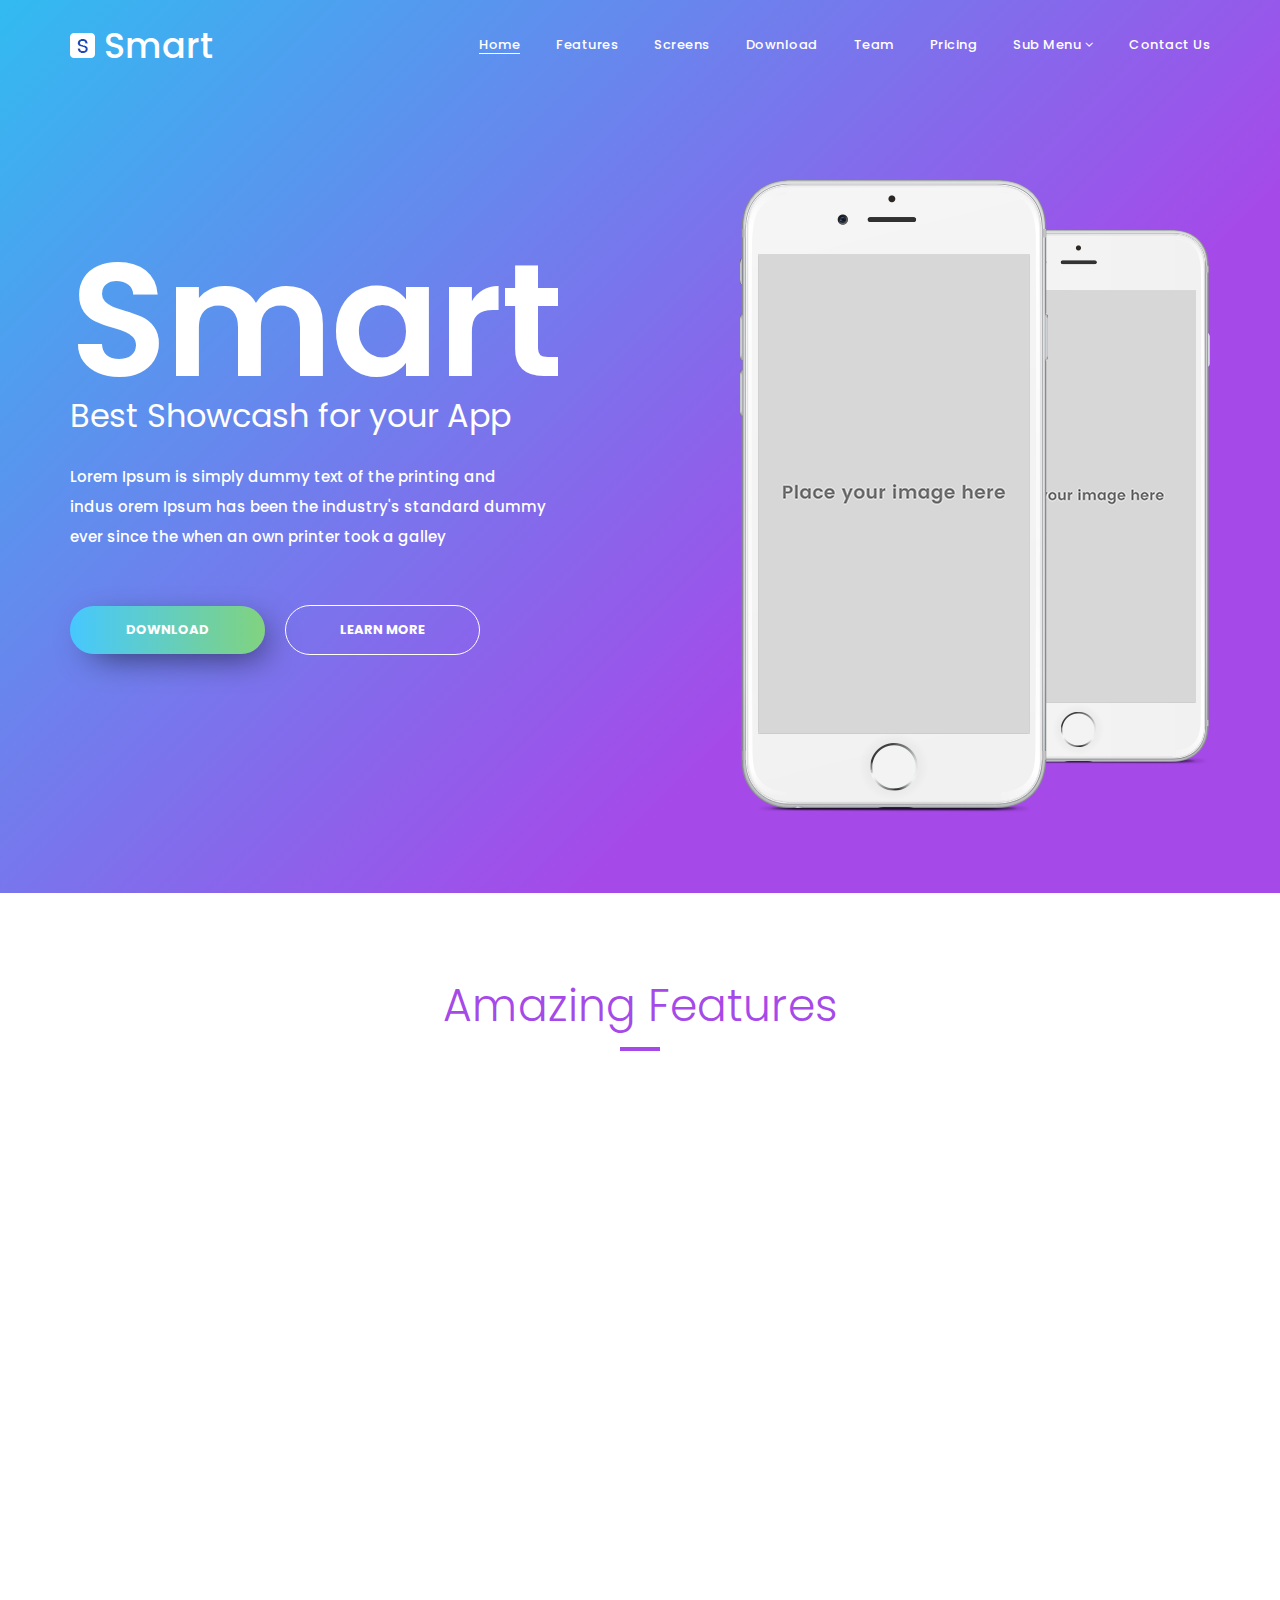
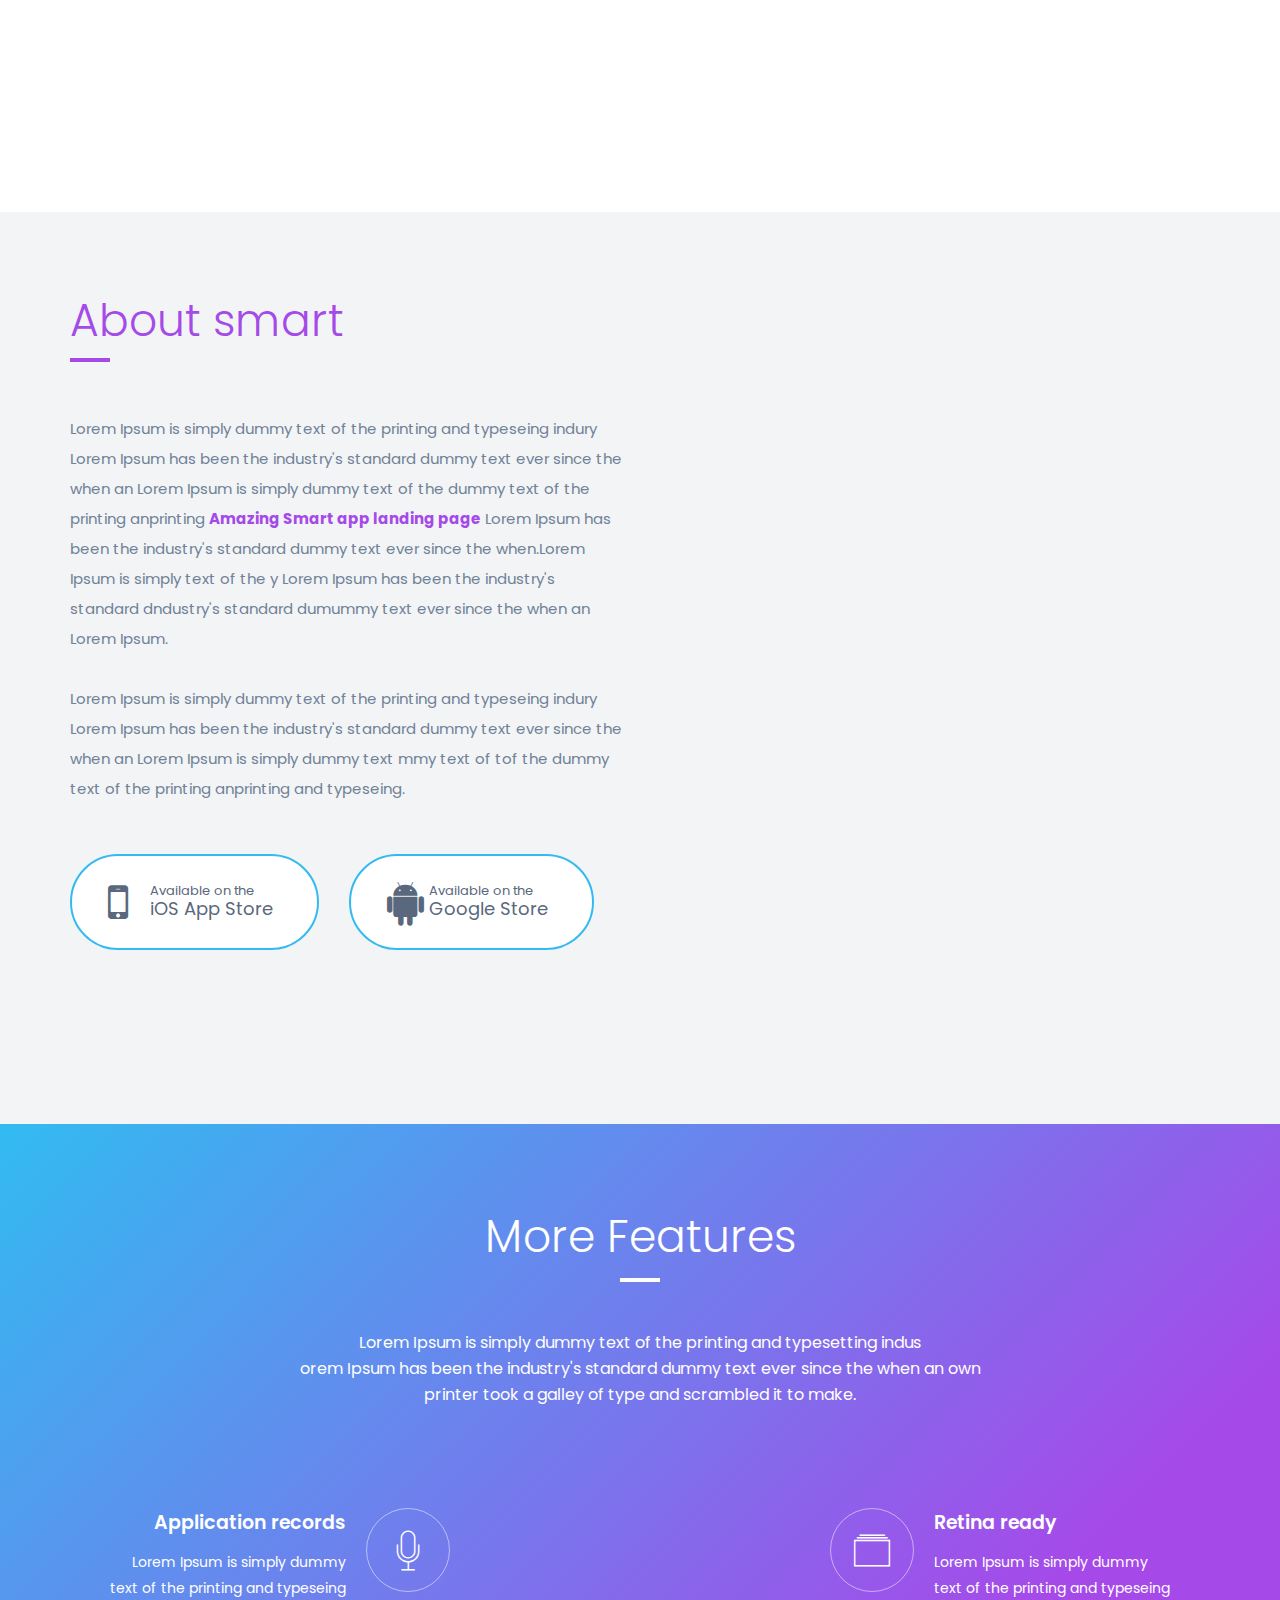
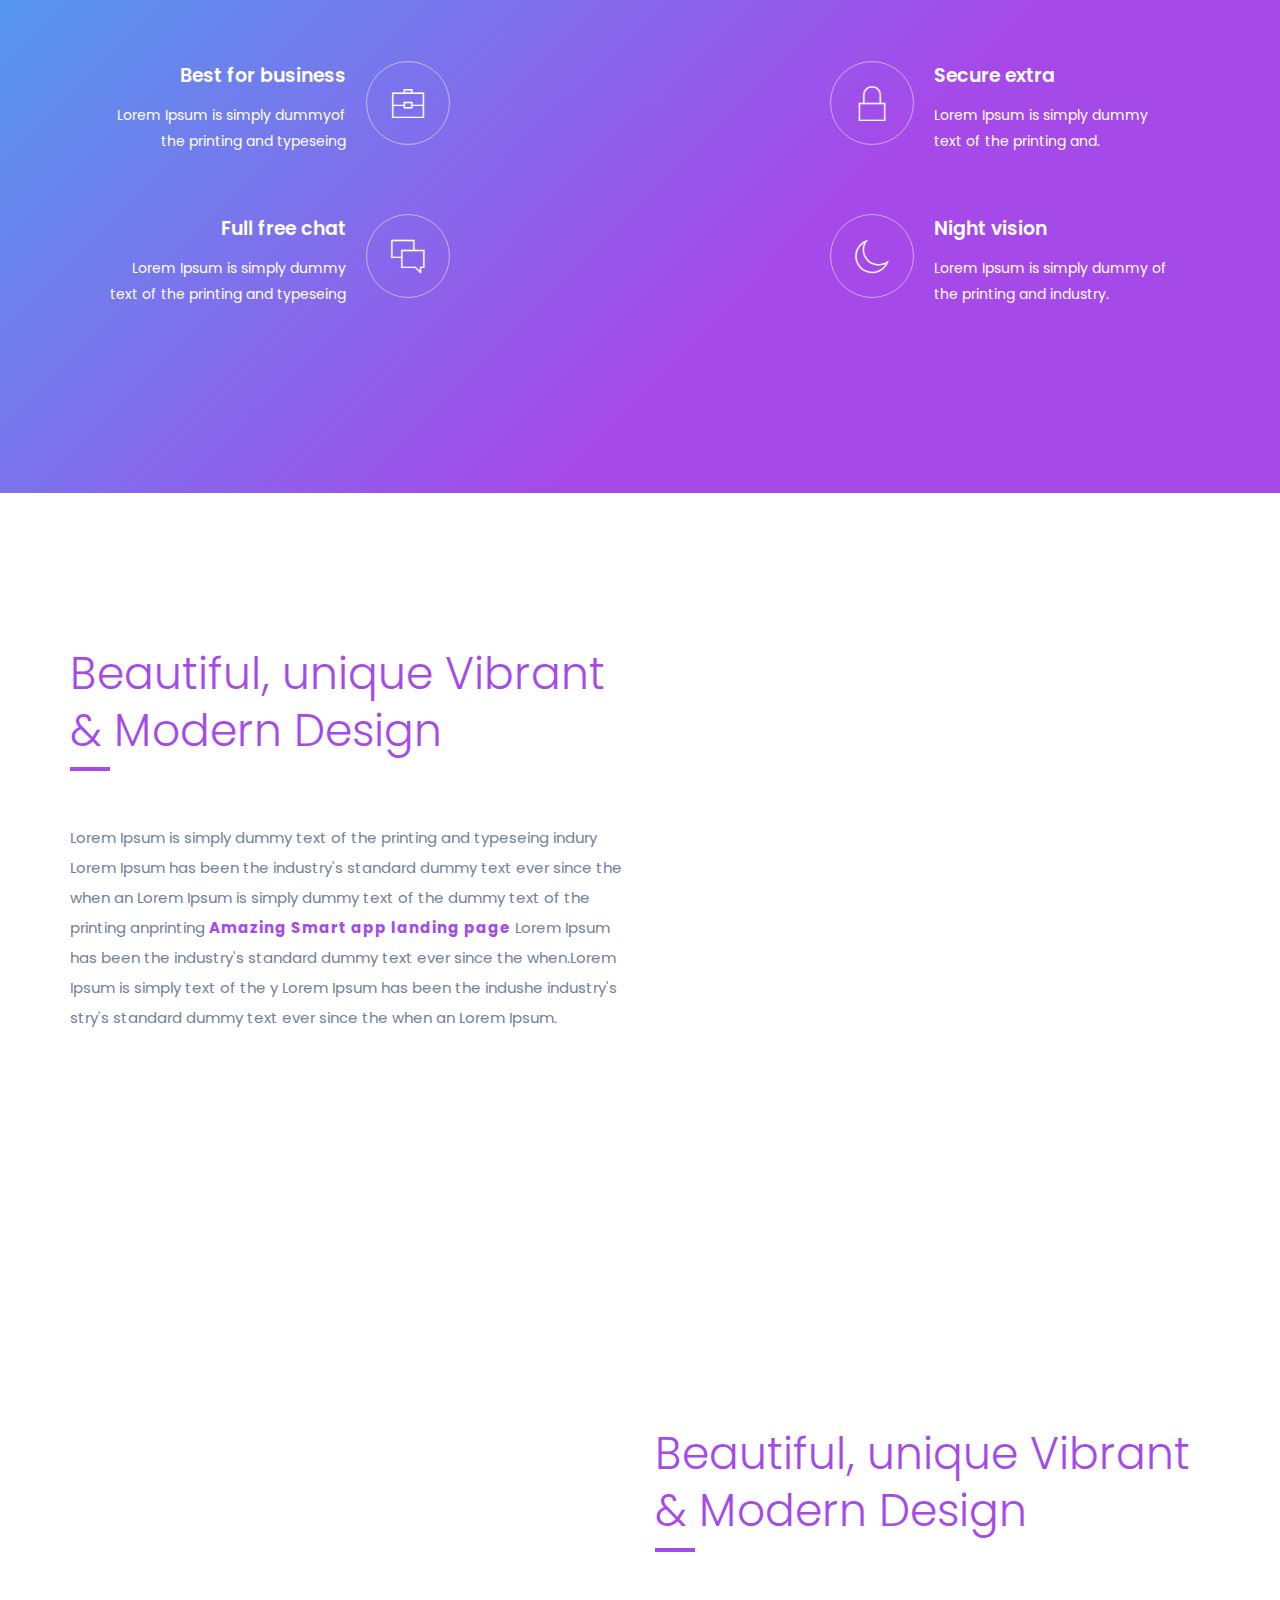
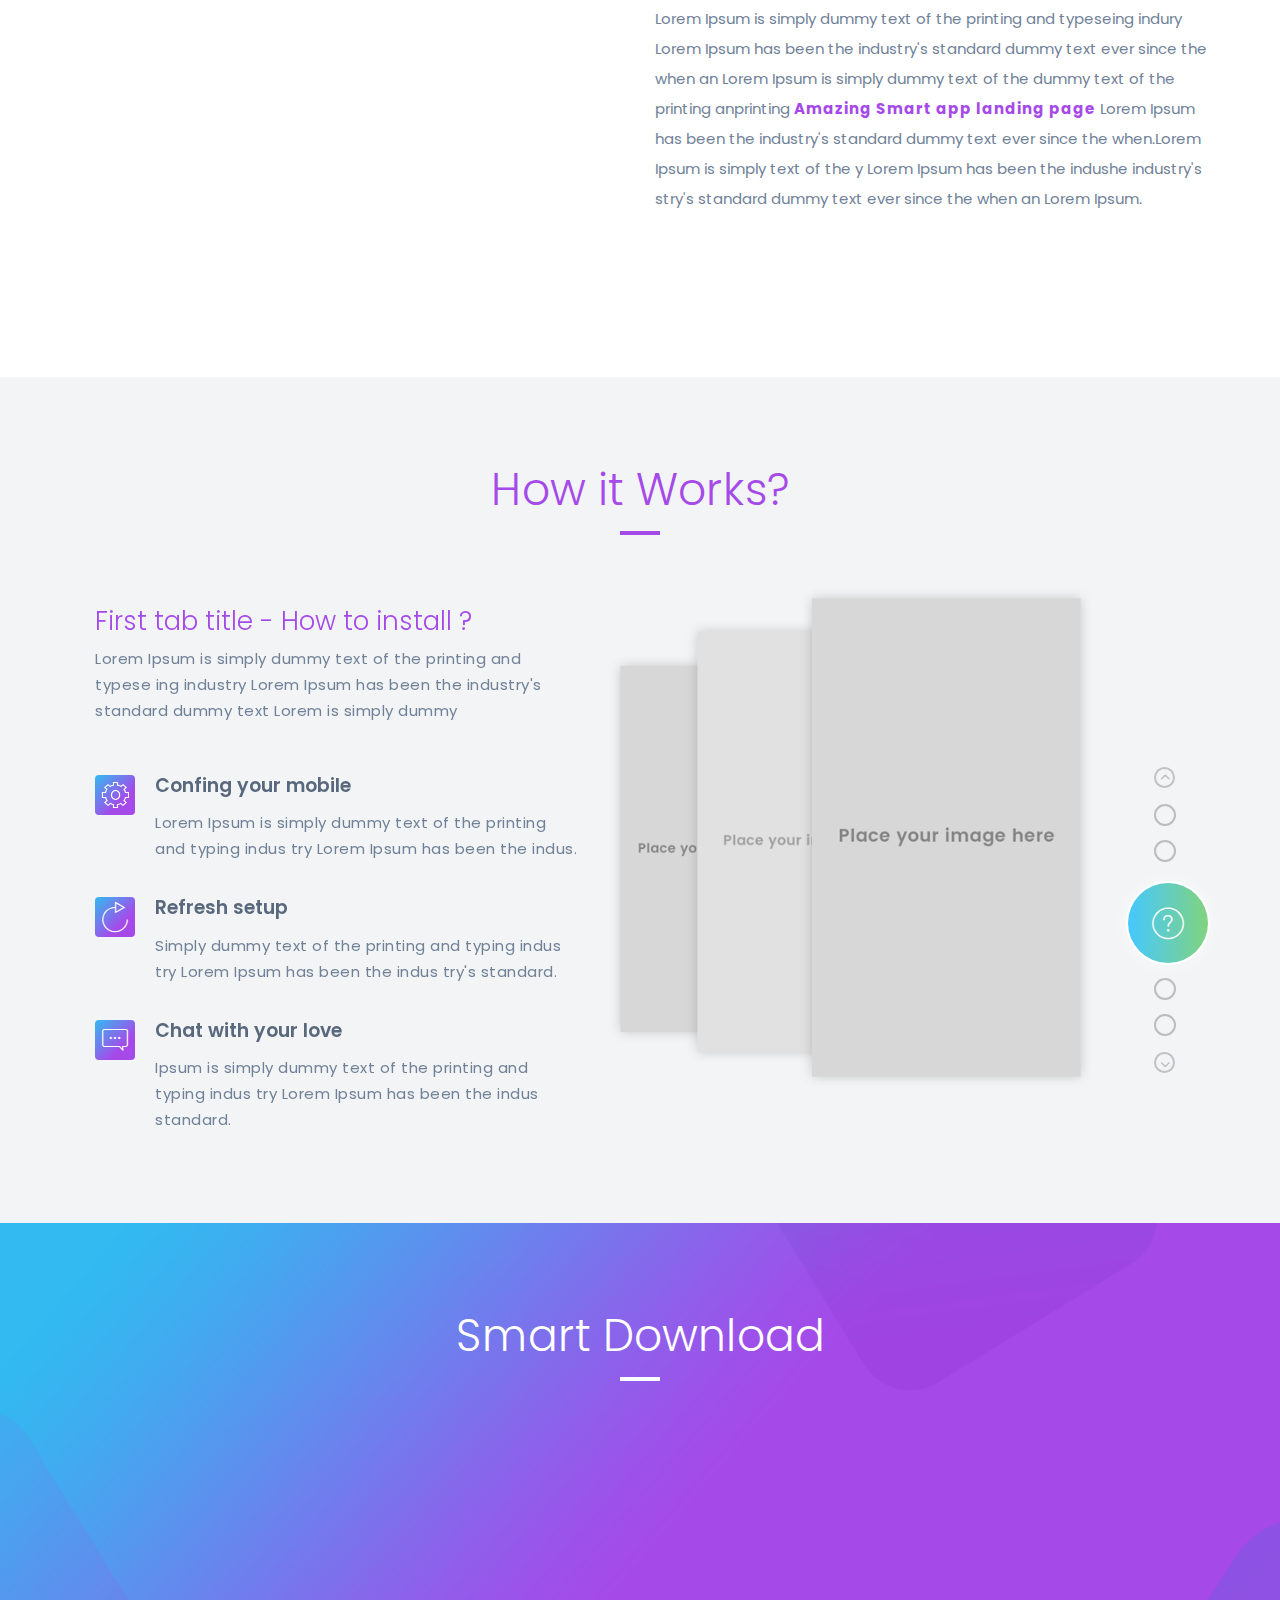
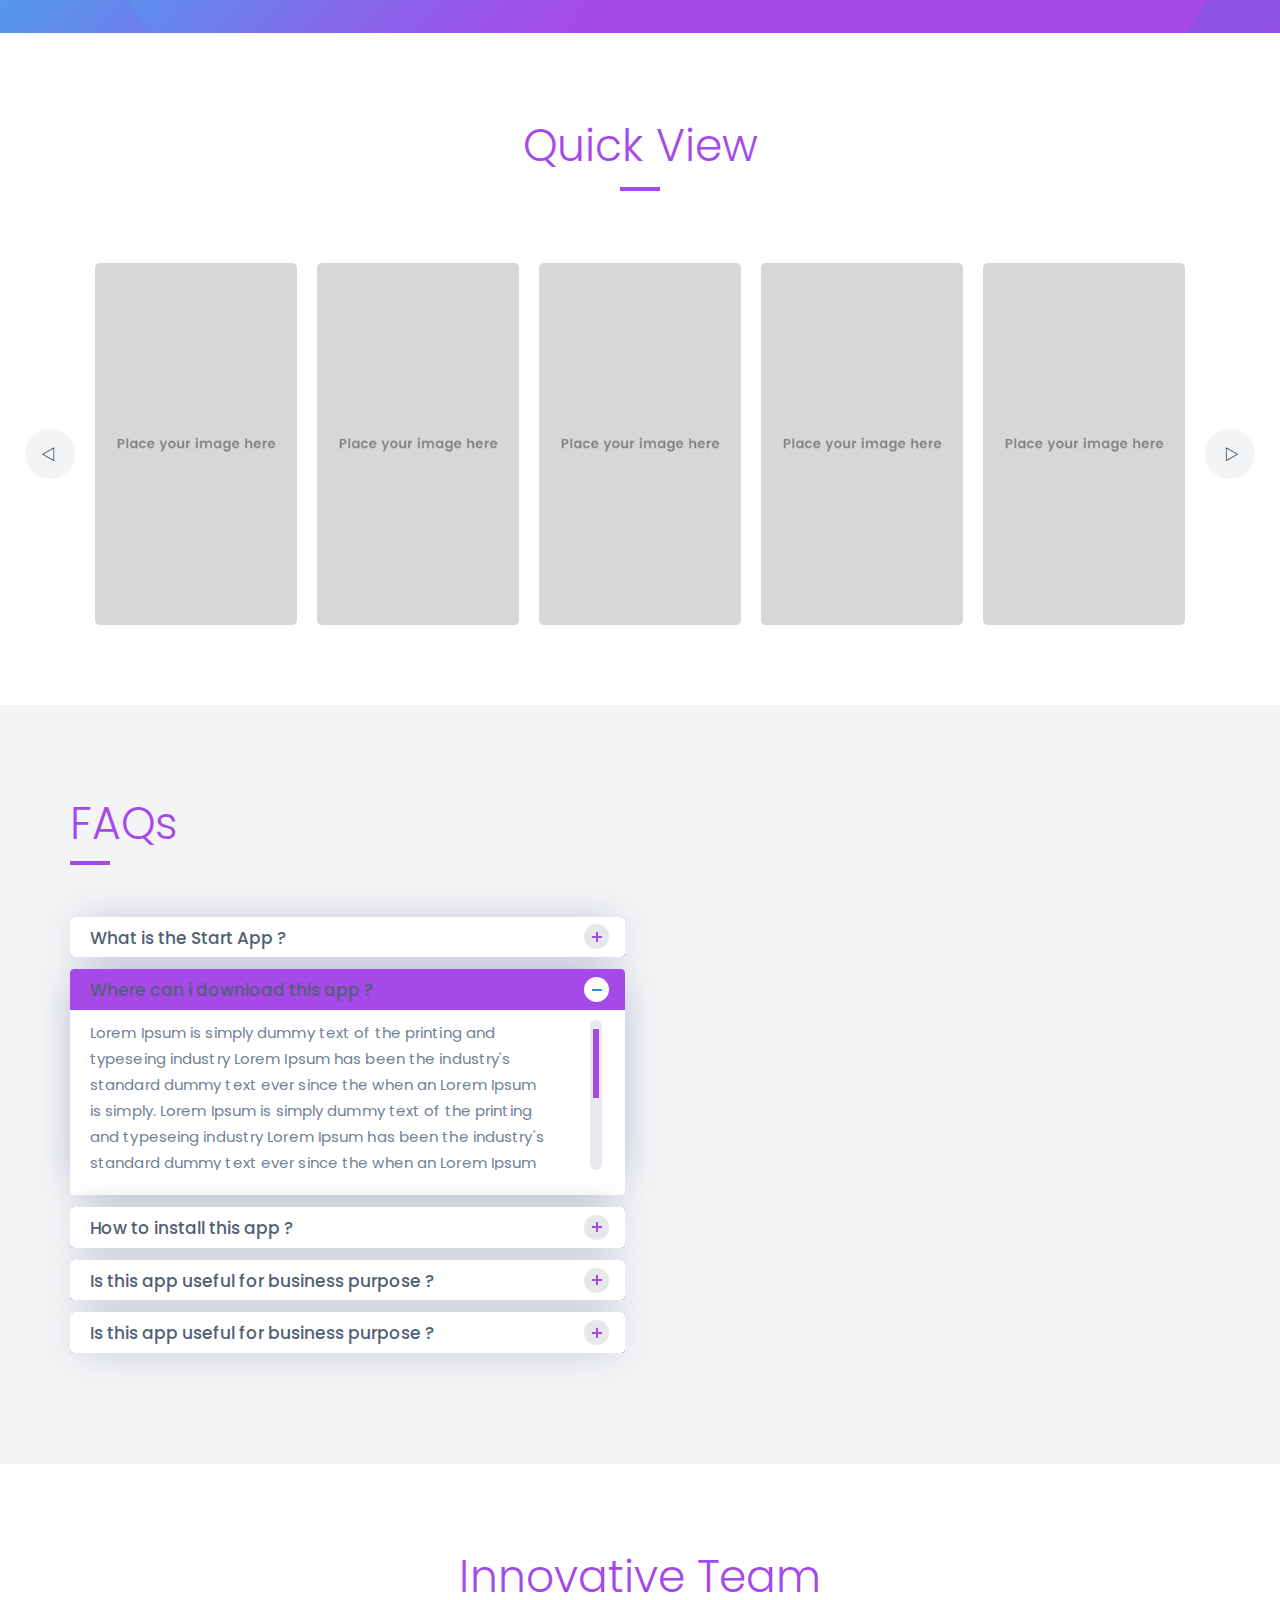
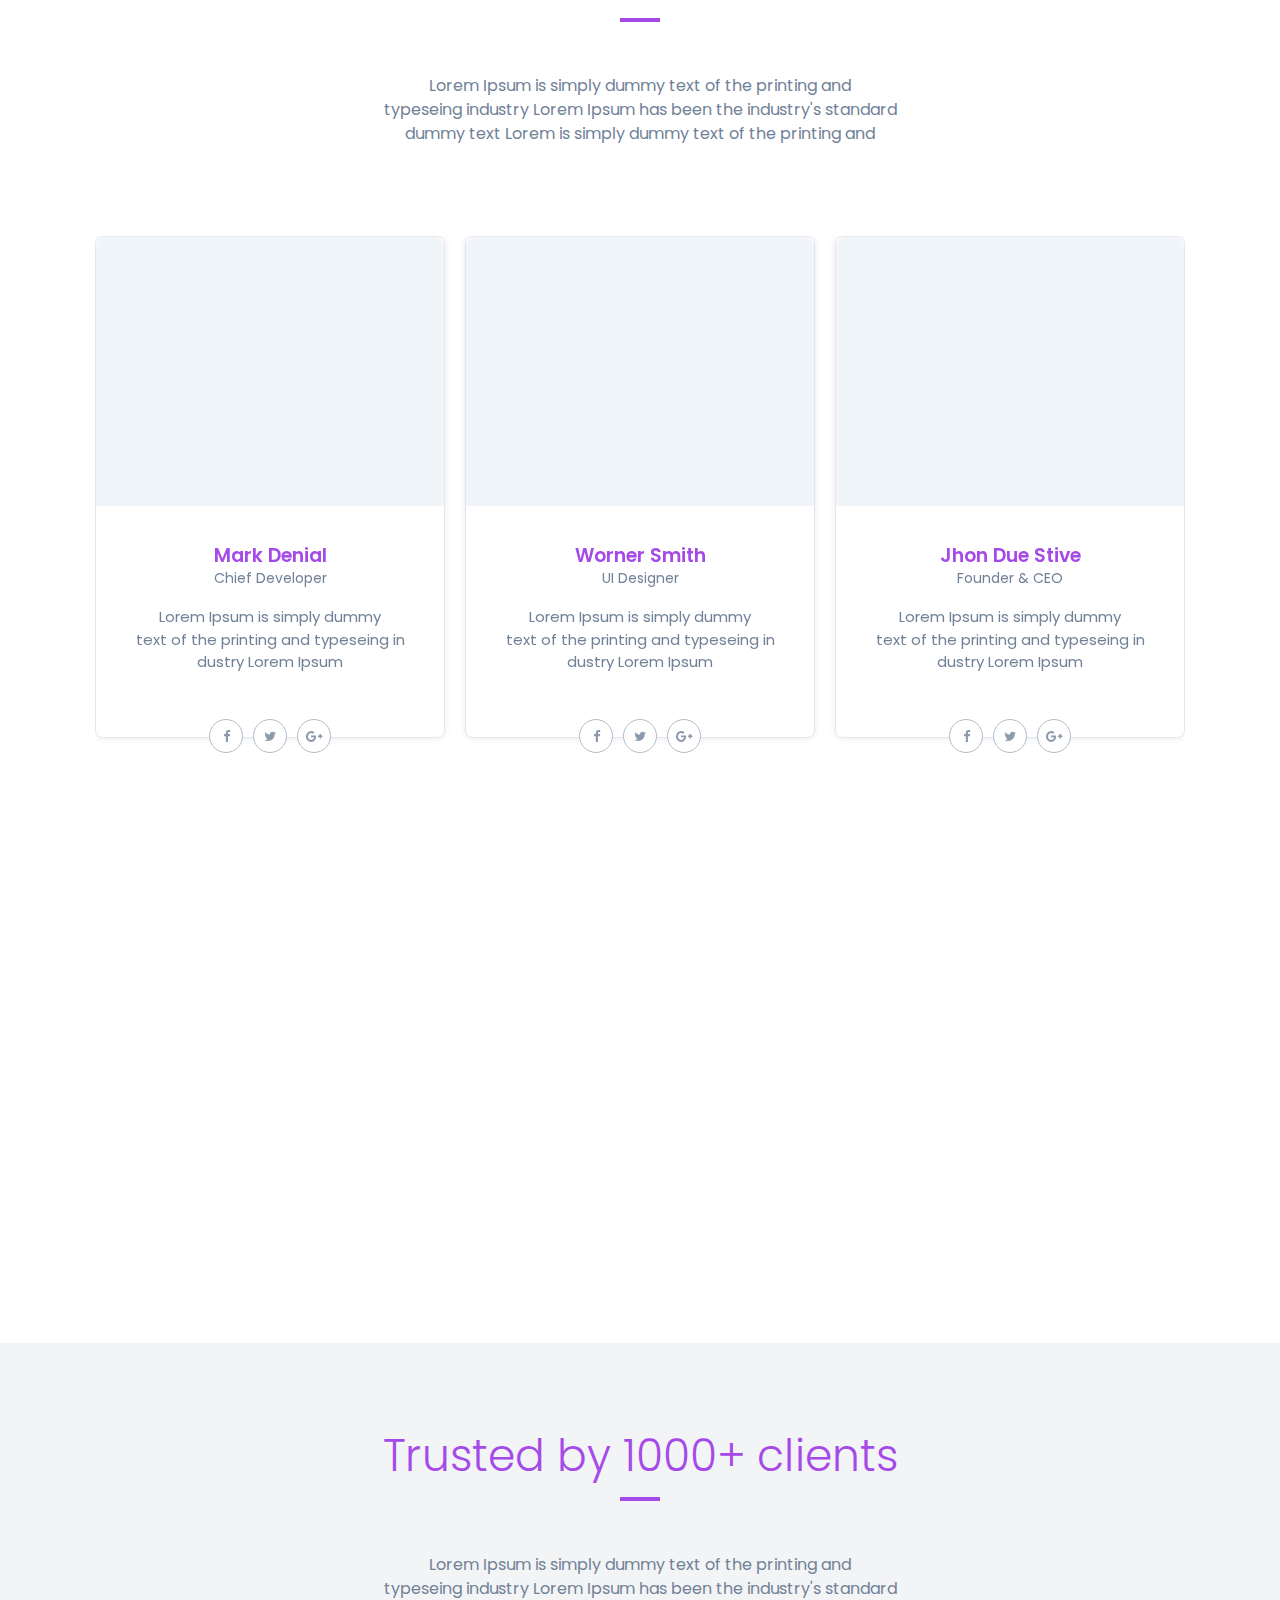
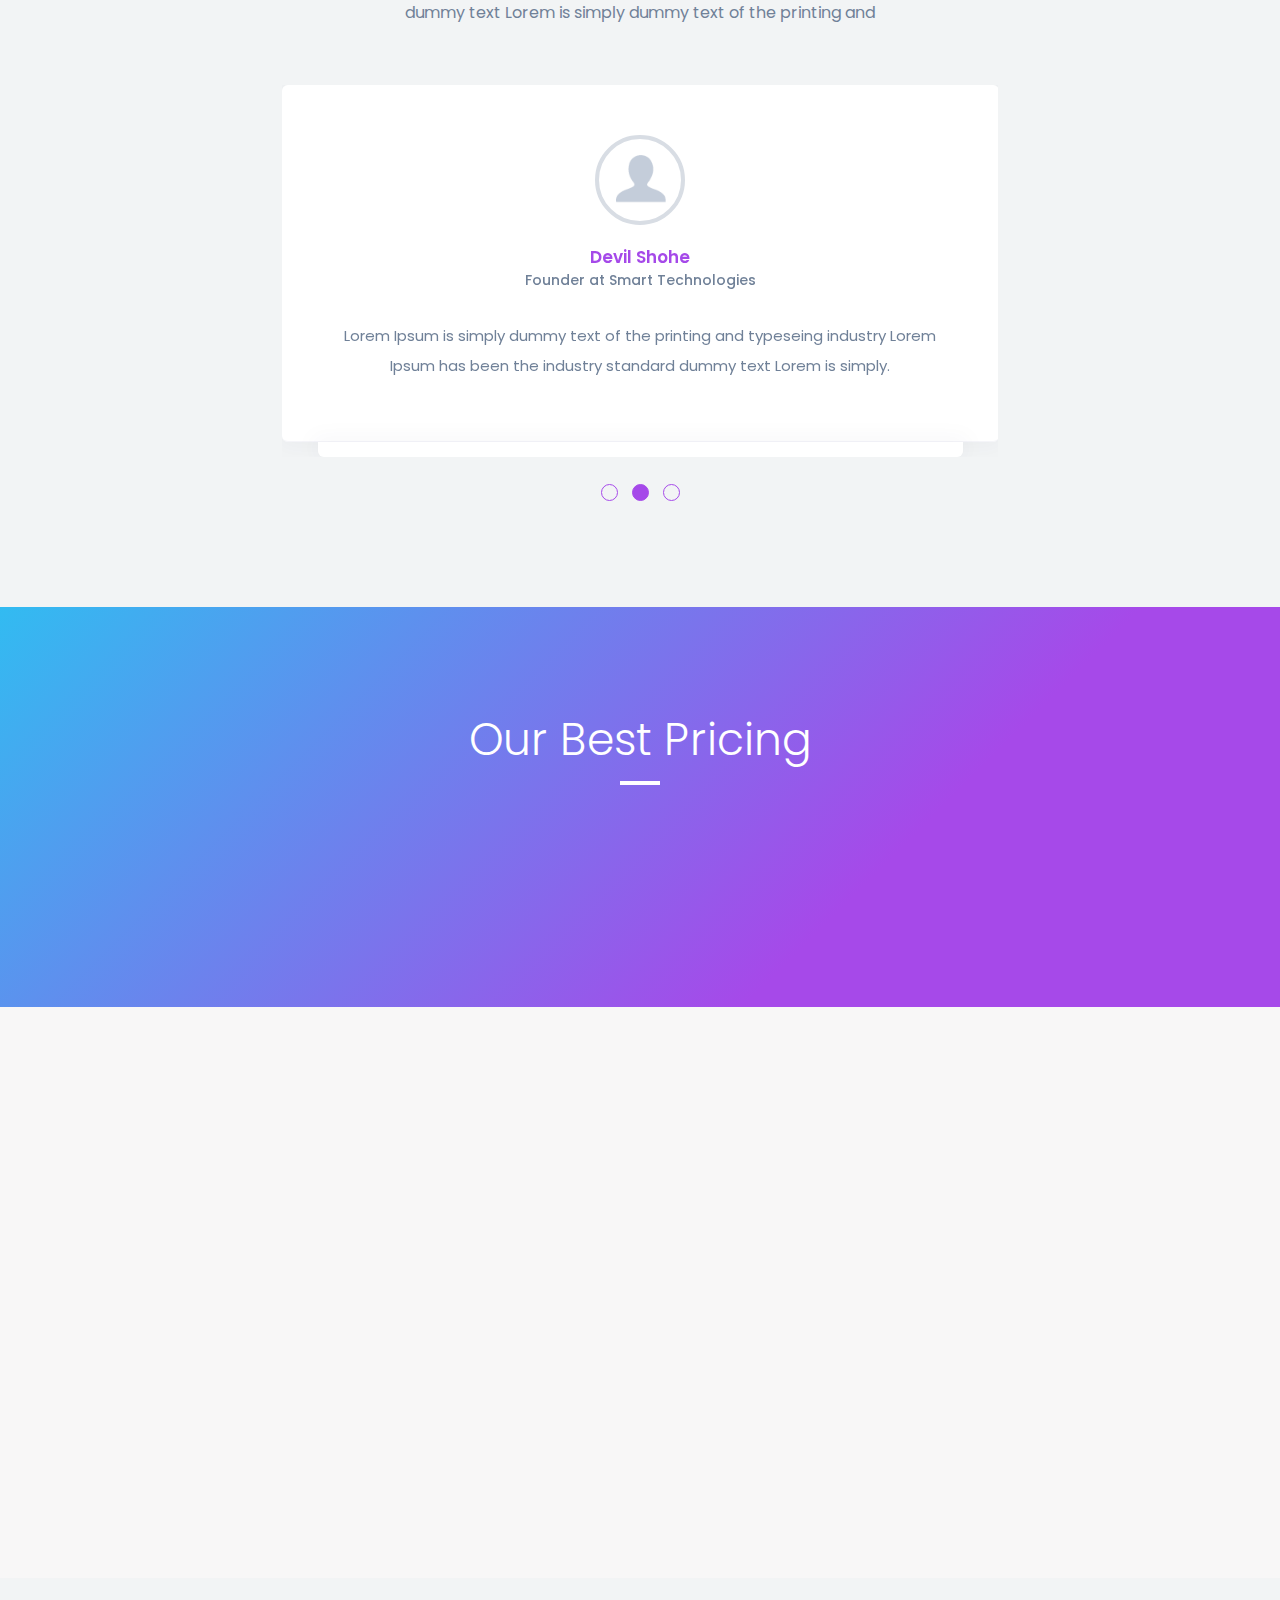
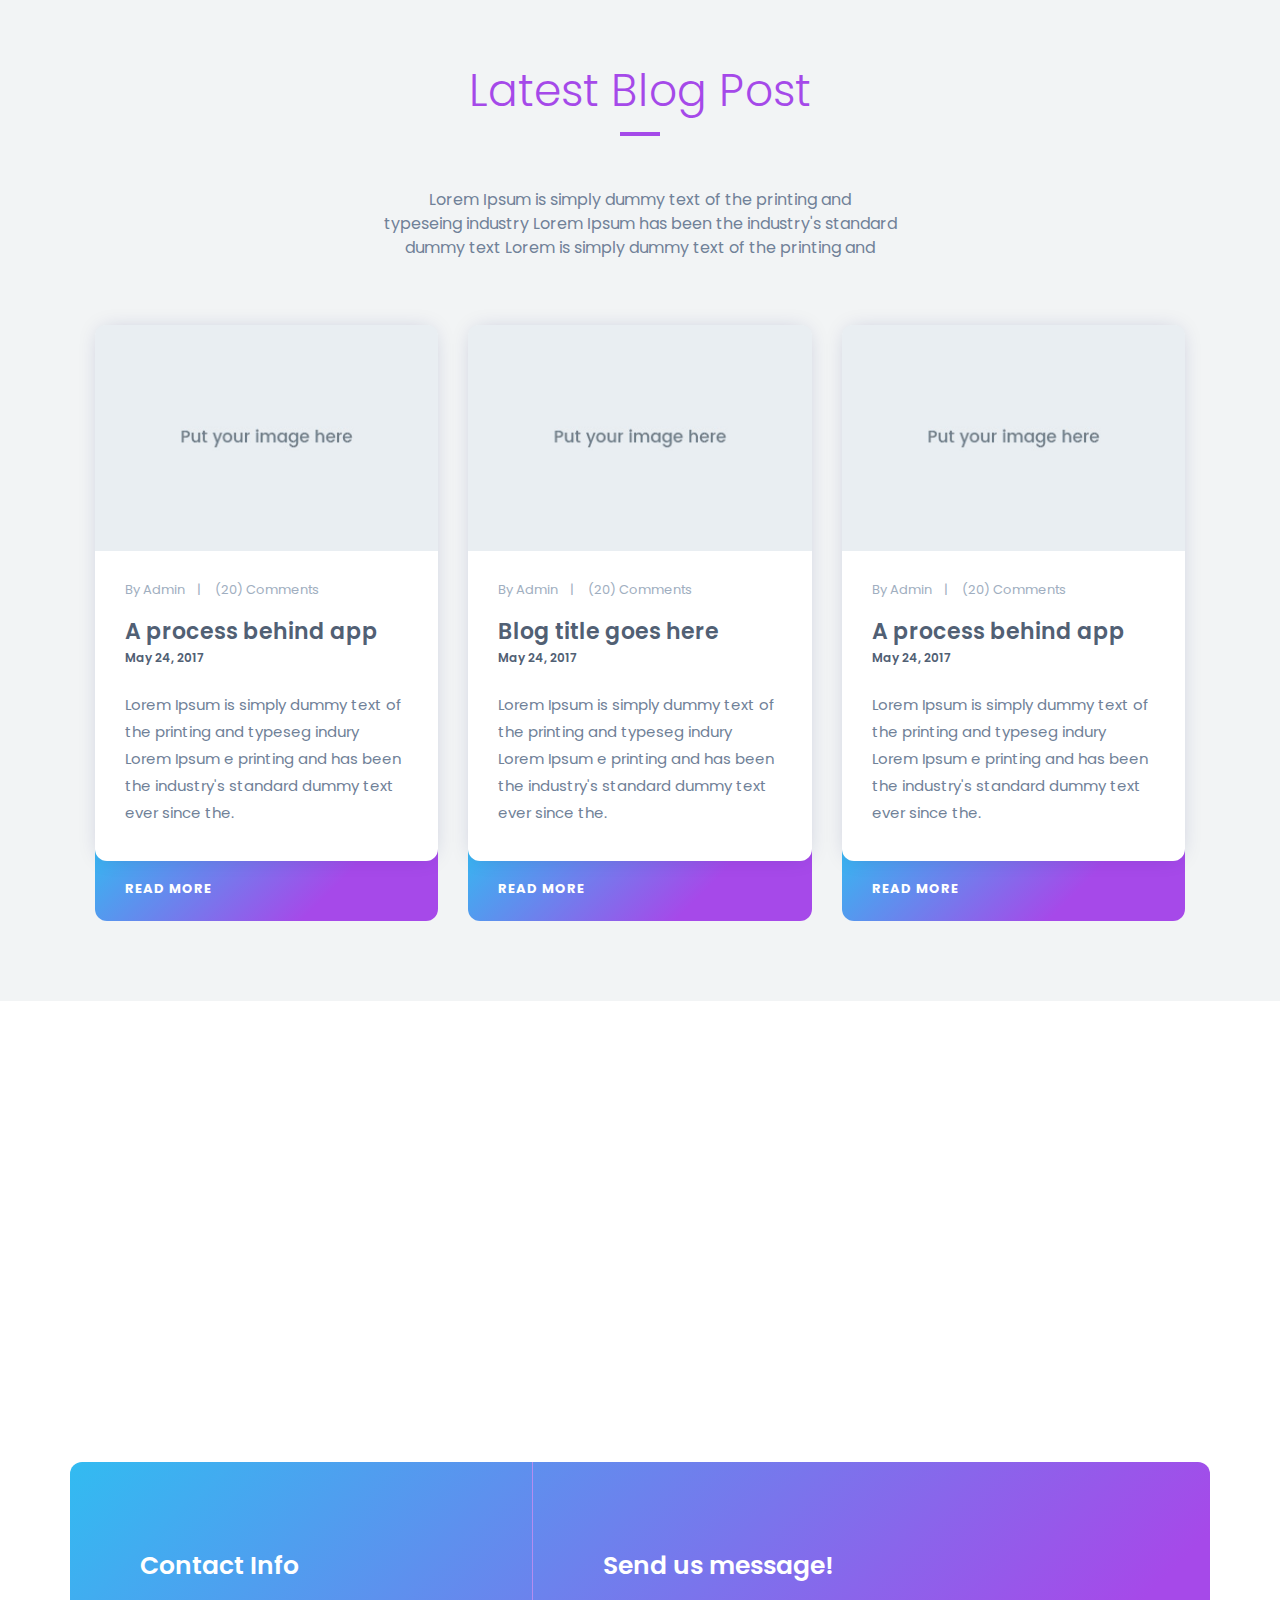
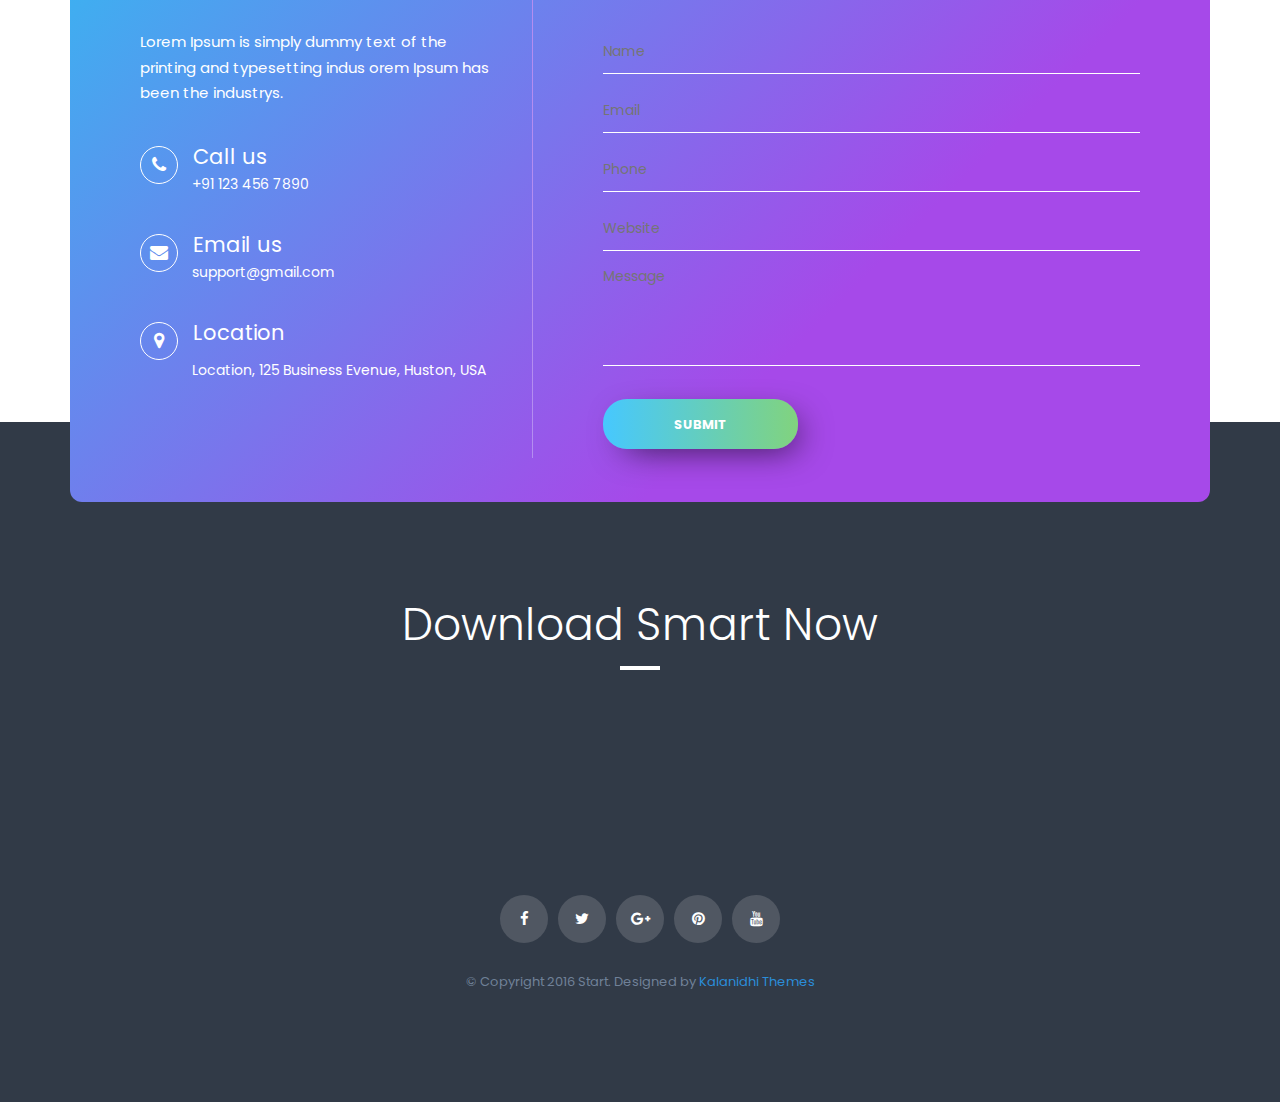
==== index.html @ 5483a382 "website" ====
<!DOCTYPE html>
<html lang="en">
<head>
    <meta charset="utf-8">
    <meta http-equiv="X-UA-Compatible" content="IE=edge">
    <meta name="viewport" content="width=device-width, initial-scale=1">
    <meta name="msapplication-tap-highlight" content="no"/>
    <!-- The above 3 meta tags *must* come first in the head; any other head content must come *after* these tags -->
    <meta name="description" content="App Landing Page">
    <meta name="author" content="">
    <title>Smart - App Landing Page</title>

    <!---------------------------------------------------------------------------------------------- STYLESHEETS -->
    <link rel="icon" href="images/logo.png">                                <!-- Browser Tab Icon -->
    <link href="css/bootstrap.min.css" rel="stylesheet">                    <!-- Bootstrap -->
    <link rel="stylesheet" href="css/font-awesome.min.css">                 <!-- Font-Awesome Icons -->
    <link rel="stylesheet" href="css/icomoon.min.css">                      <!-- iconmoon Icons -->
    <link rel="stylesheet" href="css/swiper.min.css">                       <!-- Carousel slider -->
    <link rel="stylesheet" href="css/style.css">                            <!-- Template CSS -->
    <link rel="stylesheet" href="css/animate.css">							<!-- Wow Animation CSS -->
    
    <link rel="stylesheet" href="css/google-fonts.css">                     <!-- Google font (Poppins) font face -->
    <link href="https://fonts.googleapis.com/css?family=Poppins:300,400,500,600,700" rel="stylesheet">		<!-- Google font (Poppins)  -->


    <!-- HTML5 shim and Respond.js for IE8 support of HTML5 elements and media queries -->
    <!-- WARNING: Respond.js doesn't work if you view the page via file:// -->
    <!--[if lt IE 9]>
    <script src="https://oss.maxcdn.com/html5shiv/3.7.2/html5shiv.min.js"></script>
    <script src="https://oss.maxcdn.com/respond/1.4.2/respond.min.js"></script>
    <![endif]-->
</head>
<body>

<!-- STATIC BANNER -->

            
<!-- WRAPPER -->    <!-- Preloader -->
<div class="wrapper preloader" id="site-home">
    <!-- NAVIGATION AND SLIDER HOLDER -->
    <section class="site-holder" role="banner">

        <!-- HEADER -->
        <header class="site-header">

            <!-- STICKY HEADER -->
            <div class="sticky-header" id="sticky-header">
                <div class="container">
                    <div class="row">
                        <div class="col-xs-8 col-sm-3">

                            <!-- LOGO -->
                            <div class="site-logo">
                                <a href="index.html">
                                    <img src="images/logo.png" alt="Logo">
                                    <span>Smart</span>
                                </a>
                            </div>
                            <!-- END LOGO -->

                        </div>
                        <div class="col-xs-4 col-sm-9">

                            <!-- NAVIGATION -->
                            <nav class="site-nav" id="site-nav" role="navigation">
                                <!-- MOBILE VIEW BUTTON -->
                                <div class="nav-mobile">
                                    <i class="fa fa-bars show"></i>
                                    <i class="fa fa-close hide"></i>
                                </div>
                                <!-- LINKS -->
                                <ul class="nav-off-canvas">
                                    <!-- ACTIVE ITEM -->
                                    <li class="active"><a href="#site-home">Home</a></li>
                                    <li><a href="#amazing-features">Features</a></li>
                                    <li><a href="#site-quick-view">Screens</a></li>
                                    <li><a href="#site-download">Download</a></li>
                                    <li><a href="#site-team">Team</a></li>
                                    <li><a href="#site-packages">Pricing</a></li>
                                    <li><a href="#">Sub Menu <i class="fa fa-angle-down"></i> </a>

                                        <!-- SUB MENU -->
                                        <ul class="site-sub-menu">
                                        	<li><a href="#site-more-features">Some Seatures</a></li>
                                            <li><a href="#amazing-features">About App</a></li>
                                            <li><a href="#left-content-section">left Content</a></li>
                                            <li><a href="#right-content-section">Right Content</a></li>
                                            <li><a href="#how-it-works">How It Works</a></li>
                                            <li><a href="#site-accordion">Accordian</a></li>
                                            <li><a href="#site-testimonial">Testimonials</a></li>
                                            <li><a href="#site-subscribe">Subscribe</a></li>
                                        </ul>

                                    </li>
                                    <li><a href="#quick-support">Contact us</a></li>
                                    
                                </ul>
                            </nav>
                            <!-- END NAVIGATION -->

                        </div>
                    </div>
                </div>
            </div>
            
			<div class="static-banner">
            	<div class="container">
                	<div class="static-content">
                    	<div class="row">
                            <div class="col-xs-12 col-sm-12 col-md-6 col-lg-6">
                                <!-- Caption -->
                                <div class="banner-caption">
        
                                    <!-- H1 Heading -->
                                    <h1>Smart</h1>
                                    
                                    <!-- H2 Heading -->
                                    <h2>Best Showcash for your App</h2>
        
                                    <!-- Paragraph -->
                                    <p>
                                        Lorem Ipsum is simply dummy text of the printing and
                                        indus orem Ipsum has been the industry's standard dummy
                                        ever since the when an own printer took a galley
                                    </p>
        
                                    <!-- Buttons -->
                                    <a href="#" class="slide-button slide-button-active">Download</a>
        
                                    <!-- Button -->
                                    <a href="#" class="slide-button">Learn more</a>
        
                            </div>
                        </div>
                            <div class="col-xs-12 col-sm-12 col-md-6 col-lg-6">
                                <div class="static-banner-image">
                                    
                                </div>
                                
                                <div class="static-banner-image" style="display:none">
                                    <img src="images/header-slide-1.png">
                                </div>
                            </div>
						</div>
					</div>
				</div>
			</div>
            
            <!-- START SLIDER - display none -->
            <div id="header-slider" class="header-slider blue-purple-gredient" style="display:none;">
                <ul class="seq-canvas">

                    <!-- SLIDE 1 -->
                    <li class="step1 slides">

                        <!-- MAIN IMAGE -->
                        <div class="bg-img" style="background-image: url(images/header-slide-1.png)"></div>

                        <!-- Caption -->
                        <div class="slide-caption">

                            <!-- H1 Heading -->
                            <h1>Smart</h1>

                            <!-- H2 Heading -->
                            <h2>Ready to showcase your app</h2>

                            <!-- Paragraph -->
                            <p>
                                Lorem Ipsum is simply dummy text of the printing and typesetting
                                indus orem Ipsum has been the industry's standard dummy text
                                ever since the when an own printer took a galley
                            </p>

                            <!-- Buttons -->
                            <a href="#" class="slide-button slide-button-active">Download</a>

                            <!-- Button -->
                            <a href="#" class="slide-button">Learn more</a>

                        </div>

                    </li>

                    <!-- SLIDE 2 -->
                    <li class="step2 slides">

                        <!-- MAIN IMAGE -->
                        <div class="bg-img" style="background-image: url(images/header-slide-2.png)"></div>

                        <!-- Caption -->
                        <div class="slide-caption">

                            <!-- H1 Heading -->
                            <h1>Smart</h1>

                            <!-- H2 Heading -->
                            <h2>Ready to showcase your app</h2>

                            <!-- Paragraph -->
                            <p>
                                Lorem Ipsum is simply dummy text of the printing and typesetting
                                indus orem Ipsum has been the industry's standard dummy text
                                ever since the when an own printer took a galley
                            </p>


                            <!-- Buttons -->
                            <a href="#" class="slide-button slide-button-active">Download </a>

                            <!-- Button -->
                            <a href="#" class="slide-button">Learn more</a>

                        </div>

                    </li>

                    <!-- SLIDE 3 -->
                    <li class="step3 slides">

                        <!-- MAIN IMAGE -->
                        <div class="bg-img" style="background-image: url(images/header-slide-1.png)"></div>

                        <!-- Caption -->
                        <div class="slide-caption">

                            <!-- H1 Heading -->
                            <h1>Smart</h1>

                            <!-- H2 Heading -->
                            <h2>Ready to showcase your app</h2>

                            <!-- Paragraph -->
                            <p>
                                Lorem Ipsum is simply dummy text of the printing and typesetting
                                indus orem Ipsum has been the industry's standard dummy text
                                ever since the when an own printer took a galley
                            </p>


                            <!-- Buttons -->
                            <a href="#" class="slide-button slide-button-active">Download </a>

                            <!-- Button -->
                            <a href="#" class="slide-button">Learn more</a>

                        </div>

                    </li>

                    <!-- SLIDE 4 -->
                    <li class="step4 slides">

                        <!-- MAIN IMAGE -->
                        <div class="bg-img" style="background-image: url(images/header-slide-2.png)"></div>

                        <!-- Caption -->
                        <div class="slide-caption">

                            <!-- H1 Heading -->
                            <h1>Smart</h1>

                            <!-- H2 Heading -->
                            <h2>Ready to showcase your app</h2>

                            <!-- Paragraph -->
                            <p>
                                Lorem Ipsum is simply dummy text of the printing and typesetting indus orem 
                                Ipsum has been the industry's standard dummy text ever since 
                                the when an own printer took a galley
                            </p>

                            <!-- Buttons -->
                            <a href="#" class="slide-button slide-button-active">Download now</a>

                            <!-- Button -->
                            <a href="#" class="slide-button">Learn more</a>

                        </div>

                    </li>

                </ul>

                <!-- PAGINATION -->
                <ul class="seq-pagination">
                    <li>01</li>
                    <li>02</li>
                    <li>03</li>
                    <li>04</li>
                </ul>

                <!-- NAVIGATION -->
                <button type="button" class="seq-next"><span class="icon-play"></span></button>
                <button type="button" class="seq-prev"><span class="icon-play-flip"></span></button>

            </div>
            
            

        </header>
        <!-- END HEADER -->

    </section>

    <!-- STORE ICONS -->
    <section class="site-store-icons" style="display:none;">
        <div class="align-center">

            <!-- BUTTON 1 -->
            <a href="#">
                <!-- FIGURE -->
                <figure><i class="fa fa-mobile"></i></figure>
                <!-- h6 heading -->
                <h6>Available on the</h6>
                <!-- h5 -->
                <h5>iOS App Store</h5>
            </a>

            <!-- BUTTON 2 -->
            <a href="#">
                <!-- FIGURE -->
                <figure><img src="images/store-google-icon.png" alt="store icon"></figure>
                <!-- h6 heading -->
                <h6>Available on the</h6>
                <!-- h5 -->
                <h5>Google Store</h5>
            </a>

            <!-- BUTTON 3 -->
            <a href="#">
                <!-- FIGURE -->
                <figure><i class="fa fa-windows adjust"></i></figure>
                <!-- h6 heading -->
                <h6>Available on the</h6>
                <!-- h5 -->
                <h5>Windows Store</h5>
            </a>

        </div>
    </section>

    <!-- AMAZING FEATURES -->
    <section id="amazing-features" class="site-amazing-features section-white">
        <div class="container">
            <div class="row">
                <div class="col-xs-12">

                    <!-- H1 HEADING -->
                    <h1>Amazing Features</h1>

                    <div class="row">
                        <div class="col-xs-12 col-sm-4">

                            <!-- FEATURE 1 -->
                            <div class="features move wow fadeInDown" data-wow-duration="1s">
                                <!-- ICON -->
                                <figure><span class=""> <img src="images/feature1.png" alt="featureimg"> </span></figure>
                                <!-- H5 HEADING -->
                                <h5>Free Support</h5>
                                <!-- PARAGRAPH -->
                                <p>	Lorem Ipsum is simply dummy
									text the printing and typeseing industry 
									Lorem Ipsum has been standard.</p>
                            </div>

                        </div>
                        <div class="col-xs-12 col-sm-4">

                            <!-- FEATURE 1 -->
                            <div class="features wow fadeInDown" data-wow-duration="2s">
                                <!-- ICON -->
                                <figure><span class=""><img src="images/feature2.png" alt="featureimg"></span></figure>
                                <!-- H5 HEADING -->
                                <h5>Quick Loading</h5>
                                <!-- PARAGRAPH -->
                                <p>Lorem Ipsum is simply dummy
									text the printing and typeseing industry 
									Lorem Ipsum has been standard.</p>
                            </div>

                        </div>
                        <div class="col-xs-12 col-sm-4">

                            <!-- FEATURE 1 -->
                            <div class="features move wow fadeInDown" data-wow-duration="3s">
                                <!-- ICON -->
                                <figure><span class=""> <img src="images/feature3.png" alt="featureimg"></span></figure>
                                <!-- H5 HEADING -->
                                <h5>Awesome Design</h5>
                                <!-- PARAGRAPH -->
                                <p>Lorem Ipsum is simply dummy
									text the printing and typeseing industry 
									Lorem Ipsum has been standard.</p>
                            </div>

                        </div>
                        <div class="col-xs-12">

                            <!-- Mobile PICTURE -->
                            <figure class="device wow fadeInUp" data-wow-duration="3s">
                                <img src="images/features-mobile.png" alt="Device">
                            </figure>

                        </div>
                    </div>

                </div>
            </div>
        </div>
    </section>
    
    <!-- ABOUT APP -->
    <section id="about-smart" class="site-about-app left-heading section-grey">
        <div class="container">
            <div class="row">
                <div class="col-xs-12 col-sm-12 col-md-6">
					
                    <div class="about-half-colom-section">
    	            	<!-- H1 HEADING -->
	                    <h1>About smart</h1>    
                        <div class="about-half-colom-section-content">
                        	<p>
                           Lorem Ipsum is simply dummy text of the printing and typeseing indury Lorem Ipsum has been the industry's standard dummy text ever since the when an Lorem Ipsum is simply dummy text of the  dummy text of the printing anprinting <strong class="bold-color">Amazing Smart app landing page</strong> Lorem Ipsum has been the industry's standard dummy text ever since the when.Lorem Ipsum is simply text of the y Lorem Ipsum has been the industry's standard dndustry's standard dumummy text ever since the when an Lorem Ipsum.<br>
<br>


Lorem Ipsum is simply dummy text of the printing and typeseing indury Lorem Ipsum has been the industry's standard dummy text ever since the when an Lorem Ipsum is simply dummy text mmy text of tof the  dummy text of the printing anprinting and typeseing.

                            </p>
                            
                            <section class="site-download-icons about-icon">
                        
                                    <!-- BUTTON 1 -->
                                    <a href="#" class="app-download-icons">
                                        <!-- FIGURE -->
                                        <figure><i class="fa fa-mobile"></i></figure>
                                        <!-- h6 heading -->
                                        <h6>Available on the</h6>
                                        <!-- h5 -->
                                        <h5>iOS App Store</h5>
                                    </a>
                        
                                    <!-- BUTTON 2 -->
                                    <a href="#" class="app-download-icons">
                                        <!-- FIGURE -->
                                        <figure><i class="fa fa-android"></i></figure>
                                        <!-- h6 heading -->
                                        <h6>Available on the</h6>
                                        <!-- h5 -->
                                        <h5>Google Store</h5>
                                    </a>
                        
    						</section>
                            
                        </div>
                    </div>

                </div>
                <div class="col-xs-12 col-sm-12 col-md-6">
                	<div class="about-half-colom-section-image wow fadeInRight" data-wow-duration="2s">
						<img src="images/about.png" alt="aboutimage">
                    </div>
                </div>
            </div>
        </div>
    </section>

	<!-- MORE FEATURES -->
    <div class="site-more-features section-blue blue-purple-gredient" id="site-more-features">
        <div class="container">
            <div class="row">

                <div class="col-sm-12">
                    <!-- heading -->
                    <h1>More Features</h1>
                    <div class="col-xs-12 col-sm-12 col-md-2 col-lg-2 ">
                    </div>
                    <div class="col-xs-12 col-sm-12 col-md-8 col-lg-8 ">
                    <div class="heading-text">
                    	<p>
                        Lorem Ipsum is simply dummy text of the printing and typesetting indus
 orem Ipsum has been the industry's standard dummy text ever since the when an own printer took a galley of type and scrambled it to make.
                        </p>
                    </div>
                    </div>
                    <div class="col-xs-12 col-sm-12 col-md-2 col-lg-2 ">
                    </div>
                </div>

                <!-- clearfix -->
                <div class="clearfix"></div>

                <div class="col-xs-12 col-sm-12 col-md-4 col-md-push-4">

                    <!-- mobile image -->
                    <figure class="featured-img wow fadeInDown" data-wow-duration="2s">
                        <img src="images/feature-mobile.png" alt="Image">
                    </figure>
                    <!-- end -->

                </div>

                <div class="col-xs-12 col-sm-12 col-md-4 col-md-pull-4">

                    <!-- feature 1 -->
                    <div class="feature align-right">
                        <h5>Application records</h5>
                        <p>Lorem Ipsum is simply dummy text of the printing and typeseing</p>
                        <figure>
                            <span class="icon-micro"></span>
                        </figure>
                    </div>

                    <!-- feature 2 -->
                    <div class="feature align-right move">
                        <h5>Best for business</h5>
                        <p>Lorem Ipsum is simply dummyof the printing and typeseing</p>
                        <figure>
                            <span class="icon-portfolio"></span>
                        </figure>
                    </div>

                    <!-- feature 3 -->
                    <div class="feature align-right">
                        <h5>Full free chat</h5>
                        <p>Lorem Ipsum is simply dummy text of the printing and typeseing</p>
                        <figure>
                            <span class="icon-chat"></span>
                        </figure>
                    </div>

                </div>

                <div class="col-xs-12 col-sm-12 col-md-4">

                    <!-- feature 1 -->
                    <div class="feature align-left">
                        <h5>Retina ready</h5>
                        <p>Lorem Ipsum is simply dummy text of the printing and typeseing</p>
                        <figure>
                            <span class="icon-albums"></span>
                        </figure>
                    </div>

                    <!-- feature 2 -->
                    <div class="feature align-left move">
                        <h5>Secure extra</h5>
                        <p>Lorem Ipsum is simply dummy text of the printing and.</p>
                        <figure>
                            <span class="icon-lock"></span>
                        </figure>
                    </div>

                    <!-- feature 3 -->
                    <div class="feature align-left">
                        <h5>Night vision</h5>
                        <p>Lorem Ipsum is simply dummy of the printing and industry.</p>
                        <figure>
                            <span class="icon-moon"></span>
                        </figure>
                    </div>

                </div>

            </div>

        </div>
    </div>
    
    <!-- LEFT CONTENT & RIGHT IMAGE -->
    <section id="left-content-section" class="site-amazing-features left-heading two-colom-section">
        <div class="container">
            <div class="row">
                <div class="col-xs-12 col-sm-12 col-md-6">
					
                    <div class="half-colom-left-section">
    	            	<!-- H1 HEADING -->
                        <div class="left-heading-icon wow fadeInLeft" data-wow-duration="2s" > <img src="images/design-icon.png" alt="designicon">
                        </div>
	                    <h1>Beautiful, unique Vibrant & Modern Design </h1>    
                        <div class="two-colom-content">
                        	<p>
                            Lorem Ipsum is simply dummy text of the printing and typeseing indury Lorem Ipsum has been the industry's standard dummy text ever since the when an Lorem Ipsum is simply dummy text of the  dummy text of the printing anprinting <strong class="highlited-text">Amazing Smart app landing page</strong> Lorem Ipsum has been the industry's standard dummy text ever since the when.Lorem Ipsum is simply text of the y Lorem Ipsum has been the indushe industry's stry's standard dummy text ever since the when an Lorem Ipsum.
                            </p>
                        </div>
                        
                    </div>

                </div>
                <div class="col-xs-12 col-sm-12 col-md-6">
                	<div class="half-colom-right-section wow fadeInDown" data-wow-duration="2s">
						<img src="images/right-image1.png" alt="rightimage">
                    </div>
                </div>
            </div>
        </div>
    </section>
    
    <!-- LEFT IMAGE & RIGHT  CONTENT -->
    <section id="right-content-section" class="site-amazing-features left-heading two-colom-section">
        <div class="container">
            <div class="row">
                <div class="col-xs-12 col-sm-12 col-md-6 col-md-push-6">
                    <div class="half-colom-left-section half-colom-padding">
    	            	<!-- H1 HEADING -->
                        <div class="left-heading-icon wow fadeInRight" data-wow-duration="2s"> <img src="images/perfomance-icon.png" alt="perfomanceicon">
                        </div>
	                    <h1>Beautiful, unique Vibrant & Modern Design </h1>    
                        <div class="two-colom-content">
                        	<p>
                            Lorem Ipsum is simply dummy text of the printing and typeseing indury Lorem Ipsum has been the industry's standard dummy text ever since the when an Lorem Ipsum is simply dummy text of the  dummy text of the printing anprinting <strong class="highlited-text">Amazing Smart app landing page</strong> Lorem Ipsum has been the industry's standard dummy text ever since the when.Lorem Ipsum is simply text of the y Lorem Ipsum has been the indushe industry's stry's standard dummy text ever since the when an Lorem Ipsum.
                            </p>
                        </div>
                    </div>
                </div>
                
                <div class="col-xs-12 col-sm-12 col-md-6 col-md-pull-6 ">
                	<div class="half-colom-right-section wow fadeInLeft" data-wow-duration="2s">
						<img src="images/left-image1.png" alt="leftimage">
                    </div>
                </div>
            </div>
        </div>
    </section>
    
    <!-- HOW IT WORKS -->
    <section class="site-how-it-works section-grey" id="how-it-works">
        <div class="container-fluid wide">
            <div class="row">
                <div class="col-xs-12">

                    <!-- H1 HEADING -->
                    <h1>How it Works?</h1>

                    <!-- START SLIDER -->

                    <!-- Slider main container -->
                    <div class="container">
                        <div class="row">
                            <div class="col-xs-12 col-sm-11 ">
                                <div class="swiper-container" id="how-it-works-slider">
                                    <!-- Additional required wrapper -->
                                    <ul class="swiper-wrapper">
                                        <!-- Slides -->
                                        <!-- SLIDE 1 -->
                                        <li class="swiper-slide">
                                            <div class="row">
                                                <div class="col-xs-12 col-sm-12 col-md-6">

                                                    <!-- H5 HEADING -->
                                                    <h3>First tab title - How to install ?</h3>
                                                    <!-- PARAGRAPH -->
                                                    <p>Lorem Ipsum is simply dummy text of the printing and typese
														ing industry Lorem Ipsum has been the industry's standard
                                                        dummy text Lorem is simply dummy </p>

                                                    <!-- BOX -->
                                                    <div class="section first">
                                                        <!-- FIGURE -->
                                                        <figure><span class="icon-config"></span></figure>
                                                        <!-- H4 HEADING -->
                                                        <h4>Confing your mobile</h4>
                                                        <!-- PARAGRAPH -->
                                                        <p> Lorem Ipsum is simply dummy text of the printing and typing
                                                            indus try Lorem Ipsum has been the indus. </p>
                                                    </div>

                                                    <!-- BOX -->
                                                    <div class="section">
                                                        <!-- FIGURE -->
                                                        <figure><span class="icon-refresh"></span></figure>
                                                        <!-- H4 HEADING -->
                                                        <h4>Refresh setup</h4>
                                                        <!-- PARAGRAPH -->
                                                        <p>Simply dummy text of the printing and typing indus try Lorem
                                                            Ipsum has been the indus try's standard.</p>
                                                    </div>

                                                    <!-- BOX -->
                                                    <div class="section">
                                                        <!-- FIGURE -->
                                                        <figure><span class="icon-comment"></span></figure>
                                                        <!-- H4 HEADING -->
                                                        <h4>Chat with your love</h4>
                                                        <!-- PARAGRAPH -->
                                                        <p>Ipsum is simply dummy text of the printing and typing indus
                                                            try Lorem Ipsum has been the indus standard.</p>
                                                    </div>

                                                </div>
                                                <div class="col-xs-12 col-sm-12 col-md-6">

                                                    <!-- DEVICE -->
                                                    <figure class="device">
                                                        <img src="images/how-it-works-device.png" alt="Device">
                                                    </figure>

                                                </div>
                                            </div>
                                        </li>

                                        <!-- SLIDE 2 -->
                                        <li class="swiper-slide">
                                            <div class="row">
                                                <div class="col-xs-12 col-sm-12 col-md-6">

                                                    <!-- H5 HEADING -->
                                                    <h3>First tab title - How to install ?</h3>
                                                    <!-- PARAGRAPH -->
                                                    <p>Lorem Ipsum is simply dummy text of the printing and typese
														ing industry Lorem Ipsum has been the industry's standard
                                                        dummy text Lorem is simply dummy </p>

                                                    <!-- BOX -->
                                                    <div class="section first">
                                                        <!-- FIGURE -->
                                                        <figure><span class="icon-config"></span></figure>
                                                        <!-- H4 HEADING -->
                                                        <h4>Confing your mobile</h4>
                                                        <!-- PARAGRAPH -->
                                                        <p> Lorem Ipsum is simply dummy text of the printing and typing
                                                            indus try Lorem Ipsum has been the indus. </p>
                                                    </div>

                                                    <!-- BOX -->
                                                    <div class="section">
                                                        <!-- FIGURE -->
                                                        <figure><span class="icon-refresh"></span></figure>
                                                        <!-- H4 HEADING -->
                                                        <h4>Refresh setup</h4>
                                                        <!-- PARAGRAPH -->
                                                        <p>Simply dummy text of the printing and typing indus try Lorem
                                                            Ipsum has been the indus try's standard.</p>
                                                    </div>

                                                    <!-- BOX -->
                                                    <div class="section">
                                                        <!-- FIGURE -->
                                                        <figure><span class="icon-comment"></span></figure>
                                                        <!-- H4 HEADING -->
                                                        <h4>Chat with your love</h4>
                                                        <!-- PARAGRAPH -->
                                                        <p>Ipsum is simply dummy text of the printing and typing indus
                                                            try Lorem Ipsum has been the indus standard.</p>
                                                    </div>

                                                </div>
                                                <div class="col-xs-12 col-sm-12 col-md-6">

                                                    <!-- DEVICE -->
                                                    <figure class="device">
                                                        <img src="images/how-it-works-screen2.png" alt="Device">
                                                    </figure>

                                                </div>
                                            </div>
                                        </li>

                                        <!-- SLIDE 3 -->
                                        <li class="swiper-slide">
                                            <div class="row">
                                                <div class="col-xs-12 col-sm-12 col-md-6">

                                                    <!-- H5 HEADING -->
                                                    <h3>First tab title - How to install ?</h3>
                                                    <!-- PARAGRAPH -->
                                                    <p>Lorem Ipsum is simply dummy text of the printing and typese
														ing industry Lorem Ipsum has been the industry's standard
                                                        dummy text Lorem is simply dummy </p>

                                                    <!-- BOX -->
                                                    <div class="section first">
                                                        <!-- FIGURE -->
                                                        <figure><span class="icon-config"></span></figure>
                                                        <!-- H4 HEADING -->
                                                        <h4>Confing your mobile</h4>
                                                        <!-- PARAGRAPH -->
                                                        <p> Lorem Ipsum is simply dummy text of the printing and typing
                                                            indus try Lorem Ipsum has been the indus. </p>
                                                    </div>

                                                    <!-- BOX -->
                                                    <div class="section">
                                                        <!-- FIGURE -->
                                                        <figure><span class="icon-refresh"></span></figure>
                                                        <!-- H4 HEADING -->
                                                        <h4>Refresh setup</h4>
                                                        <!-- PARAGRAPH -->
                                                        <p>Simply dummy text of the printing and typing indus try Lorem
                                                            Ipsum has been the indus try's standard.</p>
                                                    </div>

                                                    <!-- BOX -->
                                                    <div class="section">
                                                        <!-- FIGURE -->
                                                        <figure><span class="icon-comment"></span></figure>
                                                        <!-- H4 HEADING -->
                                                        <h4>Chat with your love</h4>
                                                        <!-- PARAGRAPH -->
                                                        <p>Ipsum is simply dummy text of the printing and typing indus
                                                            try Lorem Ipsum has been the indus standard.</p>
                                                    </div>

                                                </div>
                                                <div class="col-xs-12 col-sm-12 col-md-6">

                                                    <!-- DEVICE -->
                                                    <figure class="device">
                                                        <img src="images/how-it-works-device.png" alt="Device">
                                                    </figure>

                                                </div>
                                            </div>
                                        </li>

                                        <!-- SLIDE 4 -->
                                        <li class="swiper-slide">
                                            <div class="row">
                                                <div class="col-xs-12 col-sm-12 col-md-6">

                                                    <!-- H5 HEADING -->
                                                    <h3>First tab title - How to install ?</h3>
                                                    <!-- PARAGRAPH -->
                                                    <p>Lorem Ipsum is simply dummy text of the printing and typese
														ing industry Lorem Ipsum has been the industry's standard
                                                        dummy text Lorem is simply dummy </p>

                                                    <!-- BOX -->
                                                    <div class="section first">
                                                        <!-- FIGURE -->
                                                        <figure><span class="icon-config"></span></figure>
                                                        <!-- H4 HEADING -->
                                                        <h4>Confing your mobile</h4>
                                                        <!-- PARAGRAPH -->
                                                        <p> Lorem Ipsum is simply dummy text of the printing and typing
                                                            indus try Lorem Ipsum has been the indus. </p>
                                                    </div>

                                                    <!-- BOX -->
                                                    <div class="section">
                                                        <!-- FIGURE -->
                                                        <figure><span class="icon-refresh"></span></figure>
                                                        <!-- H4 HEADING -->
                                                        <h4>Refresh setup</h4>
                                                        <!-- PARAGRAPH -->
                                                        <p>Simply dummy text of the printing and typing indus try Lorem
                                                            Ipsum has been the indus try's standard.</p>
                                                    </div>

                                                    <!-- BOX -->
                                                    <div class="section">
                                                        <!-- FIGURE -->
                                                        <figure><span class="icon-comment"></span></figure>
                                                        <!-- H4 HEADING -->
                                                        <h4>Chat with your love</h4>
                                                        <!-- PARAGRAPH -->
                                                        <p>Ipsum is simply dummy text of the printing and typing indus
                                                            try Lorem Ipsum has been the indus standard.</p>
                                                    </div>

                                                </div>
                                                <div class="col-xs-12 col-sm-12 col-md-6">

                                                    <!-- DEVICE -->
                                                    <figure class="device">
                                                        <img src="images/how-it-works-screen2.png" alt="Device">
                                                    </figure>

                                                </div>
                                            </div>
                                        </li>

                                        <!-- SLIDE 5 -->
                                        <li class="swiper-slide">
                                            <div class="row">
                                                <div class="col-xs-12 col-sm-12 col-md-6">

                                                    <!-- H5 HEADING -->
                                                    <h3>First tab title - How to install ?</h3>
                                                    <!-- PARAGRAPH -->
                                                    <p>Lorem Ipsum is simply dummy text of the printing and typese
														ing industry Lorem Ipsum has been the industry's standard
                                                        dummy text Lorem is simply dummy </p>

                                                    <!-- BOX -->
                                                    <div class="section first">
                                                        <!-- FIGURE -->
                                                        <figure><span class="icon-config"></span></figure>
                                                        <!-- H4 HEADING -->
                                                        <h4>Confing your mobile</h4>
                                                        <!-- PARAGRAPH -->
                                                        <p> Lorem Ipsum is simply dummy text of the printing and typing
                                                            indus try Lorem Ipsum has been the indus. </p>
                                                    </div>

                                                    <!-- BOX -->
                                                    <div class="section">
                                                        <!-- FIGURE -->
                                                        <figure><span class="icon-refresh"></span></figure>
                                                        <!-- H4 HEADING -->
                                                        <h4>Refresh setup</h4>
                                                        <!-- PARAGRAPH -->
                                                        <p>Simply dummy text of the printing and typing indus try Lorem
                                                            Ipsum has been the indus try's standard.</p>
                                                    </div>

                                                    <!-- BOX -->
                                                    <div class="section">
                                                        <!-- FIGURE -->
                                                        <figure><span class="icon-comment"></span></figure>
                                                        <!-- H4 HEADING -->
                                                        <h4>Chat with your love</h4>
                                                        <!-- PARAGRAPH -->
                                                        <p>Ipsum is simply dummy text of the printing and typing indus
                                                            try Lorem Ipsum has been the indus standard.</p>
                                                    </div>

                                                </div>
                                                <div class="col-xs-12 col-sm-12 col-md-6">

                                                    <!-- DEVICE -->
                                                    <figure class="device">
                                                        <img src="images/how-it-works-device.png" alt="Device">
                                                    </figure>

                                                </div>
                                            </div>
                                        </li>
                                    </ul>
                                </div>
                            </div>
                        </div>
                    </div>

                    <!-- If we need navigation buttons -->
                    <div id="how-it-works-prev" class="swiper-button-prev"><i class="fa fa-angle-up hidden-xs"></i><span class="icon-play-flip visible-xs"></span></div>
                    <div id="how-it-works-next" class="swiper-button-next"><i class="fa fa-angle-down hidden-xs"></i><span class="icon-play visible-xs"></span></div>

                    <!-- If we need pagination -->
                    <div id="how-it-works-paging" class="swiper-pagination" data-icons='[
                         "fa fa-mobile",
                         "icon-config",
                         "icon-help",
                         "fa fa-shopping-basket",
                         "icon-unlock",
                         "icon-shopbag"
                         ]'></div>

                </div>
            </div>
        </div>
    </section>

    <!-- DOWNLOAD -->
    <section id="site-download" class="site-download section-blue">
        <div class="container">
            <div class="row">
                <div class="col-xs-12">

                    <!-- H1 HEADING -->
                    <h1>Smart Download</h1>
                     <!-- DOWNLOAD ICONS -->
				    <section class="site-download-icons">
                        <div class="align-center">
                
                            <!-- BUTTON 1 -->
                            <a href="#" class="app-download-icons wow fadeInLeft" data-wow-duration="1s">
                                <!-- FIGURE -->
                                <figure><i class="fa fa-mobile"></i></figure>
                                <!-- h6 heading -->
                                <h6>Available on the</h6>
                                <!-- h5 -->
                                <h5>iOS App Store</h5>
                            </a>
                
                            <!-- BUTTON 2 -->
                            <a href="#" class="app-download-icons wow fadeInDown" data-wow-duration="2s">
                                <!-- FIGURE -->
                                <figure><i class="fa fa-android"></i></figure>
                                <!-- h6 heading -->
                                <h6>Available on the</h6>
                                <!-- h5 -->
                                <h5>Google Store</h5>
                            </a>
                
                            <!-- BUTTON 3 -->
                            <a href="#" class="app-download-icons wow fadeInRight" data-wow-duration="3s">
                                <!-- FIGURE -->
                                <figure><i class="fa fa-windows adjust"></i></figure>
                                <!-- h6 heading -->
                                <h6>Available on the</h6>
                                <!-- h5 -->
                                <h5>Windows Store</h5>
                            </a>
                
                        </div>
    				</section>

                </div>
            </div>
        </div>
    </section>

    <!-- QUICK VIEW -->
    <section class="site-quick-view section-white" id="site-quick-view">
        <div class="container-fluid wide">
            <div class="row">
                <div class="col-sm-12">

                    <!-- heading -->
                    <h1>Quick View</h1>

                    <!-- Slider main container -->
                    <div class="container">
                        <div class="row">
                            <div class="col-xs-12">
                                <div class="swiper-container" id="quick-view-slider">

                                    <!-- Additional required wrapper -->
                                    <ul class="swiper-wrapper">

                                        <!-- slide 1 -->
                                        <li class="swiper-slide">
                                            <!-- box URL -->
                                            <a href="#" class="box">
                                                <!-- image -->
                                                <figure>
                                                    <img src="images/quick-view-1.png" alt="Image">
                                                </figure>
                                            </a>
                                        </li>

                                        <!-- slide 2 -->
                                        <li class="swiper-slide">
                                            <!-- box URL -->
                                            <a href="#" class="box">
                                                <!-- image -->
                                                <figure>
                                                    <img src="images/quick-view-2.png" alt="Image">
                                                </figure>
                                            </a>
                                        </li>

                                        <!-- slide 3 -->
                                        <li class="swiper-slide">
                                            <!-- box URL -->
                                            <a href="#" class="box">
                                                <!-- image -->
                                                <figure>
                                                    <img src="images/quick-view-3.png" alt="Image">
                                                </figure>
                                            </a>
                                        </li>

                                        <!-- slide 4 -->
                                        <li class="swiper-slide">
                                            <!-- box URL -->
                                            <a href="#" class="box">
                                                <!-- image -->
                                                <figure>
                                                    <img src="images/quick-view-4.png" alt="Image">
                                                </figure>
                                            </a>
                                        </li>

                                    </ul>
                                </div>
                            </div>
                        </div>
                    </div>

                    <!-- If we need navigation buttons -->
                    <div id="quick-view-prev" class="swiper-button-prev"><span class="icon-play-flip"></span></div>
                    <div id="quick-view-next" class="swiper-button-next"><span class="icon-play"></span></div>

                    <!-- If we need pagination -->
                    <div id="quick-view-paging" class="swiper-pagination visible-xs"></div>

                </div>
            </div>
        </div>
    </section>

    <!-- ACCORDION -->
    <section id="site-accordion" class="site-accordion section-grey left-heading ">
        <div class="container">
            <div class="row">
				<div class="col-xs-12 col-md-6">
                	<div class="accordian-main">
                        <h1> FAQs</h1>
                        <!-- accordion -->
                        <div class="panel-group" id="accordion">
    
                            <!-- section 1 -->
                            <div class="panel panel-default">
                                <div class="panel-heading">
                                    <h4 class="panel-title">
                                        <a data-toggle="collapse" data-parent="#accordion" href="#collapse1" class="collapsed">
                                            What is the Start App ?
                                            <span>icon</span>
                                        </a>
                                    </h4>
                                </div>
                                <div id="collapse1" class="panel-collapse collapse">
                                    <div class="panel-body-container">
                                        <div class="panel-body">
                                            Lorem Ipsum is simply dummy text of the printing and typeseing
                                            industry Lorem Ipsum has been the industry's standard dummy
                                            text ever since the when an Lorem Ipsum is simply.
                                        </div>
                                    </div>
                                </div>
                            </div>
    
                            <!-- section 2 -->
                            <div class="panel panel-default">
                                <div class="panel-heading">
                                    <h4 class="panel-title active">
                                        <a data-toggle="collapse" data-parent="#accordion" href="#collapse2">
                                            Where can i download this app ?
                                            <span>icon</span>
                                        </a>
                                    </h4>
                                </div>
                                <div id="collapse2" class="panel-collapse collapse in">
                                    <div class="panel-body-container">
                                        <div class="panel-body">
                                            Lorem Ipsum is simply dummy text of the printing and typeseing
                                            industry Lorem Ipsum has been the industry's standard dummy
                                            text ever since the when an Lorem Ipsum is simply.
                                            Lorem Ipsum is simply dummy text of the printing and typeseing
                                            industry Lorem Ipsum has been the industry's standard dummy
                                            text ever since the when an Lorem Ipsum is simply.
                                            Lorem Ipsum is simply dummy text of the printing and typeseing
                                            industry Lorem Ipsum has been the industry's standard dummy
                                            text ever since the when an Lorem Ipsum is simply.
                                        </div>
                                    </div>
                                </div>
                            </div>
    
                            <!-- section 3 -->
                            <div class="panel panel-default">
                                <div class="panel-heading">
                                    <h4 class="panel-title">
                                        <a data-toggle="collapse" data-parent="#accordion" href="#collapse3" class="collapsed">
                                            How to install this app ?
                                            <span>icon</span>
                                        </a>
                                    </h4>
                                </div>
                                <div id="collapse3" class="panel-collapse collapse">
                                    <div class="panel-body-container">
                                        <div class="panel-body">
                                            Lorem Ipsum is simply dummy text of the printing and typeseing
                                            industry Lorem Ipsum has been the industry's standard dummy
                                            text ever since the when an Lorem Ipsum is simply.
                                        </div>
                                    </div>
                                </div>
                            </div>
    
                            <!-- section 4 -->
                            <div class="panel panel-default">
                                <div class="panel-heading">
                                    <h4 class="panel-title">
                                        <a data-toggle="collapse" data-parent="#accordion" href="#collapse4" class="collapsed">
                                            Is this app useful for business purpose ?
                                            <span>icon</span>
                                        </a>
                                    </h4>
                                </div>
                                <div id="collapse4" class="panel-collapse collapse">
                                    <div class="panel-body-container">
                                        <div class="panel-body">
                                            Lorem Ipsum is simply dummy text of the printing and typeseing
                                            industry Lorem Ipsum has been the industry's standard dummy
                                            text ever since the when an Lorem Ipsum is simply.
                                        </div>
                                    </div>
                                </div>
                            </div>
                            
                            <!-- section 5 -->
                            <div class="panel panel-default">
                                <div class="panel-heading">
                                    <h4 class="panel-title">
                                        <a data-toggle="collapse" data-parent="#accordion" href="#collapse5" class="collapsed">
                                            Is this app useful for business purpose ?
                                            <span>icon</span>
                                        </a>
                                    </h4>
                                </div>
                                <div id="collapse5" class="panel-collapse collapse">
                                    <div class="panel-body-container">
                                        <div class="panel-body">
                                            Lorem Ipsum is simply dummy text of the printing and typeseing
                                            industry Lorem Ipsum has been the industry's standard dummy
                                            text ever since the when an Lorem Ipsum is simply.
                                        </div>
                                    </div>
                                </div>
                            </div>
                            
                            
                        </div>
                        <!-- end -->
					</div>

                </div>
                <div class="col-xs-12 col-md-6">

                    <!-- mobile image -->
                    <figure class="accordion-img wow fadeIn" data-wow-duration="3s">
                        <img src="images/accordion-image.png" alt="Image">
                    </figure>
                    <!-- end -->

                </div>
            </div>
        </div>
    </section>

    <!-- TEAM -->
    <section class="site-team section-white" id="site-team">
        <div class="container-fluid wide">
            <div class="row">
                <div class="col-sm-12">

                    <!-- heading -->
                    <h1>Innovative Team</h1>
                    <div class="col-xs-12 col-sm-12 col-md-3 col-lg-3">
                    </div>
                    <div class="col-xs-12 col-sm-12 col-md-6 col-lg-6">
                    	<div class="main-heading-text">
                        <p>Lorem Ipsum is simply dummy text of the printing and
							typeseing industry Lorem Ipsum has been the industry's standard
							dummy text Lorem is simply dummy text of the printing and
                        </p>
                        </div>
                    </div>
                    <div class="col-xs-12 col-sm-12 col-md-3 col-lg-3">
                    </div>

                    <!-- Slider main container -->
                    <div class="container">
                        <div class="row">
                            <div class="col-xs-12">
                                <div class="swiper-container" id="team-slider">

                                    <!-- Additional required wrapper -->
                                    <ul class="swiper-wrapper">

                                        <!-- slide 1 -->
                                        <li class="swiper-slide">
                                            <!-- box -->
                                            <div class="site-box">
                                                <!-- image -->
                                                <figure>
                                                    <img src="images/team-1.png" alt="User">
                                                </figure>
                                                <!-- heading -->
                                                <h5>Jhon Due Stive</h5>
                                                <!-- description -->
                                                <h6>Founder & CEO</h6>
                                                <!-- paragraph -->
                                                <p>Lorem Ipsum is simply dummy 
													text of the printing and typeseing in
													dustry Lorem Ipsum</p>
                                                <!-- social icons -->
                                                <div class="site-social-icons">
                                                    <a href="#"><i class="fa fa-facebook"></i></a>
                                                    <a href="#"><i class="fa fa-twitter"></i></a>
                                                    <a href="#"><i class="fa fa-google-plus"></i></a>
                                                </div>
                                            </div>
                                        </li>

                                        <!-- slide 2 -->
                                        <li class="swiper-slide">
                                            <!-- box -->
                                            <div class="site-box">
                                                <!-- image -->
                                                <figure>
                                                    <img src="images/team-2.png" alt="User">
                                                </figure>
                                                <!-- heading -->
                                                <h5>Mark Denial</h5>
                                                <!-- description -->
                                                <h6>Chief Developer</h6>
                                                <!-- paragraph -->
                                                <p>Lorem Ipsum is simply dummy 
													text of the printing and typeseing in
													dustry Lorem Ipsum</p>
                                                <!-- social icons -->
                                                <div class="site-social-icons">
                                                    <a href="#"><i class="fa fa-facebook"></i></a>
                                                    <a href="#"><i class="fa fa-twitter"></i></a>
                                                    <a href="#"><i class="fa fa-google-plus"></i></a>
                                                </div>
                                            </div>
                                        </li>

                                        <!-- slide 3 -->
                                        <li class="swiper-slide">
                                            <!-- box -->
                                            <div class="site-box">
                                                <!-- image -->
                                                <figure>
                                                    <img src="images/team-3.png" alt="User">
                                                </figure>
                                                <!-- heading -->
                                                <h5>Worner Smith</h5>
                                                <!-- description -->
                                                <h6>UI Designer</h6>
                                                <!-- paragraph -->
                                                <p>Lorem Ipsum is simply dummy 
													text of the printing and typeseing in
													dustry Lorem Ipsum</p>
                                                <!-- social icons -->
                                                <div class="site-social-icons">
                                                    <a href="#"><i class="fa fa-facebook"></i></a>
                                                    <a href="#"><i class="fa fa-twitter"></i></a>
                                                    <a href="#"><i class="fa fa-google-plus"></i></a>
                                                </div>
                                            </div>
                                        </li>

                                    </ul>
                                </div>
                            </div>
                        </div>
                    </div>

                    <!-- If we need navigation buttons -->
                    <div id="team-prev" class="swiper-button-prev hidden-lg"><span class="icon-play-flip"></span></div>
                    <div id="team-next" class="swiper-button-next hidden-lg"><span class="icon-play"></span></div>

                    <!-- If we need pagination -->
                    <div id="team-paging" class="swiper-pagination visible-xs"></div>

                </div>
            </div>
        </div>
    </section>
    
    <!-- STATISTIC -->
    <section class="site-statistic section-white" id="site-statistic">
        <div class="container">
            <div class="row">

                <div class="col-xs-12 col-sm-5 col-sm-offset-1 col-md-3 col-md-offset-0">
                    <!-- number -->
                    <div class="site-number">
                        <!-- icon -->
                        <div class="stat-icon"> <img src="images/cloud.png" alt="cloud"></div>
                        <!-- h5 heading -->
                        <h5 class="counter-count">200 <span>K</span></h5>
                        <!-- paragraph -->
                        <p>App Download</p>
                    </div>
                    <!-- end -->
                </div>
                <div class="col-xs-12 col-sm-5 col-sm-offset-1 col-md-3 col-md-offset-0">
                    <!-- number -->
                    <div class="site-number">
                        <!-- icon -->
                        <div class="stat-icon"> <img src="images/thumbsup.png" alt="thumbsup"></div>
                        <!-- h5 heading -->
                        <h5 class="counter-count">50 <span>K</span></h5>
                        <!-- paragraph -->
                        <p>Free Download</p>
                    </div>
                    <!-- end -->
                </div>
                <div class="col-xs-12 col-sm-5 col-sm-offset-1 col-md-3 col-md-offset-0">
                    <!-- number -->
                    <div class="site-number">
                        <!-- icon -->
                        <div class="stat-icon"> <img src="images/users.png" alt="users"></div>
                        <!-- h5 heading -->
                        <h5 class="counter-count">95 <span>%</span></h5>
                        <!-- paragraph -->
                        <p>Return Customers</p>
                    </div>
                    <!-- end -->
                </div>
                <div class="col-xs-12 col-sm-5 col-sm-offset-1 col-md-3 col-md-offset-0">
                    <!-- number -->
                    <div class="site-number">
                        <!-- icon -->
                        <div class="stat-icon"> <img src="images/star.png" alt="star"></div>
                        <!-- h5 heading -->
                        <h5 class="counter-count">10 <span>+</span></h5>
                        <!-- paragraph -->
                        <p>Best Awards</p>
                    </div>
                    <!-- end -->
                </div>

            </div>
        </div>
    </section>

    <!-- TESTIMONIAL -->
    <section class="site-testimonial section-grey" id="site-testimonial">
        <div class="container-fluid wide">
            <div class="row">
                <div class="col-sm-12">
                	<!-- H1 HEADING -->
                    <h1>Trusted by 1000+ clients</h1>
                    <div class="col-xs-12 col-sm-12 col-md-3 col-lg-3">
                    </div>
                    <div class="col-xs-12 col-sm-12 col-md-6 col-lg-6">
                    	<div class="main-heading-text">
                        <p>Lorem Ipsum is simply dummy text of the printing and
							typeseing industry Lorem Ipsum has been the industry's standard
							dummy text Lorem is simply dummy text of the printing and
                        </p>
                        </div>
                    </div>
                    <div class="col-xs-12 col-sm-12 col-md-3 col-lg-3">
                    </div>

                    <div class="clearfix"> </div>
                    <!-- Slider main container -->
                    <div class="container">
                        <div class="row">
                        	<div class="col-xs-12 col-sm-12 col-md-2 col-lg-2">
                            </div>
                            <div class="col-xs-12 col-sm-12 col-md-8 col-lg-8">
                                <div class="swiper-container" id="testimonial-slider">

                                    <!-- Additional required wrapper -->
                                    <ul class="swiper-wrapper">

                                        <!-- slide 1 -->
                                        <li class="swiper-slide">
                                        	<div class="swiper-slide-box">
                                                <!-- image -->
                                                <figure>
                                                    <img src="images/testimonial-user.png" alt="User">
                                                </figure>
                                                <!-- user name -->
                                                <h5>Mr. Jhon Due</h5>
                                                <span class="testimonial-degignation">Founder at Smart Technologies</span>
    
                                                <!-- paragraph -->
                                                <p>
                                                    Lorem Ipsum is simply dummy text of the printing and
                                                    typeseing industry Lorem Ipsum has been the industry 
                                                    standard dummy text Lorem is simply.
                                                </p>
    
											</div>
                                            <div class="swiper-slide-back-box">
                                            </div>
                                        </li>
                                        <!-- slide 2 -->
                                        <li class="swiper-slide">
                                        	<div class="swiper-slide-box">
                                                <!-- image -->
                                                <figure>
                                                    <img src="images/testimonial-user2.png" alt="User">
                                                </figure>
                                                <!-- user name -->
                                                <h5>Devil Shohe</h5>
                                                <span class="testimonial-degignation">Founder at Smart Technologies</span>
    
                                                <!-- paragraph -->
                                                <p>
                                                    Lorem Ipsum is simply dummy text of the printing and
                                                    typeseing industry Lorem Ipsum has been the industry 
                                                    standard dummy text Lorem is simply.
                                                </p>
    
                                                
											</div>
                                            <div class="swiper-slide-back-box">
                                            </div>
                                        </li>
                                        <!-- slide 3 -->
                                        <li class="swiper-slide">
                                        	<div class="swiper-slide-box">
                                                <!-- image -->
                                                <figure>
                                                    <img src="images/testimonial-user.png" alt="User">
                                                </figure>
                                                <!-- user name -->
                                                <h5>Devil Shohe</h5>
                                                <span class="testimonial-degignation">Founder at Smart Technologies</span>
    
                                                <!-- paragraph -->
                                                <p>
                                                    Lorem Ipsum is simply dummy text of the printing and
                                                    typeseing industry Lorem Ipsum has been the industry 
                                                    standard dummy text Lorem is simply.
                                                </p>
    
											</div>
                                            <div class="swiper-slide-back-box">
                                            </div>
                                        </li>

                                    </ul>
                                </div>
                            </div>
                            <div class="col-xs-12 col-sm-12 col-md-2 col-lg-2">
                            </div>
                        </div>
                    </div>

                    <!-- If we need navigation buttons -->
                    <div id="testimonial-prev" class="swiper-button-prev hidden-lg"><span class="icon-play-flip"></span></div>
                    <div id="testimonial-next" class="swiper-button-next hidden-lg"><span class="icon-play"></span></div>

                    <!-- If we need pagination -->
                    <div id="testimonial-paging" class="swiper-pagination"></div>

                </div>
            </div>
        </div>
    </section>

    <!-- PACKAGES -->
    <section class="site-packages section-blue " id="site-packages">
        <div class="container-fluid">
        	<div class="row">
	        	<div class="blue-purple-gredient">
    	        </div>
            </div>
            <div class="site-packages-inner">
            <div class="row no-gutter">
                <div class="col-sm-12">
                    <!-- h1 heading -->
                    <h1>Our Best Pricing</h1>
                </div>
                
                <div class="container">
                
                	<div class="col-xs-12 col-sm-4 col-md-push-4">
                        <!-- plan active -->
                        <div class="box active wow fadeInDown" data-wow-duration="2s">
                            <div class="price-box-header">
                            <!-- heading -->
                            <h4 class="heading">Premium Plan</h4>
                            <!-- price -->
                            <div class="price"><span>$</span>99<span>/pm</span></div>
                            </div>
                            
                            <!-- options -->
                            <ul class="options">
                                <li><span><i class="fa fa-check"></i> Limited Indtall</span></li>
                                <li><span><i class="fa fa-check"></i> Unlimited Downlaod</span></li>
                                <li><span><i class="fa fa-check"></i> Free One Year Support</span></li>
                                <li><span><i class="fa fa-check"></i> Free 15GB Linux Hosing</span></li>
                                <li><span><i class="fa fa-close"></i> 30GB Storage</span></li>
                                <li><span><i class="fa fa-close"></i> Unlimited Data</span></li>
                            </ul>
                            <!-- button -->
                            <a href="#">Order Now</a>
                        </div>
                        <!-- end -->
    
                    </div>
                    
                    <div class="col-xs-12 col-sm-4 col-md-pull-4">
    
                        <!-- plan -->
                        <div class="box left wow fadeInDown" data-wow-duration="1s">
                            <div class="price-box-header">
                                <!-- heading -->
                                <h4 class="heading">Basic Plan</h4>
                                <!-- price -->
                                <div class="price"><span>$</span>49<span>/pm</span></div>
                            </div>
                            
                            <!-- options -->
                            <ul class="options">
                                <li><span> <i class="fa fa-check"></i> Limited Indtall</span></li>
                                <li><span> <i class="fa fa-check"></i> Unlimited Downlaod</span></li>
                                <li><span> <i class="fa fa-check"></i> Free One Year Support</span></li>
                                <li><span> <i class="fa fa-close"></i> Free 15GB Linux Hosing</span></li>
                                <li><span> <i class="fa fa-close"></i> 30GB Storage</span></li>
                            </ul>
                            <!-- button -->
                            <a href="#">Order Now</a>
                        </div>
                        <!-- end -->
    
                    </div>
    
                    <div class="col-xs-12 col-sm-4">
    
                        <!-- plan -->
                        <div class="box right wow fadeInDown" data-wow-duration="3s">
                            <div class="price-box-header">
                            <!-- heading -->
                            <h4 class="heading">Premium Plan</h4>
                            <!-- price -->
                            <div class="price"><span>$</span>150<span>/pm</span></div>
                            </div>
                            
                            <!-- options -->
                            <ul class="options">
                                <li><span><i class="fa fa-check"></i> Limited Indtall</span></li>
                                <li><span><i class="fa fa-check"></i> Unlimited Downlaod</span></li>
                                <li><span><i class="fa fa-check"></i> Free One Year Support</span></li>
                                <li><span><i class="fa fa-check"></i> Free 15GB Linux Hosing</span></li>
                                <li><span><i class="fa fa-check"></i> 30GB Storage</span></li>
                            </ul>
                            <!-- button -->
                            <a href="#">Order Now</a>
                        </div>
                        <!-- end -->
    
                    </div>
                </div>
			</div>
            </div>
        </div>
    </section>

    <!-- LATEST BLOG -->
    <section class="latest-blog section-grey" id="latest-blog">
        <div class="container-fluid wide">
            <div class="row">
                <div class="col-xs-12">

                    <!-- H1 HEADING -->
                    <h1>Latest Blog Post</h1>
                    <div class="col-xs-12 col-sm-12 col-md-3 col-lg-3">
                    </div>
                    <div class="col-xs-12 col-sm-12 col-md-6 col-lg-6">
                    	<div class="main-heading-text">
                        <p>Lorem Ipsum is simply dummy text of the printing and
							typeseing industry Lorem Ipsum has been the industry's standard
							dummy text Lorem is simply dummy text of the printing and
                        </p>
                        </div>
                    </div>
                    
                    	<!--- blog post 1 -->
                    	<div class="col-xs-12 col-sm-12 col-md-4 col-lg-4">
                        	<div class="blog-post-box">
                            	<!--- image -->
                            	<figure> <img src="images/blog-images/blog-post1.jpg" alt="blogpostimage"></figure>
                                <div class="blog-post-content">
                                    <!--- admin details -->
                                    <ul>
                                        <li> By Admin &nbsp; &nbsp;|</li>
                                        <li> (20) Comments </li>
                                    </ul>
                                    <!--- title -->
                                    <a href="#">
                                    <h4>A process behind app </h4>
                                    </a>
                                    <!--- date -->
                                    <span> May 24, 2017</span>
                                    <!--- paragraph -->
                                    <p>Lorem Ipsum is simply dummy text of the printing and typeseg indury Lorem Ipsum e printing and has been the industry's standard dummy text ever since the. </p>
								</div>
                            </div>
                            <a class="blog-more-button" href="#">read more </a>
                    	</div>
                        
                        <!--- blog post 2 -->
                    	<div class="col-xs-12 col-sm-12 col-md-4 col-lg-4">
                        	<div class="blog-post-box">
                            	<!--- image -->
                            	<figure> <img src="images/blog-images/blog-post2.jpg" alt="blogpostimage"></figure>
                                <div class="blog-post-content">
                                    <!--- admin details -->
                                    <ul>
                                        <li> By Admin &nbsp; &nbsp;|</li>
                                        <li> (20) Comments </li>
                                    </ul>
                                    <!--- title -->
                                    <a href="#">
                                    <h4>Blog title goes here </h4>
                                    </a>
                                    <!--- date -->
                                    <span> May 24, 2017</span>
                                    <!--- paragraph -->
                                    <p>Lorem Ipsum is simply dummy text of the printing and typeseg indury Lorem Ipsum e printing and has been the industry's standard dummy text ever since the. </p>
								</div>
                            </div>
                            <a class="blog-more-button" href="#">read more </a>
                    	</div>
                        
                        <!--- blog post 3 -->
                    	<div class="col-xs-12 col-sm-12 col-md-4 col-lg-4">
                        	<div class="blog-post-box">
                            	<!--- image -->
                            	<figure> <img src="images/blog-images/blog-post3.jpg" alt="blogpostimage"></figure>
                                <div class="blog-post-content">
                                    <!--- admin details -->
                                    <ul>
                                        <li> By Admin &nbsp; &nbsp;|</li>
                                        <li> (20) Comments </li>
                                    </ul>
                                    <!--- title -->
                                    <a href="#">
                                    <h4>A process behind app </h4>
                                    </a>
                                    <!--- date -->
                                    <span> May 24, 2017</span>
                                    <!--- paragraph -->
                                    <p>Lorem Ipsum is simply dummy text of the printing and typeseg indury Lorem Ipsum e printing and has been the industry's standard dummy text ever since the. </p>
								</div>
                            </div>
                            <a class="blog-more-button" href="#">read more </a>
                    	</div>
                </div>
            </div>
        </div>
    </section>
    
    <!-- SUBSCRIBE -->
    <section id="site-subscribe" class="site-subscribe section-white">
        <div class="container">
            <div class="row">
                <div class="col-xs-12 wow flipInX" data-wow-duration="2s">
					<!-- H1 HEADING -->
                    <h1>Sunscribe us</h1>
                    <div class="col-xs-12 col-sm-12 col-md-3 col-lg-3">
                    </div>
                    <div class="col-xs-12 col-sm-12 col-md-6 col-lg-6">
                    	<div class="main-heading-text">
                        <p>Subscribe to our Newsletter to get daily updates by us!!
                        Lorem Ipsum is simply dummy text of the printing and typeseing
                        </p>
                        </div>
                    </div>
                    <div class="col-xs-12 col-sm-12 col-md-3 col-lg-3">
                    </div>
                    
                    
                    <!-- BOX -->
                    <div class="site-box">
                        <div class="row">
                        	<div class="col-xs-12 col-sm-12 col-md-12 col-lg-3">
                            </div>
                            <div class="col-xs-12 col-sm-12 col-md-12 col-lg-6">
                                <!-- FORM -->
                                <form action="#" method="post" class="site-form">
                                    <label>
                                        <input type="email" placeholder="enter your email id here" required="required">
                                    </label>
                                    <input type="submit" value="SUBMIT">
                                </form>
                                <!-- END FORM -->
                            </div>
                            <div class="col-xs-12 col-sm-12 col-md-12 col-lg-3">
                            </div>
                        </div>
                    </div>

                </div>
            </div>
        </div>
    </section>
    
    <!-- TWITTER -->
    <section class="site-twitter section-blue" id="site-twitter" style="display:none">
        <div class="container-fluid wide">
            <div class="row">
                <div class="col-xs-12">

                    <!--  H1 HEADING-->
                    <h1 class="heading-inverse">Tweet @ <strong>Start</strong></h1>

                    <!-- Slider main container -->
                    <div class="container">
                        <div class="row">
                            <div class="col-xs-12 col-sm-10 col-sm-offset-1">
                                <div class="swiper-container" id="tweet-slider">

                                    <!-- Tweets -->
                                    <ul class="swiper-wrapper tweet"></ul>

                                </div>
                            </div>
                        </div>
                    </div>

                    <!-- If we need navigation buttons -->
                    <div id="tweet-prev" class="swiper-button-prev hidden-lg"><span class="icon-play-flip"></span></div>
                    <div id="tweet-next" class="swiper-button-next hidden-lg"><span class="icon-play"></span></div>

                    <!-- If we need pagination -->
                    <div id="tweet-paging" class="swiper-pagination"></div>

                </div>
            </div>
        </div>
    </section>

    <!-- QUICK SUPPORT -->
    <section id="quick-support" class="site-quick-support section-white">
        <div class="container">
            <div class="contact-box blue-purple-gredient">
                <div class="col-xs-12">
					<div class="box">

                    <!-- INFO -->
                    <div class="col-xs-12 col-sm-12 col-md-5 col-lg-5">
	                    <div class="site-info">
                        <h5> Contact Info</h5>
                        <p>Lorem Ipsum is simply dummy text of the 
                        printing and typesetting indus orem Ipsum 
                        has been the industrys.
                        </p>

                        <!-- BOX -->
                        <a href="tel:+911234567890" class="site-box-row">
                            <!-- ICON -->
                            <h6><i class="fa fa-phone"></i> Call us </h6>
                            <!-- PARAGRAPH -->
                            <p>+91 123 456 7890</p>
                        </a>

                        <!-- BOX -->
                        <a href="mailto:support@gmail.com" class="site-box-row last">
                            <!-- ICON -->
                            <h6><i class="fa fa-envelope"></i> Email us</h6>
                            <!-- Mail -->
                            <p>support@gmail.com</p>
                        </a>
                        
                        <!-- BOX -->
                        <a target="_blank" href="http://maps.google.com/?q=Location,125BusinessEvenue,Huston,USA" class="site-box-row">
                            <!-- ICON -->
                            <h6><i class="fa fa-map-marker"></i> Location</h6>
                            <!-- ADDRESS -->
                            <address>Location, 125 Business Evenue, Huston, USA</address>
                        </a>

                    </div>
                    </div>

                    <!-- CONTACT FORM -->
                    <div class="col-xs-12 col-sm-12 col-md-7 col-lg-7">
                    	<div class="site-info form">
	                    	<h5> Send us message! </h5>
		                    <form action="php/form.php" method="post" class="site-contact-form" id="myForm">
                            	<label>
									<input class="app-btn value-clear" type="text" name="app_name" placeholder="Name" required="required" >
                                </label>
                                
                                <label>
									<input class="app-btn value-clear" type="email" name="app_email" placeholder="Email" required="required">
								</label>
                                
                                <label>
									<input class="app-btn value-clear" type="tel" name="app_phone" placeholder="Phone" required="required">
								</label>
                                
                                <label>
									<input class="app-btn value-clear" type="url" name="app_website" placeholder="Website">
								</label>
                                
                                <label class="last">
									<textarea class="app-btn value-clear" name="app_message" placeholder="Message" required></textarea>
								</label>
                                
                                <label class="move">
									<button id="form-submit-btn" class="app-btn" type="submit">Submit <i class="fa fa-spin fa-spinner"></i></button>
								</label>
                    </form>
                    	</div>
                    </div>

                </div>
            </div>
            </div>
        </div>
    </section>

    <!-- SUBSCRIBE -->
    <section class="site-subscribe" style="display:none;">
        <div class="container">
            <div class="row">
                <div class="col-xs-12">

                    <!-- BOX -->
                    <div class="site-box">
                        <div class="row">
                            <div class="col-xs-12 col-sm-12 col-md-12 col-lg-6 no-space">

                                <!-- PARAGRAPH -->
                                <p>Subscribe to our Newsletter to get first Gift voucher by Start</p>
                                <!-- END PARAGRAPH -->

                            </div>
                            <div class="col-xs-12 col-sm-12 col-md-12 col-lg-6 no-space">

                                <!-- FORM -->
                                <form action="#" method="post" class="site-form">
                                    <label>
                                        <input type="email" placeholder="" required="required">
                                    </label>
                                    <input type="submit" value="SUBMIT">
                                </form>
                                <!-- END FORM -->


                            </div>
                        </div>
                    </div>

                </div>
            </div>
        </div>
    </section>

    <!-- FOOTER -->
    <footer class="site-footer section-blue">
        <div class="container">
            <div class="row">
                <div class="col-xs-12">
                	<h1> Download Smart Now</h1>
					<!-- DOWNLOAD ICONS -->
				    <section class="site-download-icons">
                        <div class="align-center">
                
                            <!-- BUTTON 1 -->
                            <a href="#" class="app-download-icons wow fadeInDown" data-wow-duration="1s">
                                <!-- FIGURE -->
                                <figure><i class="fa fa-mobile"></i></figure>
                                <!-- h6 heading -->
                                <h6>Available on the</h6>
                                <!-- h5 -->
                                <h5>iOS App Store</h5>
                            </a>
                
                            <!-- BUTTON 2 -->
                            <a href="#" class="app-download-icons wow fadeInDown" data-wow-duration="2s">
                                <!-- FIGURE -->
                                <figure><i class="fa fa-android"></i></figure>
                                <!-- h6 heading -->
                                <h6>Available on the</h6>
                                <!-- h5 -->
                                <h5>Google Store</h5>
                            </a>
                
                            <!-- BUTTON 3 -->
                            <a href="#" class="app-download-icons wow fadeInDown" data-wow-duration="3s">
                                <!-- FIGURE -->
                                <figure><i class="fa fa-windows adjust"></i></figure>
                                <!-- h6 heading -->
                                <h6>Available on the</h6>
                                <!-- h5 -->
                                <h5>Windows Store</h5>
                            </a>
                
                        </div>
    				</section>
                    
                    <!-- END LOGO -->

                    <!-- SOCIAL ICONS -->
                    <div class="site-social-icons">
                        <a href="#"><i class="fa fa-facebook"></i></a>
                        <a href="#"><i class="fa fa-twitter"></i></a>
                        <a href="#"><i class="fa fa-google-plus"></i></a>
                        <a href="#"><i class="fa fa-pinterest"></i></a>
                        <a href="#"><i class="fa fa-youtube"></i></a>
                    </div>
                    <!-- END SOCIAL ICONS -->

                    <!-- COPYRIGHT -->
                    <div class="site-copyright">
                        <p>© Copyright 2016 Start. Designed by <a href="https://graphicriver.net/user/kalanidhithemes" target="_blank">Kalanidhi Themes</a></p>
                    </div>

                </div>
            </div>
        </div>
    </footer>

</div>
<!-- END WRAPPER -->

<!-------------------------------------------------------------------------- SCRIPTS -->
<script src="js/jquery-1.12.4.min.js"></script>                         <!-- JQuery -->
<script src="js/loadingoverlay.min.js"></script>                        <!-- Preloader -->
<script src="js/swiper.jquery.min.js"></script>                         <!-- Carousel slider -->
<script src="js/jquery.mCustomScrollbar.concat.min.js"></script>        <!-- Custom scroll bar -->
<script src="js/modernizr-custom.min.js"></script>                      <!-- Modernizr -->
<script src="js/imagesloaded.pkgd.min.js"></script>                     <!-- Header Slider -->
<script src="js/hammer.min.js"></script>                                <!-- Header Slider -->
<script src="js/sequence.min.js"></script>                              <!-- Header Slider -->
<script src="js/tweetie.min.js"></script>                               <!-- Twitter Feed -->
<script src="js/jquery.countimator.min.js"></script>                    <!-- Counter -->
<script src="js/bootstrap.min.js"></script>                             <!-- Bootstrap -->
<script src="js/jquery.sticky.min.js"></script>                         <!-- Sticky Header -->
<script src="js/jquery.scrollUp.min.js"></script>                       <!-- scroll top -->
<script src="js/style.js"></script>                                     <!-- Template Changeable Plugin Options -->
<script src="js/wow.min.js"></script>									<!--Wow animation js -->



</body>
</html>
---- css/style.css ----
/*-----------------------------------------------------------------------------------

[Table of contents]

1. Base (Global style for some elements)
2. Header (Main navigation)
3. Slider (Header Slider)
4. Store Icons (Section)
5. Amazing Features (Section)
6. How It Works (Section)
7. More Features (Section)
8. Download (Section)
9. Download Icons (Section)
10. Quick View (Section)
11. Accordion (Section)
12. Team (Section)
13. Testimonial (Section)
14. Packages (Section)
15. Statistic (Section)
16. Twitter (Section)
17. Quick Support (Section)
18. Subscribe (Section)
19. Footer (Section)
20. Custom Scroll Bar
21. Scroll back to top button
22. Preloader (Preloader will be show until the website content fully load)

-----------------------------------------------------------------------------------*/
/*-----------------------------------------------------------------------------------

[GLOBAL STYLE]

# HTML (Global font size: Default: 16px)
# a tag
# Responsive Image
# Clearfix
# Bootstrap Container
# Wrapper
# Template Sections
# Input Fields
# Carousel slider

-----------------------------------------------------------------------------------*/
html {
  font-size: 16px;
  /* Global Font Size */
  width: 100%;
}

body {
  font-size: 100%;
  margin: 0;
  padding: 0;
  display: block;
  width: 100%;
  height: 100%;
  clear: both;
  font-family: 'Poppins', sans-serif;
}

* {
  outline: none !important;
}

/* Change the a tag color */
a {
  text-decoration: none;
  color: #2b8dd9;
  transition: 300ms linear;
  transition-property: color;
  display: inline-block;
}

a:hover, a:active, a:focus, a:visited {
  text-decoration: none;
  color: #a549e9;
}

/* Responsive image */
img {
  max-width: 100%;
  display: inline-block;
}

/* Clearfix */
.clearfix {
  clear: both;
}

/* Make bootstrap container max-width 100% */
.container {
  max-width: 100%;
}

/*--- for remove space / gutter betwin 2 colom of boot strap */
.row.no-gutter {
  margin-left: 0;
  margin-right: 0;
}

.row.no-gutter [class*='col-']:not(:first-child),
.row.no-gutter [class*='col-']:not(:last-child) {
  padding-right: 0;
  padding-left: 0;
}

.bold-color {
	color:#a549e9;
}

/*---  */

/* Template wrapper */
.wrapper {
  margin: 0;
  padding: 0;
  display: block;
  width: 100%;
  clear: both;
  overflow: hidden;
  overflow-y: auto;
}

/* Template white section and blue section */
.section-white, .section-blue   {
  margin: 0;
  padding: 80px 0;
  display: block;
  width: 100%;
  clear: both;
  background: white;
  text-align: center;
  overflow: hidden;
  /* Section h1 heading */
}

.section-grey  {
  margin: 0;
  padding: 80px 0;
  display: block;
  width: 100%;
  clear: both;
  background: #f2f4f5;
  text-align: center;
  overflow: hidden;
  /* Section h1 heading */
}

.section-white h1, .section-blue h1, .section-grey h1, .two-colom-section h1 {
  color: #a549e9;
  font-size: 2.75rem;
  line-height: 4.125rem;
  font-weight: 300;
  margin-top: 0;
  position: relative;
  margin-bottom: 3.75rem;
}

.main-heading-text {
	float:left;
	width:100%;
	padding:0 0 20px 0;
}

.main-heading-text p{
	float:left;
	width:100%;
	text-align:center;
	font-size:16px;
	color:#708198;
	line-height:1.5;
	white-space:pre-line;
}

.site-testimonial .main-heading-text p{
	float:left;
	width:100%;
	text-align:center;
	font-size:16px;
	color:#708198;
	line-height:1.5;
	white-space:pre-line;
	padding:0 0 30px 0;
}

@media screen and (max-width: 767px) {
  .section-white h1, .section-blue h1, .section-grey h1, .two-colom-section h1 {
    font-size: 2rem;
	line-height:1.2;
  }
}

.section-white h1 strong, .section-blue h1 strong {
  font-weight: 700;
}

.section-white h1:after, .section-blue h1:after, .section-grey h1:after {
  /* H1 heading icon add */
  content: "";
  position: relative;
  background: url("../images/heading-before.png") no-repeat center;
  background-size: 3.375rem 1.125rem;
  display: block;
  width: 40px;
  height: 4px;
  margin-left: auto;
  margin-right: auto;
  clear: both;
  top: 0.5rem;
}

.left-heading h1:after {
  /* H1 heading icon add */
  content: "";
  position: relative;
  background: url("../images/heading-before.png") no-repeat left;
  background-size: 3.375rem 1.125rem;
  display: block;
  width: 40px;
  height: 4px;
  margin-left: 0;
  margin-right: auto;
  clear: both;
  top: 0.5rem;
}

.two-colom-section h1:after {
  /* H1 heading icon add */
  content: "";
  position: relative;
  background: url("../images/heading-before.png") no-repeat left;
  background-size: 3.375rem 1.125rem;
  display: block;
  width: 40px;
  height: 4px;
  margin-left: 0;
  margin-right: auto;
  clear: both;
  top: 0.5rem;
}


.section-blue h1:after {
  /* H1 heading icon add */
  content: "";
  position: relative;
  background: url("../images/heading-before-white.png") no-repeat center;
  background-size: 3.375rem 1.125rem;
  display: block;
  width: 40px;
  height: 4px;
  margin-left: auto;
  margin-right: auto;
  clear: both;
  top: 0.5rem;
}

/* Template section blue */
.section-blue {
  color: white;
  background-color: #08223b;
}

.section-blue h1 {
  color: white;
}

.left-heading h1 {
	text-align:left;
	line-height:1.3;
}



.blue-purple-gredient {
background: #836aeb;
  background: rgba(50,187,241,1);
/* Old Browsers */background: -moz-linear-gradient(-45deg, rgba(50,187,241,1) 0%, rgba(166,73,233,1) 68%, rgba(166,73,233,1) 100%);
 /* FF3.6+ */background: -webkit-gradient(left top, right bottom, color-stop(0%, rgba(50,187,241,1)), color-stop(68%, rgba(166,73,233,1)), color-stop(100%, rgba(166,73,233,1)));
/* Chrome, Safari4+ */background: -webkit-linear-gradient(-45deg, rgba(50,187,241,1) 0%, rgba(166,73,233,1) 68%, rgba(166,73,233,1) 100%);
 /* Chrome10+,Safari5.1+ */background: -o-linear-gradient(-45deg, rgba(50,187,241,1) 0%, rgba(166,73,233,1) 68%, rgba(166,73,233,1) 100%);
 /* Opera 11.10+ */background: -ms-linear-gradient(-45deg, rgba(50,187,241,1) 0%, rgba(166,73,233,1) 68%, rgba(166,73,233,1) 100%);
 /* IE 10+ */background: linear-gradient(135deg, rgba(50,187,241,1) 0%, rgba(166,73,233,1) 68%, rgba(166,73,233,1) 100%);
/* W3C */filter: progid:DXImageTransform.Microsoft.gradient( startColorstr='#32bbf1', endColorstr='#a649e9', GradientType=1 );
/* IE6-9 fallback on horizontal gradient */
}

/*-----------------------------------------------------------------------------------*/
/* Input fields */
/*-----------------------------------------------------------------------------------*/
input {
  border: none;
  box-shadow: none;
}

/* Submit input field */
input[type=submit], button[type=submit] {
  min-width: 12.188rem;
  min-height: 3.125rem;
  border-radius: 1.5rem;
  color: white;
  font-family: inherit;
  font-size: 0.813rem;
  font-weight: 700;
  line-height: 1.813rem;
  text-transform: uppercase;
  transition: 300ms linear;
  transition-property: background, color;
  border:none;
  
   background: rgba(70,200,255,1);
/* Old Browsers */background: -moz-linear-gradient(left, rgba(70,200,255,1) 0%, rgba(129,211,126,1) 100%);
 /* FF3.6+ */background: -webkit-gradient(left top, right top, color-stop(0%, rgba(70,200,255,1)), color-stop(100%, rgba(129,211,126,1)));
/* Chrome, Safari4+ */background: -webkit-linear-gradient(left, rgba(70,200,255,1) 0%, rgba(129,211,126,1) 100%);
 /* Chrome10+,Safari5.1+ */background: -o-linear-gradient(left, rgba(70,200,255,1) 0%, rgba(129,211,126,1) 100%);
 /* Opera 11.10+ */background: -ms-linear-gradient(left, rgba(70,200,255,1) 0%, rgba(129,211,126,1) 100%);
 /* IE 10+ */background: linear-gradient(to right, rgba(70,200,255,1) 0%, rgba(129,211,126,1) 100%);
/* W3C */filter: progid:DXImageTransform.Microsoft.gradient( startColorstr='#46c8ff', endColorstr='#81d37e', GradientType=1 );
/* IE6-9 */

-webkit-box-shadow: 10px 10px 34px -11px rgba(0,0,0,0.75);
-moz-box-shadow: 10px 10px 34px -11px rgba(0,0,0,0.75);
box-shadow: 10px 10px 34px -11px rgba(0,0,0,0.75);
}

input[type=submit]:hover, button[type=submit]:hover {
  background: white;
  color: #203e5b;
}

/* Fluid container with wide class */
.container-fluid.wide {
  max-width: 1400px;
}

@media screen and (min-width: 768px) {
  .container-fluid.wide {
    padding-left: 5rem;
    padding-right: 5rem;
  }
}

/*-----------------------------------------------------------------------------------*/
/* Carousel slider CSS */
/*-----------------------------------------------------------------------------------*/
.swiper-container {
  /* Main container */
  margin: 0;
  padding: 0;
  display: block;
  width: 100%;
  clear: both;
  list-style: none;
  box-shadow: none;
}

/* wrapper */
.swiper-wrapper {
  margin: 0;
  padding: 0;
  box-shadow: none;
}

/* Single slide */
.swiper-slide {
  margin: 0;
  padding:0;
  display: block;
  list-style: none;
}

.swiper-slide-box {
	padding:50px;
	background:#FFFFFF;
  border-radius:6px;
  border-bottom:#f5f5f9 solid 1px;
  
-webkit-box-shadow: 0px 0px 22px 6px rgba(24,30,110,0.03);
-moz-box-shadow: 0px 0px 22px 6px rgba(24,30,110,0.03);
box-shadow: 0px 0px 22px 6px rgba(24,30,110,0.03);
}

.swiper-slide-back-box  {
	float:left;
	width:90%;
	height:15px;
	margin-left:5%;
	background:#FFFFFF;
  border-radius:0 0 6px 6px;
  
-webkit-box-shadow: 0px 0px 22px 6px rgba(24,30,110,0.03);
-moz-box-shadow: 0px 0px 22px 6px rgba(24,30,110,0.03);
box-shadow: 0px 0px 22px 6px rgba(24,30,110,0.03);
}


/* Pagination */
.swiper-pagination {
  box-shadow: none;
  text-shadow: none;
  width: 100%;
  margin: 0;
  padding: 0;
  display: block;
  clear: both;
  left: 0;
  right: 0;
}

@media screen and (max-width: 991px) {
  .swiper-pagination {
    margin-top: 0.625rem;
  }
}

@media screen and (max-width: 767px) {
  .swiper-pagination {
    margin-top: 1.25rem;
  }
}

/* pagination bullet */
.swiper-pagination-bullet {
  width: 1.0625rem;
  height: 1.0625rem;
  background-color:#f2f4f5;
  opacity: 1;
  transition: 300ms linear;
  transition-property: background-color;
  margin: 0.4375rem;
  border:#a549e9 solid 1px;
}

.swiper-container-horizontal > .swiper-pagination-bullets .swiper-pagination-bullet {
  margin: 0.4375rem;
}

/* Active pagination bulet */
.swiper-pagination-bullet-active {
  background-color: #a549e9;
}

/* Navigatin prev button */
.swiper-button-prev, .swiper-button-next {
  margin: 0;
  padding: 0;
  width: 3.125rem;
  height: 3.125rem;
  line-height: 3.125rem;
  text-align: center;
  background: none;
  border-radius: 6.25rem;
  opacity: 0.3;
  border: 0.125rem solid #515151;
  font-size: 1.25rem;
  transition: 300ms linear;
  transition-property: background, opacity, border-color;
  left: -2.5rem;
}

@media screen and (max-width: 767px) {
  .swiper-button-prev, .swiper-button-next {
    left:0;
    /*top: -3.125rem;*/
	display:none;
  }
}

.swiper-button-prev:hover, .swiper-button-next:hover {
  background: #9c52ea;
  opacity: 1;
  border-color: #9c52ea;
}

.swiper-button-prev span, .swiper-button-next span, .swiper-button-prev i.fa, .swiper-button-next i.fa {
  position: absolute;
  top: 0;
  left: -0.125rem;
  right: 0;
  display: block;
  bottom: 0;
  line-height: 2.9375rem;
  width: 100%;
  height: 100%;
  text-align: center;
}

/* Navigation next button */
.swiper-button-next {
  left: auto;
  right: -2.5rem;
}

@media screen and (max-width: 767px) {
  .swiper-button-next {
    right: 1.25rem;
  }
}

.swiper-button-next span, .swiper-button-next i.fa {
  left: 0.125rem;
}

/* Carousel CSS for white section */
.section-white .swiper-pagination {
  margin-top: 2.5rem;
}

.section-white .swiper-pagination-bullet {
  background-color: #d3d3d3;
}

.section-white .swiper-pagination-bullet-active {
  background: #836aeb;
  background: rgba(50,187,241,1);
/* Old Browsers */background: -moz-linear-gradient(-45deg, rgba(50,187,241,1) 0%, rgba(166,73,233,1) 68%, rgba(166,73,233,1) 100%);
 /* FF3.6+ */background: -webkit-gradient(left top, right bottom, color-stop(0%, rgba(50,187,241,1)), color-stop(68%, rgba(166,73,233,1)), color-stop(100%, rgba(166,73,233,1)));
/* Chrome, Safari4+ */background: -webkit-linear-gradient(-45deg, rgba(50,187,241,1) 0%, rgba(166,73,233,1) 68%, rgba(166,73,233,1) 100%);
 /* Chrome10+,Safari5.1+ */background: -o-linear-gradient(-45deg, rgba(50,187,241,1) 0%, rgba(166,73,233,1) 68%, rgba(166,73,233,1) 100%);
 /* Opera 11.10+ */background: -ms-linear-gradient(-45deg, rgba(50,187,241,1) 0%, rgba(166,73,233,1) 68%, rgba(166,73,233,1) 100%);
 /* IE 10+ */background: linear-gradient(135deg, rgba(50,187,241,1) 0%, rgba(166,73,233,1) 68%, rgba(166,73,233,1) 100%);
/* W3C */filter: progid:DXImageTransform.Microsoft.gradient( startColorstr='#32bbf1', endColorstr='#a649e9', GradientType=1 );
/* IE6-9 fallback on horizontal gradient */
}

.section-white .swiper-button-prev, .section-white .swiper-button-next {
  background-color: #f2f4f5;
  border-color: #f2f4f5;
  color: #1f3542;
  opacity: 1;
  transition: 300ms linear;
  transition-property: color, background, border-color;
}

.section-white .swiper-button-prev:hover, .section-white .swiper-button-next:hover {
  color: white;
  border: none;
  background: #836aeb;
  background: rgba(50,187,241,1);
/* Old Browsers */background: -moz-linear-gradient(-45deg, rgba(50,187,241,1) 0%, rgba(166,73,233,1) 68%, rgba(166,73,233,1) 100%);
 /* FF3.6+ */background: -webkit-gradient(left top, right bottom, color-stop(0%, rgba(50,187,241,1)), color-stop(68%, rgba(166,73,233,1)), color-stop(100%, rgba(166,73,233,1)));
/* Chrome, Safari4+ */background: -webkit-linear-gradient(-45deg, rgba(50,187,241,1) 0%, rgba(166,73,233,1) 68%, rgba(166,73,233,1) 100%);
 /* Chrome10+,Safari5.1+ */background: -o-linear-gradient(-45deg, rgba(50,187,241,1) 0%, rgba(166,73,233,1) 68%, rgba(166,73,233,1) 100%);
 /* Opera 11.10+ */background: -ms-linear-gradient(-45deg, rgba(50,187,241,1) 0%, rgba(166,73,233,1) 68%, rgba(166,73,233,1) 100%);
 /* IE 10+ */background: linear-gradient(135deg, rgba(50,187,241,1) 0%, rgba(166,73,233,1) 68%, rgba(166,73,233,1) 100%);
/* W3C */filter: progid:DXImageTransform.Microsoft.gradient( startColorstr='#32bbf1', endColorstr='#a649e9', GradientType=1 );
/* IE6-9 fallback on horizontal gradient */
  
}

/*-----------------------------------------------------------------------------------

[Header]

# Navigation and slider holder
# Sticky header
# Logo
# Sub Menu
# Off canvas Mobile menu

-----------------------------------------------------------------------------------*/
/* Navigation and slider holder */
.site-holder {
  margin: 0;
  display: block;
  width: 100%;
  clear: both;
  /*background: #836aeb;*/
}

.site-holder .sticky-header {
  /* Sticky header */
  z-index: 100000 !important;
  /*background: #203e51;*/
  position:absolute;
  top:0;
  left:0;
  right:0;
}

.site-holder .sticky-wrapper {
  /* Sticky wrapper */
  height: 5.625rem !important;
  position:absolute;
  top:0;
  left:0;
  right:0;
}

.site-holder .sticky-wrapper.is-sticky > .sticky-header {
  /* Make the menu sticky */
}

@media screen and (min-width: 992px) {
  .site-holder .sticky-wrapper.is-sticky > .sticky-header {
    /*margin-left: -1.25rem;*/
    margin-right: -1.25rem;
    width: 100% !important;
    transition: 300ms linear;
    transition-property: transform;
    transform: translateY(-20px);
	background: #836aeb;
  }
  .site-holder .sticky-wrapper.is-sticky > .sticky-header .site-logo {
    /* Logo */
    transition: 300ms linear;
    transition-property: transform;
    transform: translateY(10px);
  }
  .site-holder .sticky-wrapper.is-sticky > .sticky-header .site-nav {
    /* Navigation */
    transition: 300ms linear;
    transition-property: transform;
    transform: translateY(10px);
  }
  .site-holder .sticky-wrapper.is-sticky > .sticky-header .site-sub-menu {
    /* Sub menu */
    transform: translateY(-10px);
  }
}

@media screen and (max-width: 991px) {
  .site-holder .sticky-wrapper.is-sticky > .sticky-header {
    margin-left:0;
    margin-right: -1.25rem;
    width: 100% !important;
	background:#836aeb;
  }
  .site-holder .sticky-wrapper.is-sticky > .sticky-header .site-logo, .site-holder .sticky-wrapper.is-sticky > .sticky-header .site-nav {
    transition: 300ms linear;
    transition-property: height;
    height: 4.375rem;
  }
}

/* Header */
.site-header {
  width: 100%;
  clear: both;
  /*background-color: #1f3542;*/
}

/* Logo */
.site-logo {
  display: table;
  height: 5.625rem;
  color: white;
  font-size: 2.1875rem;
  font-weight: 500;
  line-height: 1.6875rem;
}

.site-logo a {
  color: white;
  display: table-cell;
  vertical-align: middle;
}

.site-logo img {
  vertical-align: baseline;
}

/* Navigation */
.site-nav {
  float: right;
  position: relative;
  z-index: 1000;
}

@media screen and (max-width: 991px) {
  .site-nav {
    height: 5.625rem;
  }
}

.site-nav ul.nav-off-canvas {
  /* Off canvas mobile menu */
  margin: 0;
  padding: 0;
  display: block;
  background: #122748;
}

@media screen and (min-width: 992px) {
  .site-nav ul.nav-off-canvas {
    height: auto !important;
  }
}

@media screen and (max-width: 991px) {
  .site-nav ul.nav-off-canvas {
    position: fixed;
    top: 0;
    left: -1000px;
    bottom: auto;
    height: 130%;
    width: 100%;
    max-width: 15.625rem;
    padding-top: 1.25rem;
    padding-bottom: 1.25rem;
    overflow: hidden;
    overflow-y: auto;
    box-shadow: 0 0 2.6875rem rgba(2, 3, 3, 0.84);
    transition: 300ms linear;
    transition-property: opacity, visibility;
    cursor: pointer;
  }
  .site-nav ul.nav-off-canvas > li:last-child {
    margin-bottom: 100%;
  }
}

@media screen and (max-width: 400px) {
  .site-nav ul.nav-off-canvas {
    max-width: 12.5rem;
  }
}

.site-nav ul.nav-off-canvas > li {
  margin: 0;
  padding: 0;
  float: left;
  display: table;
  height: 5.625rem;
  position: relative;
}

@media screen and (max-width: 991px) {
  .site-nav ul.nav-off-canvas > li {
    width: 100%;
    height: auto;
    display: block;
    clear: both;
	line-height:2;
  }
}

@media screen and (min-width: 992px) {
  .site-nav ul.nav-off-canvas > li:hover .site-sub-menu {
    opacity: 1;
    visibility: visible;
  }
}

.site-nav ul.nav-off-canvas > li.active, .site-nav ul.nav-off-canvas > li:hover {
  /* Active and hover */
}

.site-nav ul.nav-off-canvas > li.active > a, .site-nav ul.nav-off-canvas > li:hover > a {
  color: #FFFFFF;
}

.site-nav ul.nav-off-canvas > li.active > a:after, .site-nav ul.nav-off-canvas > li:hover > a:after {
  width: 100%;
}

.site-nav ul.nav-off-canvas > li:last-child > a {
  padding-right: 0;
}

.site-nav ul.nav-off-canvas > li > a {
  font-size:13px;
  font-weight:500;
  line-height:2;
  text-transform: capitalize;
  color: white;
  display: table-cell;
  vertical-align: middle;
  padding: 0 18px;
  letter-spacing: 0.03125rem;
  position: relative;
}

@media screen and (max-width: 1199px) {
  .site-nav ul.nav-off-canvas > li > a {
    padding-left: .9rem;
    padding-right: .9rem;
  }
}

@media screen and (max-width: 991px) {
  .site-nav ul.nav-off-canvas > li > a {
    display: inline-block;
    width: auto;
    padding: 0.125rem 1.875rem;
  }
}

.site-nav ul.nav-off-canvas > li > a:after {
  content: "";
  position: relative;
  display: block;
  top: -0.3125rem;
  height: 1px;
  width: 0;
  margin: 0 auto;
  background: #FFFFFF;
  transition: 300ms linear;
  transition-property: width;
}

.site-nav ul.nav-off-canvas .offCanvasClose {
  /* Off canvas close button */
  display: none;
}

@media screen and (max-width: 991px) {
  .site-nav ul.nav-off-canvas .offCanvasClose {
    display: block;
    position: fixed;
    bottom: 0;
    left: auto;
    color: red;
    height: 3.125rem;
    width: 3.125rem;
    overflow: hidden;
    text-align: center;
    line-height: 3.125rem;
    cursor: pointer;
    font-size: 1.25rem;
    transition: 300ms linear;
    transition-property: background, color;
  }
  .site-nav ul.nav-off-canvas .offCanvasClose:before {
    content: "";
    display: block;
    position: absolute;
    top: 0;
    left: 0;
    right: 0;
    bottom: 0;
    width: 0;
    height: 0;
    border-bottom: 100px solid #0A2B4A;
    border-right: 100px solid transparent;
    transition: 300ms linear;
    transition-property: border-bottom-color;
  }
  .site-nav ul.nav-off-canvas .offCanvasClose:hover {
    color: white;
    background: none;
  }
  .site-nav ul.nav-off-canvas .offCanvasClose:hover:before {
    border-bottom-color: #d4e9ff;
  }
  .site-nav ul.nav-off-canvas .offCanvasClose i.fa {
    display: block;
    line-height: 3.125rem;
    position: relative;
    top: 0.625rem;
    left: -0.625rem;
  }
}

.site-nav .site-sub-menu {
  /* Sub menu */
  position: absolute;
  top: 100%;
  left: 0;
  right: auto;
  margin: 0;
  padding: 0.625rem 1.875rem 1.25rem;
  background: #203e51;
  min-width: 200px;
  white-space: nowrap;
  opacity: 0;
  visibility: hidden;
  transition: 300ms linear;
  transition-property: opacity, visibility;
  transition-delay: 300ms;
  box-shadow: 0 10px 0.8125rem 0 rgba(2, 3, 3, 0.24);
  border-radius: 0 0 0.25rem 0.25rem;
}

@media screen and (min-width: 992px) {
  .site-nav .site-sub-menu {
    display: block !important;
  }
}

@media screen and (max-width: 991px) {
  .site-nav .site-sub-menu {
    white-space: normal;
    position: relative;
    opacity: 1;
    visibility: visible;
    background: #153464;
    padding-top: 1.25rem;
    padding-left: 2.5rem;
    box-shadow: none;
    display: none;
  }
}

.site-nav .site-sub-menu li {
  width: 100%;
  list-style: none;
  margin: 0;
  padding: 0;
}

.site-nav .site-sub-menu li:hover > a {
  color: #d4e9ff;
}

.site-nav .site-sub-menu li:hover > a:after {
  width: 100%;
}

.site-nav .site-sub-menu a {
  width: auto;
  color: white;
  font-size:13px;
  font-weight:500;
  line-height: 2;
  text-transform: capitalize;
  letter-spacing: 0.0625rem;
  position: relative;
  padding: 0.125rem 0;
}

.site-nav .site-sub-menu a:after {
  content: "";
  position: relative;
  display: block;
  top: -0.3125rem;
  height: 1px;
  width: 0;
  margin: 0 auto;
  background: #2b8dd9;
  transition: 300ms linear;
  transition-property: width;
}

/* MOBILE VIEW NAVIGATION BUTTON */
.nav-mobile {
  color: white;
  display: none;
}

.nav-mobile:hover {
  color: #48cafe;
}

@media screen and (max-width: 991px) {
  .nav-mobile {
    display: block;
    position: absolute;
    top: 0;
    right: 0;
    bottom: 0;
    font-size: 1.875rem;
    text-align: center;
    color: white;
    background: #122748;
    height: 3.125rem;
    width: 3.4375rem;
    line-height: 3.125rem;
    cursor: pointer;
    margin-top: auto;
    margin-bottom: auto;
    transition: 300ms linear;
    transition-property: color;
	border-radius:6px;
  }
  .nav-mobile i.fa {
    line-height: 3.125rem;
  }
}

/*-----------------------------------------------------------------------------------

[Slider] (Section)

# Slider (Wrapper)
# Caption
# Pagination
# Navigation
# Typography
# Button

-----------------------------------------------------------------------------------*/
/* Header slider wrapper */
.header-slider {
  /* HEADER SLIDER */
  padding: 0;
  display: block;
  width: 100%;
  clear: both;
  min-height: 100px;
  position: relative;
  height: 950px;
  max-width: 100%;
  margin: 0 auto;
  font-family: inherit;
  z-index: 1;
  
}

.header-slider ul.seq-canvas,
.header-slider ul.seq-canvas > * {
  /* Reset */
  margin: 0;
  padding: 0;
  list-style: none;
  display: block;
}

.header-slider .seq-canvas {
  /* Make the canvas the same dimensions as the container and prevent lines from
   wrapping so each step can sit side-by-side */
  position: absolute;
  height: 100%;
  width: 100%;
  overflow: hidden;
  display: block !important;
  max-width: 1400px;
  margin: 0 auto !important;
  left: 0;
  right: 0;
  top: 0;
  bottom: 0;
}

.header-slider .seq-canvas > li {
  position: absolute;
  top: 0;
  left: 0;
  right: 0;
  bottom: 0;
  display: block;
  height: 100%;
  width: 100%;
  clear: both;
  text-align: center;
  z-index: 1;
}

.header-slider .seq-canvas > li .bg-img {
  transform: translateX(-2000px);
  transition: transform 2000ms ease;
  max-width: 100%;
  background: no-repeat 90% bottom;
  background-size: 558px;
  position: absolute;
  top: 0;
  left: 0;
  right: 0;
  bottom: 0;
  display: block;
  width: 100%;
  height: 100%;
}

@media screen and (max-width: 991px) {
	
	.header-slider {
		height:850px;
	}
	
  .header-slider .seq-canvas > li .bg-img {
    background-size: 300px;
    background-position: center bottom;
  }
}

@media screen and (max-width: 400px) {
  .header-slider .seq-canvas > li .bg-img {
    background-size: 80%;
  }
}

.header-slider .seq-canvas > li.seq-in .bg-img {
  transform: translateX(0);
}

.header-slider .seq-canvas > li.seq-out .bg-img {
  transform: translateX(2000px);
}

.header-slider .seq-canvas > li .slide-caption {
  opacity: 0;
  transition: opacity 600ms ease;
}

.header-slider .seq-canvas > li.seq-in .slide-caption {
  opacity: 1;
  transition-delay: 1500ms;
}

.header-slider .seq-canvas > li.seq-out .slide-caption {
  opacity: 0;
}

.header-slider .seq-pagination {
  /* PAGINATION */
  width: 100%;
  padding: 0 0 0 5rem;
  display: block;
  z-index: 100;
  position: absolute;
  left: 0;
  bottom: 20%;
  right: 0;
  top: auto;
  max-width: 1400px;
  margin: 0 auto;
}

@media screen and (max-width: 991px) {
  .header-slider .seq-pagination {
    text-align: center;
    padding-left: 0;
    bottom: 1.875rem;
	display:none;
  }
}

.header-slider .seq-pagination li {
  
  font-weight: 400;
  color: #FFFFFF;
  font-size: 0.8125rem;
  margin: 0;
  padding: 0 0.5rem;
  display: inline-block;
  list-style: none;
  cursor: pointer;
  position: relative;
}

.header-slider .seq-pagination .seq-current {
  color: #80d37f;
  font-size: 1.125rem;
}

.header-slider .seq-pagination .seq-current:after {
  content: "";
  display: block;
  height: 1px;
  width: 80%;
  background: #2b8dd9;
  position: relative;
  margin: 0 auto;
}

.header-slider .seq-prev, .header-slider .seq-next {
  /* NAVIGATION PREV BUTTON */
  position: absolute;
  z-index: 100;
  color: #000000;
  width: 3.125rem;
  height: 3.125rem;
  line-height: 3.125rem;
  background-color: #FFFFFF;
  border: none;
  box-shadow: none;
  border-radius: 12.5rem;
  transition: 300ms linear;
  transition-property: background, color;
  margin: auto 0;
  top: 0;
  left: 1rem;
  bottom: 0;
  display: block;
}

.header-slider .seq-prev:hover, .header-slider .seq-next:hover {
  background: #a549e9;
}

.header-slider .seq-prev:hover i.fa, .header-slider .seq-prev:hover span, .header-slider .seq-next:hover i.fa, .header-slider .seq-next:hover span {
  opacity: 1;
}

.header-slider .seq-prev i.fa, .header-slider .seq-prev span, .header-slider .seq-next i.fa, .header-slider .seq-next span {
  opacity: 0.8;
  font-size: 1.25rem;
  color: #000000;
  line-height: 3.125rem;
  position: absolute;
  top: 0;
  left: 0;
  right: 0;
  bottom: 0;
  display: block;
  text-align: center;
  transition: 300ms linear;
  transition-property: opacity;
}

.header-slider .seq-next {
  /* NAVIGATION NEXT BUTTON */
  color: white;
  left: auto;
  right: 1rem;
}

.header-slider .slide-caption {
  /* CAPTION */
  position: absolute;
  top: 25%;
  left: 6%;
  bottom: 0;
  display: block;
  color: white;
  z-index: 100;
  text-align: left;
  padding-left: 0.3125rem;
}

@media screen and (max-width: 1199px) {
  .header-slider .slide-caption {
    font-size: 0.75rem;
  }
}

@media screen and (max-width: 991px) {
  .header-slider .slide-caption {
    text-align: center;
    top:6.25rem;
    left: 0;
    max-width: 27.5rem;
    margin-left: auto;
    margin-right: auto;
    right: 0;
    padding-left: 1.25rem;
    padding-right: 1.25rem;
  }
}

@media screen and (max-width: 767px) {
  .header-slider .slide-caption {
    max-width: 31.25rem;
  }
}

.header-slider h1 {
  color: white;
  font-family: inherit;
  font-size: 160px;
  font-weight: 600;
  line-height: 1;
  white-space: pre-line;
  margin-bottom:0;
}

@media screen and (max-width: 991px) {
  .header-slider h1 {
    white-space: normal;
	font-size:100px;
	text-align:center;
	margin-top:0;
  }
}

@media screen and (max-width: 767px) {
  .header-slider h1 {
    font-size:100px;
  }
}

@media screen and (max-width: 639px) {
  .header-slider h1 {
    font-size:50px;
  }
}

.header-slider h2 {
  color: white;
  font-family: inherit;
  font-size: 2.125em;
  font-weight: 400;
  line-height: 1;
  margin-bottom: 0.25em;
  white-space: pre-line;
  margin-top:0;
}

@media screen and (max-width: 991px) {
  .header-slider h2 {
    white-space: normal;
    margin-bottom: 1.25rem;
  }
}

@media screen and (max-width: 767px) {
  .header-slider h2 {
    font-size: 1.875em;
  }
}

.header-slider p {
  color: white;
  font-family: inherit;
  font-size: 15px;
  font-weight: normal;
  line-height: 2;
  margin-bottom: 1.875em;
  white-space: pre-line;
}

@media screen and (max-width: 1199px) {
  .header-slider p {
    font-size:14px;
	line-height:1.5;
	font-weight:normal;
  }
}

@media screen and (max-width: 991px) {
  .header-slider p {
    white-space: normal;
  }
}

.header-slider .slide-button {
  min-width: 15em;
  padding: 0 2.5em;
  border: 1px solid white;
  border-radius: 12.5em;
  color: white;
  font-family: inherit;
  font-size: 0.8125em;
  font-weight: 700;
  line-height: 3.75em;
  text-transform: uppercase;
  display: inline-block;
  text-align: center;
  transition: 300ms linear;
  transition-property: color, background;
  margin: 1.875em 1.25em 1.875em 0;
}

.header-slider .slide-button:hover {
  background: #80d380;
  color: #FFFFFF;
  transition:all ease .5s;
  border:none;
  
  background: rgba(70,200,255,1);
/* Old Browsers */background: -moz-linear-gradient(left, rgba(70,200,255,1) 0%, rgba(129,211,126,1) 100%);
 /* FF3.6+ */background: -webkit-gradient(left top, right top, color-stop(0%, rgba(70,200,255,1)), color-stop(100%, rgba(129,211,126,1)));
/* Chrome, Safari4+ */background: -webkit-linear-gradient(left, rgba(70,200,255,1) 0%, rgba(129,211,126,1) 100%);
 /* Chrome10+,Safari5.1+ */background: -o-linear-gradient(left, rgba(70,200,255,1) 0%, rgba(129,211,126,1) 100%);
 /* Opera 11.10+ */background: -ms-linear-gradient(left, rgba(70,200,255,1) 0%, rgba(129,211,126,1) 100%);
 /* IE 10+ */background: linear-gradient(to right, rgba(70,200,255,1) 0%, rgba(129,211,126,1) 100%);
/* W3C */filter: progid:DXImageTransform.Microsoft.gradient( startColorstr='#46c8ff', endColorstr='#81d37e', GradientType=1 );
/* IE6-9 */

-webkit-box-shadow: 10px 10px 34px -11px rgba(0,0,0,0.75);
-moz-box-shadow: 10px 10px 34px -11px rgba(0,0,0,0.75);
box-shadow: 10px 10px 34px -11px rgba(0,0,0,0.75);
}


.slide-button-active {
  background: #80d380;
  color: #FFFFFF;
  transition:all ease .5s;
  border:none !important;
  
  background: rgba(70,200,255,1);
/* Old Browsers */background: -moz-linear-gradient(left, rgba(70,200,255,1) 0%, rgba(129,211,126,1) 100%);
 /* FF3.6+ */background: -webkit-gradient(left top, right top, color-stop(0%, rgba(70,200,255,1)), color-stop(100%, rgba(129,211,126,1)));
/* Chrome, Safari4+ */background: -webkit-linear-gradient(left, rgba(70,200,255,1) 0%, rgba(129,211,126,1) 100%);
 /* Chrome10+,Safari5.1+ */background: -o-linear-gradient(left, rgba(70,200,255,1) 0%, rgba(129,211,126,1) 100%);
 /* Opera 11.10+ */background: -ms-linear-gradient(left, rgba(70,200,255,1) 0%, rgba(129,211,126,1) 100%);
 /* IE 10+ */background: linear-gradient(to right, rgba(70,200,255,1) 0%, rgba(129,211,126,1) 100%);
/* W3C */filter: progid:DXImageTransform.Microsoft.gradient( startColorstr='#46c8ff', endColorstr='#81d37e', GradientType=1 );
/* IE6-9 */

-webkit-box-shadow: 10px 10px 34px -11px rgba(0,0,0,0.75);
-moz-box-shadow: 10px 10px 34px -11px rgba(0,0,0,0.75);
box-shadow: 10px 10px 34px -11px rgba(0,0,0,0.75);
}

@media screen and (max-width: 767px) {
  .header-slider .slide-button {
    margin-bottom: 0;
  }
}


/*-----------------------------------------------------------------------------------

Static Banner 

-----------------------------------------------------------------------------------*/
.static-banner {
	background: #836aeb;
  background: rgba(50,187,241,1);
/* Old Browsers */background: -moz-linear-gradient(-45deg, rgba(50,187,241,1) 0%, rgba(166,73,233,1) 68%, rgba(166,73,233,1) 100%);
 /* FF3.6+ */background: -webkit-gradient(left top, right bottom, color-stop(0%, rgba(50,187,241,1)), color-stop(68%, rgba(166,73,233,1)), color-stop(100%, rgba(166,73,233,1)));
/* Chrome, Safari4+ */background: -webkit-linear-gradient(-45deg, rgba(50,187,241,1) 0%, rgba(166,73,233,1) 68%, rgba(166,73,233,1) 100%);
 /* Chrome10+,Safari5.1+ */background: -o-linear-gradient(-45deg, rgba(50,187,241,1) 0%, rgba(166,73,233,1) 68%, rgba(166,73,233,1) 100%);
 /* Opera 11.10+ */background: -ms-linear-gradient(-45deg, rgba(50,187,241,1) 0%, rgba(166,73,233,1) 68%, rgba(166,73,233,1) 100%);
 /* IE 10+ */background: linear-gradient(135deg, rgba(50,187,241,1) 0%, rgba(166,73,233,1) 68%, rgba(166,73,233,1) 100%);
/* W3C */filter: progid:DXImageTransform.Microsoft.gradient( startColorstr='#32bbf1', endColorstr='#a649e9', GradientType=1 );
/* IE6-9 fallback on horizontal gradient */

display: block;
  width: 100%;
  clear: both;
  min-height: 100px;
  position: relative;
  height: auto;
  max-width: 100%;
  margin: 0 auto;
  font-family: inherit;
  z-index: 1;
}

.static-content {
	float:left;
	width:100%;
	padding:160px 0 100px 0;
}

.banner-caption {
	float:left;
	width:100%;
	position:relative;
	padding:80px 0 0 0;
}

.banner-caption h1 {
	font-size:160px;
	color:#FFFFFF;
	font-weight:600;
	letter-spacing:-2px;
	line-height:1;
	padding:0;
	margin:0;
}

.banner-caption h2 {
	font-size:32px;
	color:#FFFFFF;
	font-weight:normal;
	line-height:1;
	padding:0;
	margin:0;
}

.banner-caption p {
  color: white;
  font-family: inherit;
  font-size: 15px;
  font-weight: 500;
  line-height: 2;
  margin-bottom: 1.875em;
  white-space: pre-line;
}

.static-banner .slide-button {
  min-width: 15em;
  padding: 0 2.5em;
  border: 1px solid white;
  border-radius: 12.5em;
  color: white;
  font-family: inherit;
  font-size: 0.8125em;
  font-weight: 700;
  line-height: 3.75em;
  text-transform: uppercase;
  display: inline-block;
  text-align: center;
  transition: 300ms linear;
  transition-property: color, background;
  margin: 1.875em 1.25em 1.875em 0;
}

.static-banner .slide-button:hover {
  background: #80d380;
  color: #FFFFFF;
  transition:all ease .5s;
  border:none;
  
  background: rgba(70,200,255,1);
/* Old Browsers */background: -moz-linear-gradient(left, rgba(70,200,255,1) 0%, rgba(129,211,126,1) 100%);
 /* FF3.6+ */background: -webkit-gradient(left top, right top, color-stop(0%, rgba(70,200,255,1)), color-stop(100%, rgba(129,211,126,1)));
/* Chrome, Safari4+ */background: -webkit-linear-gradient(left, rgba(70,200,255,1) 0%, rgba(129,211,126,1) 100%);
 /* Chrome10+,Safari5.1+ */background: -o-linear-gradient(left, rgba(70,200,255,1) 0%, rgba(129,211,126,1) 100%);
 /* Opera 11.10+ */background: -ms-linear-gradient(left, rgba(70,200,255,1) 0%, rgba(129,211,126,1) 100%);
 /* IE 10+ */background: linear-gradient(to right, rgba(70,200,255,1) 0%, rgba(129,211,126,1) 100%);
/* W3C */filter: progid:DXImageTransform.Microsoft.gradient( startColorstr='#46c8ff', endColorstr='#81d37e', GradientType=1 );
/* IE6-9 */

-webkit-box-shadow: 10px 10px 34px -11px rgba(0,0,0,0.75);
-moz-box-shadow: 10px 10px 34px -11px rgba(0,0,0,0.75);
box-shadow: 10px 10px 34px -11px rgba(0,0,0,0.75);
}

.static-banner-image {
	background:url(../images/header-slide-1.png) no-repeat right top;
	width:100%;
	height:633px;
	text-align:right;
	position:relative;
	right:0;
	left:0;
	top:20px;
}

@media screen and (max-width: 1199px) {
	
 .static-banner-image {
	 background-size:400px;

 }
 
 .banner-caption {
	 padding:90px 0 0 0;
 }
 
 .banner-caption h1 {
	 font-size:120px;
 }
 
 .banner-caption h2{
	 font-size:22px;
 }
 
 .banner-caption p{
	 line-height:1.7;
	 white-space:inherit;
	 font-weight:normal;
	 padding-top:20px;
 }
 
 
 
}

@media screen and (max-width: 991px) {
	
.static-content {
	padding-bottom:0px;
}


.banner-caption {
	padding:0;
}
	
.banner-caption h1 {
	font-size:100px;
	text-align:center;
}

.banner-caption h2{
	font-size:22px;
	text-align:center;
 }
 
.banner-caption p{
	line-height:1.7;
	white-space:inherit;
	font-weight:normal;
	padding:20px 0 0 0;
	text-align:center;
	margin-bottom:0;
}

 .static-banner-image {
	width:100%;
	text-align:center;
	background-size:400px;
	background-position:center top;
	margin:30px 0 0 0;
 }
 
 .static-banner .banner-caption {
	 text-align:center;
 }
 

 
}

@media screen and (max-width: 767px) {
	
.banner-caption h1 {
	font-size:70px;
	text-align:center;
}

.static-banner .slide-button {
	margin:10px 0;
}

}

@media screen and (max-width: 576px) {
 .static-banner-image {
	 background-size:400px;

 }
 
}


@media screen and (max-width: 480px) {
 .static-banner-image {
	 background-size:300px;

 }
 
}


/*-----------------------------------------------------------------------------------

[Store Icons Section] (Section)

# Store Icons (wrapper)
# .align-center (class)
# Images
# Icons
# Typography (h5, h6)

-----------------------------------------------------------------------------------*/
/* STORE ICONS */
.site-store-icons, .site-download-icons {
  margin: 0;
  padding: 0;
  display: block;
  width: 100%;
  clear: both;
  text-align: center;
  position: relative;
  height: 0;
  z-index: 10;
}

@media screen and (max-width: 991px) {
  .site-store-icons, .site-download-icons {
    height: auto;
    /*background: #E5E8ED;*/
    padding: 1.25rem 0;
  }
}

.site-store-icons .align-center, .site-download-icons .align-center {
  /* Align center class */
  position: absolute;
  bottom: 0;
  left: 0;
  right: 0;
  display: block;
  width: 100%;
  text-align: center;
  font-size: 0;
}

@media screen and (max-width: 991px) {
  .site-store-icons .align-center, .site-download-icons .align-center {
    position: relative;
  }
}

.site-store-icons a, .site-download-icons a {
  background-color: #FFFFFF;
  position: relative;
  padding: 1.625rem 3.125rem 1.5625rem 3.75rem;
  transition: 300ms linear;
  transition-property: background;
  border-right: 0.25rem solid #1f3542;
}

.site-store-icons a:last-child, .site-download-icons a:last-child {
  border-right: none;
}

.site-store-icons a:hover, .site-download-icons a:hover {
	transition:all ease .5s;
	
  background: rgba(70,200,255,1);
/* Old Browsers */background: -moz-linear-gradient(left, rgba(70,200,255,1) 0%, rgba(129,211,126,1) 100%);
 /* FF3.6+ */background: -webkit-gradient(left top, right top, color-stop(0%, rgba(70,200,255,1)), color-stop(100%, rgba(129,211,126,1)));
/* Chrome, Safari4+ */background: -webkit-linear-gradient(left, rgba(70,200,255,1) 0%, rgba(129,211,126,1) 100%);
 /* Chrome10+,Safari5.1+ */background: -o-linear-gradient(left, rgba(70,200,255,1) 0%, rgba(129,211,126,1) 100%);
 /* Opera 11.10+ */background: -ms-linear-gradient(left, rgba(70,200,255,1) 0%, rgba(129,211,126,1) 100%);
 /* IE 10+ */background: linear-gradient(to right, rgba(70,200,255,1) 0%, rgba(129,211,126,1) 100%);
/* W3C */filter: progid:DXImageTransform.Microsoft.gradient( startColorstr='#46c8ff', endColorstr='#81d37e', GradientType=1 );
/* IE6-9 */

-webkit-box-shadow: 10px 10px 34px -11px rgba(0,0,0,0.75);
-moz-box-shadow: 10px 10px 34px -11px rgba(0,0,0,0.75);
box-shadow: 10px 10px 34px -11px rgba(0,0,0,0.75);


}

.app-download-icons:hover h5 {
	color:#FFFFFF;
}

.app-download-icons:hover h6 {
	color:#FFFFFF;
}

.app-download-icons:hover i.fa {
	color:#FFFFFF;
}

@media screen and (max-width: 991px) {
  .site-store-icons a, .site-download-icons a {
    border: none;
    margin: 0.625rem;
  }
}

@media screen and (max-width: 767px) {
  .site-store-icons a, .site-download-icons a {
    display: block;
    max-width: 16.875rem;
    margin: 0 auto 0.125rem;
  }
}

.site-store-icons figure, .site-download-icons figure {
  /* Image */
  position: absolute;
  top: 0;
  left: 0;
  bottom: 0;
  height: 100%;
  padding-left: 2.8125rem;
  line-height: 5.625rem;
}

.site-store-icons i.fa, .site-download-icons i.fa, .site-store-icons span, .site-download-icons span, .site-store-icons img, .site-download-icons img {
  /* Icons */
  color: #59687c;
  font-family: FontAwesome, serif;
  font-size: 2.9375rem;
  display: inline-block;
  font-weight: 400;
  line-height: 5.625rem;
  vertical-align: middle;
}

.site-store-icons i.fa.adjust, .site-download-icons i.fa.adjust {
  font-size: 1.875rem;
  position: relative;
  right: 0.625rem;
}

.site-store-icons img, .site-download-icons img {
  position: relative;
  right: 0.9375rem;
}

@media screen and (max-width: 767px) {
  .site-store-icons img, .site-download-icons img {
    right: 0.625rem;
  }
}

.site-store-icons h5, .site-download-icons h5 {
  /* Typography */
  color: #59687c;
  
  font-weight: 400;
  line-height: 1.375rem;
  font-size:18px;
  margin: 0;
  width: 100%;
  text-align: left;
  display: block;
  padding: 0 0 0 1.25rem;
}

.site-store-icons h6, .site-download-icons h6 {
  color: #59687c;
  font-weight: 400;
  line-height: 0.875rem;
  font-size:13px;
  margin: 0;
  width: 100%;
  text-align: left;
  display: block;
  padding: 0 0 0 1.25rem;
}

/*-----------------------------------------------------------------------------------

[Amazing Features]

# Amazing feature (wrapper)
# Features (Features holder class)
# move (move class)
# Images
# Icons
# Heading
# Paragraph
# Device

-----------------------------------------------------------------------------------*/
/* Amazing Features wrapper */
.site-amazing-features {
  /*background: url("../images/features-bg.png") no-repeat center 3.4375rem;*/
  background-size: cover;
  padding-bottom: 0;

}

@media screen and (max-width: 767px) {
  .site-amazing-features {
    background: none;
  }
}

.site-amazing-features .features {
  /* Features */
  max-width: 19.75rem;
  display: inline-block;
  margin-bottom: 3.125rem;
  position: relative;
  cursor: pointer;
  z-index: 10;
  padding:30px;
}

.site-amazing-features .features:hover {
  /* Features mouse hover */
  padding:30px;
  transition:all ease .5s;
  border-radius:12px;
  
  -webkit-box-shadow: -1px 10px 33px -5px rgba(24,30,110,0.31);
-moz-box-shadow: -1px 10px 33px -5px rgba(24,30,110,0.31);
box-shadow: -1px 10px 33px -5px rgba(24,30,110,0.31);
}

.site-amazing-features .features:hover h5 {
  color: #a549e9;
}

.site-amazing-features .features:hover figure {
  /*border-color: #2b8dd9;
  box-shadow: 0 0 0.938rem rgba(2, 3, 3, 0.19);*/
}

.site-amazing-features .features:hover figure:before {
  /*background: #2b8dd9;*/
}

.site-amazing-features .features:hover span, .site-amazing-features .features:hover i.fa {
  color: white;
}

.site-amazing-features .features.move {
  /* Move Class */
  /*top: 5.625rem;*/
  
}


@media screen and (max-width: 767px) {
  .site-amazing-features .features.move {
    top: 0;
  }
}

.site-amazing-features .features figure {
  /* Image */
  width: 100%;
  margin-left: auto;
  margin-right: auto;
  margin-bottom: 2.25rem;
  background: white;
  transition: 300ms linear;
  transition-property: border-color, box-shadow;
  position: relative;
  z-index: 1;
  box-shadow: none;
}

.site-amazing-features .features figure:before {
  content: "";
  position: absolute;
  top: 0;
  left: 0;
  right: 0;
  bottom: 0;
  width: 100%;
  display: block;
  height: 100%;
  background: white;
  border-radius: 6.25rem;
  border: 0.5rem solid white;
  z-index: -1;
  transition: 300ms linear;
  transition-property: background;
}

.site-amazing-features span, .site-amazing-features i.fa {
  /* Icons */
  display: inline-block;
  font-size: 3rem;
  line-height: 6.25rem;
  color: #6f6f6f;
  transition: 300ms linear;
  transition-property: color;
}

.site-amazing-features h5 {
  /* Heading */
  color: #59687c;
  font-family: inherit;
  font-size: 1.25rem;
  font-weight: 600;
  line-height: 0.875rem;
  margin: 0 0 1.75rem;
  padding: 0;
  display: block;
  clear: both;
  width: 100%;
  transition: 300ms linear;
  transition-property: color;
}

.site-amazing-features p {
  /* Paragraph */
  color: #708198;
  font-family: inherit;
  font-size: 15px;
  font-weight: normal;
  line-height: 1.625rem;
  margin: 0;
  padding: 0;
  display: block;
  clear: both;
  width: 100%;
}

.site-amazing-features .device {
  /* Device holder */
  margin-top: 1rem;
}



/*-----------------------------------------------------------------------------------

[About App] (Section)

# About App (wrapper)
# Typography (h1, h3, h4, p)
# Device image
# Section (image, icons)
# Carousel Slider
# carousel navigation
# carousel pagination

-----------------------------------------------------------------------------------*/

.about-half-colom-section {
	float:left;
	width:100%;
	margin:0;

}

.site-about-app p  {
  /* Paragraph */
  color: #708198;
  font-family: inherit;
  font-size: 15px;
  font-weight: normal;
  line-height:2;
  margin: 0;
  padding: 0;
  display: block;
  clear: both;
  width: 100%;
  text-align:left;
}

.about-half-colom-section-image {
	width:945px;
	height:auto;
	position:absolute;
	top:0;
	right:-430px;
}


/* Download Buttons */

.site-download-icons.about-icon {
	float:left;
	width:100%;
	margin:50px 0 0 0;
	height:190px;
}

.site-download-icons.about-icon a {
  border: none;
  margin-right: 30px;
  margin-left: 0;
  border-radius: 62.5rem;
  padding: 1.75rem 2.75rem 1.75rem 3.625rem;
  float:left;
  border:#32baf1 solid 2px;
}

.site-download-icons.about-icon figure {
  /* Image */
  position: absolute;
  top: 0;
  left: 0;
  bottom: 0;
  height: 100%;
  padding-left: 1rem;
  line-height: 5.625rem;
}

.site-download-icons.about-icon a:hover {
  border: none;
}

@media screen and (max-width: 1199px) {
  .about-half-colom-section {
	  
  }
  
  .about-half-colom-section-image {
	  right:0;
	  position:inherit;
	  width:100%;
	  margin-top:100px;
  }
  
  .site-about-app.section-grey {
	  padding-bottom:0;
  }
  
  
}

@media screen and (max-width: 991px) {
	.site-download-icons.about-icon {
		height:100px;
	}
}






/*-----------------------------------------------------------------------------------

(2 Colom Section)

# How it works (wrapper)
# Typography (h1, h3, h4, p)
# Device image
# Section (image, icons)
# Carousel Slider
# carousel navigation
# carousel pagination

-----------------------------------------------------------------------------------*/

.two-colom-section {
	padding:80px 0;
}

.half-colom-left-section {
	float:left;
	width:100%;
}

.half-colom-right-section {
	float:left;
	width:100%;
}

.left-heading-icon {
	float:left;
	width:100%;
	text-align:left;
}

.two-colom-content {
	float:left;
	width:100%;
	text-align:left;
}

.two-colom-content p{
	float:left;
	width:100%;
	text-align:left;
	font-size:15px;
	color:#708198;
	line-height:2;
	font-weight:normal;
}

.highlited-text {
	color:#a549e9;
	font-weight:700px;
	letter-spacing:1px;
}

.half-colom-padding {
	padding:120px 0 0 0;
}

@media screen and (min-width: 768px) and (max-width: 1199px) {
 .two-colom-section {
	 padding:80px 0;
 }
 
 .half-colom-padding {
	padding:0;
}

.two-colom-content p {
	padding-bottom:50px;
}

}

@media screen and (max-width: 767px) {
 
 .two-colom-section {
	 padding:80px 0;
 }
 
 .half-colom-padding {
	 padding:0;
 }
 
}


@media screen and (max-width: 639px) {
 
 .two-colom-section {
	 padding:80px 0 0 0;
 }
 
 .half-colom-padding {
	 padding:0;
 }
 
}





/*-----------------------------------------------------------------------------------

[How it works] (Section)

# How it works (wrapper)
# Typography (h1, h3, h4, p)
# Device image
# Section (image, icons)
# Carousel Slider
# carousel navigation
# carousel pagination

-----------------------------------------------------------------------------------*/
/* How it works section wrapper */
.site-how-it-works {
  /*padding-top: 5rem;
  padding-bottom: 6rem;*/
}

@media screen and (max-width: 767px) {
  .site-how-it-works {
    padding-bottom: 5rem;
  }
}

.site-how-it-works h1 {
  /* Typography */
  margin-bottom: 3.75rem;
}

.site-how-it-works h3 {
  color: #a549e9;
  font-family: inherit;
  font-size: 26px;
  font-weight: 300;
  margin-bottom: 0.625rem;
  margin-top: 1.25rem;
  text-align: left;
}

.site-how-it-works p {
  color: #708198;
  font-family: inherit;
  font-size: 15px;
  font-weight: normal;
  line-height: 1.625rem;
  margin-top: 0;
  letter-spacing: 0.03125rem;
  text-align: left;
}

.site-how-it-works h4 {
  color: #59687c;
  font-family: inherit;
  font-size: 19px;
  line-height:1.5;
  font-weight: 600;
  margin-top:0;
  padding:0;
  margin-bottom: 0.625rem;
  text-align: left;
}

.site-how-it-works figure.device {
  /* device */
  text-align: center;
  position: relative;
  left:0;
}

.site-how-it-works .section {
  /* Section */
  position: relative;
  padding-left: 3.75rem;
  margin-top: 2rem;
}

.site-how-it-works .section.first {
  margin-top: 3rem;
}

.site-how-it-works .section figure {
  position: absolute;
  top: 1rem;
  left: 0;
  display: block;
}

.site-how-it-works .section i.fa, .site-how-it-works .section span {
  /* Icons */
  font-size: 2rem;
  line-height: 0.9375rem;
  color:#FFFFFF;
  border-radius:4px;
  padding:4px;
  
  background: #836aeb;
  background: rgba(50,187,241,1);
/* Old Browsers */background: -moz-linear-gradient(-45deg, rgba(50,187,241,1) 0%, rgba(166,73,233,1) 68%, rgba(166,73,233,1) 100%);
 /* FF3.6+ */background: -webkit-gradient(left top, right bottom, color-stop(0%, rgba(50,187,241,1)), color-stop(68%, rgba(166,73,233,1)), color-stop(100%, rgba(166,73,233,1)));
/* Chrome, Safari4+ */background: -webkit-linear-gradient(-45deg, rgba(50,187,241,1) 0%, rgba(166,73,233,1) 68%, rgba(166,73,233,1) 100%);
 /* Chrome10+,Safari5.1+ */background: -o-linear-gradient(-45deg, rgba(50,187,241,1) 0%, rgba(166,73,233,1) 68%, rgba(166,73,233,1) 100%);
 /* Opera 11.10+ */background: -ms-linear-gradient(-45deg, rgba(50,187,241,1) 0%, rgba(166,73,233,1) 68%, rgba(166,73,233,1) 100%);
 /* IE 10+ */background: linear-gradient(135deg, rgba(50,187,241,1) 0%, rgba(166,73,233,1) 68%, rgba(166,73,233,1) 100%);
/* W3C */filter: progid:DXImageTransform.Microsoft.gradient( startColorstr='#32bbf1', endColorstr='#a649e9', GradientType=1 );
/* IE6-9 fallback on horizontal gradient */
}

@media screen and (min-width: 768px) {
  .site-how-it-works .swiper-button-prev, .site-how-it-works .swiper-button-next {
    /* Carousel slider navigation */
    width: 1.3125rem;
    height: 1.3125rem;
    line-height: 1.3125rem;
    opacity: 0.3;
	left:auto;
    right: 2.5rem;
    top: auto;
    bottom: 22.1875rem;
  }
}

@media screen and (min-width: 768px) and (max-width: 1199px) {
  .site-how-it-works .swiper-button-prev, .site-how-it-works .swiper-button-next {
    right: 1.875rem;
  }
}

@media screen and (min-width: 768px) and (max-width: 991px) {
  .site-how-it-works .swiper-button-prev, .site-how-it-works .swiper-button-next {
    left: 1.125rem;
  }
}

@media screen and (min-width: 768px) {
  .site-how-it-works .swiper-button-prev:hover, .site-how-it-works .swiper-button-next:hover {
    color: white;
    opacity: 1;
  }
  .site-how-it-works .swiper-button-prev span, .site-how-it-works .swiper-button-next span, .site-how-it-works .swiper-button-prev i.fa, .site-how-it-works .swiper-button-next i.fa {
    line-height: 0.875rem;
    text-align: center;
    display: inline-block;
    left: 0;
    font-size: 1rem;

  }
  .site-how-it-works .swiper-button-next {
    left:auto;
    right: 2.5rem;
    bottom: 4.375rem;
  }
}

@media screen and (min-width: 768px) and (max-width: 1199px) {
  .site-how-it-works .swiper-button-next {
    right: 1.875rem;
  }
}

@media screen and (min-width: 768px) and (max-width: 991px) {
  .site-how-it-works .swiper-button-next {
    left: 1.125rem;
  }
}

@media screen and (min-width: 768px) {
  .site-how-it-works .swiper-button-next span, .site-how-it-works .swiper-button-next i.fa {
    position: relative;
    top: -1px;
  }
  .site-how-it-works .swiper-pagination {
    /* Pagination */
    left: auto;
    width: auto;
    right: 2rem;
    top: auto;
    bottom: 6.25rem;
  }
}

@media screen and (min-width: 768px) and (max-width: 1199px) {
  .site-how-it-works .swiper-pagination {
    right: 1.4375rem;
  }
}

@media screen and (min-width: 768px) and (max-width: 991px) {
  .site-how-it-works .swiper-pagination {
    left:auto;
  }
}

@media screen and (min-width: 768px) {
  .site-how-it-works .swiper-pagination-bullet {
    float: left;
    display: block;
    clear: both;
    width: 1.375rem;
    height: 1.375rem;
	border:#bcbcbc solid 2px;
	background:none;
  }
  .site-how-it-works .swiper-pagination-bullet span {
    display: none;
  }
  .site-how-it-works .swiper-pagination-bullet-active {
    background: #2b8dd9;
    margin-top: 2.5rem;
    margin-bottom: 2.5rem;
  }
  .site-how-it-works .swiper-pagination-bullet-active span {
    display: inline-block;
    width: 5.25rem;
    height: 5.25rem;
    background-color: white;
    border: 0.125rem solid white;
    box-shadow: 0 0 21px rgba(255, 255, 255, 0.56);
    border-radius: 62.5rem;
    color: #FFFFFF;
    font-size: 2.375rem;
    line-height: 5rem;
    text-transform: uppercase;
    position: relative;
    z-index: 1;
    top: -1.875rem;
    left: -1.875rem;
  }
  .site-how-it-works .swiper-pagination-bullet-active span:after {
    content: "";
    position: absolute;
    top: 0;
    left: 0;
    right: 0;
    bottom: 0;
    display: block;
    width: 100%;
    height: 100%;
    border-radius: 62.5rem;
    z-index: -1;
	color:#FFFFFF;
	
	background: rgba(70,200,255,1);
/* Old Browsers */background: -moz-linear-gradient(left, rgba(70,200,255,1) 0%, rgba(129,211,126,1) 100%);
 /* FF3.6+ */background: -webkit-gradient(left top, right top, color-stop(0%, rgba(70,200,255,1)), color-stop(100%, rgba(129,211,126,1)));
/* Chrome, Safari4+ */background: -webkit-linear-gradient(left, rgba(70,200,255,1) 0%, rgba(129,211,126,1) 100%);
 /* Chrome10+,Safari5.1+ */background: -o-linear-gradient(left, rgba(70,200,255,1) 0%, rgba(129,211,126,1) 100%);
 /* Opera 11.10+ */background: -ms-linear-gradient(left, rgba(70,200,255,1) 0%, rgba(129,211,126,1) 100%);
 /* IE 10+ */background: linear-gradient(to right, rgba(70,200,255,1) 0%, rgba(129,211,126,1) 100%);
/* W3C */filter: progid:DXImageTransform.Microsoft.gradient( startColorstr='#46c8ff', endColorstr='#81d37e', GradientType=1 );
/* IE6-9 */
  }
}

@media screen and (max-width: 767px) {
  .site-how-it-works .swiper-pagination-bullet {
    /* Hide the icon on mobile view */
  }
  .site-how-it-works .swiper-pagination-bullet span {
    display: none;
  }
}

/*-----------------------------------------------------------------------------------

[More Features] (Section)

# More Features (wrapper)
# Feature Image
# Featured Box
# Align right (class)
# Align left (class)
# Move left (class)
# Move right (class)
# Icons
# Typography (h5, p)

-----------------------------------------------------------------------------------*/
/* More features wrapper */

.heading-text {
	float:left;
	width:100%;
	margin-bottom:60px;
	margin-top:-30px;
}

.heading-text p {
	float:left;
	width:100%;
	text-align:center;
	font-size:16px !important;
	line-height:1.5;
	white-space:pre-line;
}

.white {
	color:#FFFFFF;
}

.site-more-features {
  margin: 0;
  display: block;
  width: 100%;
  clear: both;
  
}

@media screen and (max-width: 991px) {
  .site-more-features {
  }
}

.site-more-features .featured-img {
  /* featured image */
  padding: 0;
  display: block;
  margin: 0 auto;
  overflow: hidden;
  text-align: center;
  max-width: 18.125rem;
}

.site-more-features .featured-img img {
  display: inline-block;
  vertical-align: middle;
}

.site-more-features .feature {
  /* feature box */
  text-align: left;
  position: relative;
  margin-bottom: 0;
  margin-top: 0;
  padding: 0.00625rem 5.625rem 3.125rem 2.5rem;
  top: 1.875rem;
  cursor: pointer;
}

@media screen and (max-width: 1199px) {
  .site-more-features .feature {
    padding-left: 0;
    padding-right: 0;
  }
}

@media screen and (max-width: 991px) {
  .site-more-features .feature {
    padding-top: 0.3125rem;
    max-width: 25rem;
    margin-left: auto;
    margin-right: auto;
  }
}

.site-more-features .feature:hover h5 {
  color: #FFFFFF;
}

.site-more-features .feature:hover figure {
  border-color: #2b8dd9;
  box-shadow: 0 0 0.938rem rgba(2, 3, 3, 0.19);
}

.site-more-features .feature:hover figure:before {
  background: #2b8dd9;
}

.site-more-features .feature:hover span, .site-more-features .feature:hover i.fa {
  border-color:none;
  color: white;
  box-shadow: 0 0 15px rgba(2, 3, 3, 0.19);
  
  background: #80d380;
  color: #FFFFFF;
  transition:all ease .5s;
  border:none !important;
  
  background: rgba(70,200,255,1);
/* Old Browsers */background: -moz-linear-gradient(left, rgba(70,200,255,1) 0%, rgba(129,211,126,1) 100%);
 /* FF3.6+ */background: -webkit-gradient(left top, right top, color-stop(0%, rgba(70,200,255,1)), color-stop(100%, rgba(129,211,126,1)));
/* Chrome, Safari4+ */background: -webkit-linear-gradient(left, rgba(70,200,255,1) 0%, rgba(129,211,126,1) 100%);
 /* Chrome10+,Safari5.1+ */background: -o-linear-gradient(left, rgba(70,200,255,1) 0%, rgba(129,211,126,1) 100%);
 /* Opera 11.10+ */background: -ms-linear-gradient(left, rgba(70,200,255,1) 0%, rgba(129,211,126,1) 100%);
 /* IE 10+ */background: linear-gradient(to right, rgba(70,200,255,1) 0%, rgba(129,211,126,1) 100%);
/* W3C */filter: progid:DXImageTransform.Microsoft.gradient( startColorstr='#46c8ff', endColorstr='#81d37e', GradientType=1 );
/* IE6-9 */
}

.site-more-features .feature:hover span:after, .site-more-features .feature:hover i.fa:after {
  background: #2b8dd9;
}

.site-more-features .feature.align-right {
  /* Align right class */
  text-align: right;
  padding-right: 5.25rem;
}

@media screen and (max-width: 1199px) {
  .site-more-features .feature.align-right {
    padding-right: 7.5rem;
    padding-left: 0;
  }
}

@media screen and (max-width: 991px) {
  .site-more-features .feature.align-right {
    text-align: left;
    padding-right: 0;
    padding-left: 7.5rem;
  }
}

.site-more-features .feature.align-left {
  /* Align left class */
  text-align: left;
  padding-right: 2.5rem;
  padding-left: 5.25rem;
}

@media screen and (max-width: 1199px) {
  .site-more-features .feature.align-left {
    padding-right: 0;
    padding-left: 7.5rem;
  }
}

.site-more-features .feature.align-left.move {
  /* move left class */
  left:0;
}

@media screen and (max-width: 1199px) {
  .site-more-features .feature.align-left.move {
    left: 0;
  }
}

.site-more-features .feature.align-left figure {
  right: auto;
  left: -1.25rem;
}

@media screen and (max-width: 1199px) {
  .site-more-features .feature.align-left figure {
    left: 0;
  }
}

.site-more-features .feature.move {
  /* move right class */
  right:0;
}

@media screen and (max-width: 1199px) {
  .site-more-features .feature.move {
    right: 0;
  }
}

.site-more-features .feature figure {
  /* icons */
  position: absolute;
  top: 0;
  right: -1.25rem;
  bottom: 0;
  display: block;
  overflow: visible;
  width: 5.25rem;
  height: 5.25rem;
  border: 1px solid rgba(255, 255, 255, .5);
  border-radius: 62.5rem;
  transition: 300ms linear;
  transition-property: border-color, box-shadow;
}

@media screen and (max-width: 1199px) {
  .site-more-features .feature figure {
    right: 0;
  }
}

@media screen and (max-width: 991px) {
  .site-more-features .feature figure {
    right: auto;
    left: 0;
  }
}

.site-more-features .feature figure:before {
  content: "";
  position: absolute;
  top: 0;
  left: 0;
  right: 0;
  bottom: 0;
  display: block;
  width: 100%;
  height: 100%;
  border-radius: 62.5rem;
  /*border: 0.375rem solid white;*/
  transition: 300ms linear;
  transition-property: background;
}

.site-more-features h5 {
  /* Typography */
  color: #FFFFFF;
  margin-bottom: 0.9375rem;
  margin-top: 0.3125rem;
  transition: 300ms linear;
  transition-property: color;
  font-family: inherit;
  font-size: 19px;;
  font-weight: 600;
}

.site-more-features p {
  color: #FFFFFF;
  font-family: inherit;
  font-size: 14px;;
  font-weight: normal;
  line-height: 1.625rem;
}

.site-more-features figure {
  /* Image */
  overflow: hidden;
}

.site-more-features figure span, .site-more-features figure i.fa {
  /* Icons */
  text-align: center;
  position: absolute;
  z-index: 1;
  left: 0;
  right: 0;
  bottom: 0;
  top: 0;
  overflow: hidden;
  color: #FFFFFF;
  font-size: 2.5rem;
  width: 100%;
  height: 100%;
  display: block;
  border-radius: 62.5rem;
  line-height: 5.25rem;
  transition: 300ms linear;
  transition-property: color;
}

/*-----------------------------------------------------------------------------------

[Download] (Section)

# Download Section (wrapper)

-----------------------------------------------------------------------------------*/
/* Download section wrapper */
.site-download {
  margin: 0;
  display: block;
  clear: both;
  background: #2B8DD9 url("../images/download-bg.png") no-repeat center;
  background-size: cover;

}

@media screen and (max-width: 991px) {
  .site-download {
    padding-bottom: 0;
    /*background: #2B8DD9;*/
  }
}

/*-----------------------------------------------------------------------------------

[Download Icons] (Section)

# Download Icons (Wrapper)
# Align center (class)
# Icons
# Icons adjust (class)
# Images

-----------------------------------------------------------------------------------*/
/* Download Icons Wrapper */
.site-download-icons {
  margin: 60px 0 60px 0;
  padding: 0;
  float:left;
  width:100%;
}

@media screen and (max-width: 991px) {
  .site-download-icons {
    /*background: #2B8DD9;*/
    padding-bottom: 2.5rem;
  }
}

.site-download-icons .align-center {
  /* Align center (class) */
  bottom: -2.8125rem;
}

@media screen and (max-width: 991px) {
  .site-download-icons .align-center {
    bottom: 0;
  }
}

.site-download-icons a {
  border: none;
  margin-right: 0.625rem;
  margin-left: 0.625rem;
  border-radius: 62.5rem;
  padding: 1.75rem 3.75rem 1.75rem 5.625rem;
}

.site-download-icons a:hover {
  background-color: #2177ba;
}

@media screen and (max-width: 767px) {
  .site-download-icons a {
    display: block;
    width: 100%;
    max-width: 20rem;
    margin-left: auto;
    margin-right: auto;
    margin-bottom: 0.25rem;
  }
}

.site-download-icons i.fa, .site-download-icons span, .site-download-icons img {
  /* Icons */
  line-height: 5.625rem;
  position: relative;
  left: 1.25rem;
  top: 0.125rem;
}

.site-download-icons i.fa.adjust {
  /* Icons adjust (class) */
  font-size: 1.875rem;
  right: 0.625rem;
}

.site-download-icons img {
  /* Image */
  right: 0.9375rem;
}

/*-----------------------------------------------------------------------------------

[Quick View] (Section)

# Quick View (wrapper)
# Heading (h1)
# Carousel pagination

-----------------------------------------------------------------------------------*/
/* Quick view wrapper */
.site-quick-view {
  margin: 0;
  clear: both;
  width: 100%;
  
}

.site-quick-view h1 {
  /* Heading */
  margin-bottom: 5rem;
}

.site-quick-view .slide {
  margin: 0;
  padding: 0 0.9375rem;
  display: block;
}

.site-quick-view .swiper-button-prev, .site-quick-view .swiper-button-next {
  /* Carousel pagination */
}

@media screen and (min-width: 768px) {
  .site-quick-view .swiper-button-prev, .site-quick-view .swiper-button-next {
    margin-top: 3.75rem;
  }
}

@media screen and (max-width: 767px) {
  .site-quick-view .swiper-button-prev, .site-quick-view .swiper-button-next {
    margin-top: -3.125rem;
  }
}

/*-----------------------------------------------------------------------------------

[Accordion] (Section)

# Accordion (wrapper)
# Accordion image (class)
# Bootstrap panel (code)
# Custom scroll bar

-----------------------------------------------------------------------------------*/
/* Accordion wrapper */
.site-accordion {
  margin: 0;
  display: block;
  width: 100%;
  clear: both;
  padding:0;
}

@media screen and (max-width: 991px) {
  .site-accordion {
  }
}

.site-accordion .accordion-img {
  /* accordion image */
  float:right;
  width: 100%;
  text-align:right;
}

@media screen and (max-width: 991px) {
  .site-accordion .accordion-img {
    left: 0;
    top: 0;
    position: relative;
	text-align:center;
  }
}

.site-accordion .accordion-img img {
  height: auto;
  display: inline-block;
  vertical-align: middle;
}

.accordian-main {
	float:left;
	width:100%;
	padding:90px 0 0 0;
}

.panel-group {
  /* Bootstrap panel group */
  margin: 0;
  text-align: left;
}

@media screen and (max-width: 991px) {
  .panel-group {
    margin-top: 5rem;
  }
}

.panel-group .panel-title {
  /* Panel title */
  color: white;
  font-family: inherit;
  display: block;
  width: 100%;
  border-radius: 0.25rem;
}

.panel-group .panel-title a {
  width: 100%;
  display: block;
  padding: 0.75rem 3.125rem 0.625rem 1.25rem;
  border: none;
  transition: 300ms linear;
  transition-property: background-color;
  position: relative;
  color: #516074;
  font-family: inherit;
  font-size: 17px;
  font-weight: 500;
  border-radius: 0.25rem;
}

@media screen and (max-width: 1199px) {
  .panel-group .panel-title a {
    font-size: 1.2rem;
  }
}

@media screen and (max-width: 767px) {
  .panel-group .panel-title a {
    font-size: 1rem;
    padding-top: 0.9375rem;
    padding-bottom: 0.9375rem;
  }
}

.panel-group .panel-title a span {
  position: absolute;
  top: 0;
  right: 1rem;
  bottom: 0;
  margin: auto 0;
  background: white;
  text-indent: -62.5rem;
  border-radius: 62.5rem;
  transition: 300ms linear;
  transition-property: background;
  display: block;
  overflow: visible;
  width: 1.563rem;
  height: 1.563rem;
}

.panel-group .panel-title a span:before {
  content: "";
  position: absolute;
  top: 0;
  left: 0;
  right: 0;
  bottom: 0;
  background: url("../images/accordion-minus.png") center no-repeat;
  background-size: 0.625rem 0.125rem;
}

.panel-group .panel-title a.collapsed {
  /* Panel collapsed */
  background-color: #FFFFFF;
  color:#516074;
}


.panel-group .panel-title a.collapsed span {
  background-color: rgba(222, 225, 229, 0.8);
}

.panel-group .panel-title a.collapsed span:before {
  background: url("../images/accordion-plus.png") center no-repeat;
  background-size: 0.625rem 0.625rem;
}

.panel-group .panel {
  /* Panel */
  background: none;
  border: none;
  margin-bottom: 0.75rem;
  border-radius: 0.25rem;
  overflow: hidden;
  display: block;
  
  -webkit-box-shadow: 0px 0px 40px -12px rgba(24,30,110,0.44);
-moz-box-shadow: 0px 0px 40px -12px rgba(24,30,110,0.44);
box-shadow: 0px 0px 40px -12px rgba(24,30,110,0.44);
}

.panel-group .panel-heading {
  /* Panel heading */
  background-color: #a549e9;
  border: none;
  padding: 0;
  margin: 0;
  border-radius: 0.25rem 0.25rem 0 0;
  

}

.panel-group .panel-collapse {
  /* Panel collapse */
  padding: 0;
  background-color: #FFFFFF;
  border-radius: 0 0 0.25rem 0.25rem;
}

.panel-group .panel-body-container {
  /* panel container */
  padding: 0.625rem 1.0625rem 1.5625rem 1.25rem;
  border-radius: 0 0 0.25rem 0.25rem;
}

.panel-group .panel-body {
  /* panel body */
  border: none !important;
  background-color: #FFFFFF;
  color: #708198;
  font-family: inherit;
  border-radius: 0 0 0.25rem 0.25rem;
  letter-spacing: 0.00625rem;
  padding: 0;
  margin: 0;
  max-height: 150px;
  min-height: 150px;
  position: relative;
  height: 100%;
  overflow: auto;
  font-size: 15px;
  font-weight: normal;
  line-height: 1.625rem;
}

.panel-group .panel-body:before {
  display: none;
}

.panel-group .mCSB_inside > .mCSB_container {
  /* ----------------------------- Custom  scroll bar for panel */
  margin-right: 3.75rem;
}

.panel-group .mCSB_dragger_bar {
  /* Scroll drag bar */
  background: none;
  border-radius: 0 !important;
  opacity: 1 !important;
}

.panel-group .mCSB_dragger_bar:before {
  content: "";
  position: absolute;
  top: 0;
  left: 0;
  right: 0;
  bottom: 0;
  height: 80%;
  width: 100%;
  margin: auto 0;
  display: block;
  background: #a549e9;
}

/*-----------------------------------------------------------------------------------

[Team] (Section)

# Team section (wrapper)
# slide (class)
# Box (class)
# Images
# Typography (h5, h6, p)
# Social icons
# Carousel slider

-----------------------------------------------------------------------------------*/
/* Team section wrapper */
.site-team {
  margin: 0;
  display: block;
  width: 100%;
  clear: both;
  background-color: #FFFFFF;
 
}

.site-team .main-heading-text p{
	float:left;
	width:100%;
	text-align:center;
	font-size:16px;
	color:#708198;
	line-height:1.5;
	white-space:pre-line;
	padding:0 0 30px 0;
}


@media screen and (max-width: 991px) {
  .site-team {
    padding-top: 6.25rem;
  }
}

.site-team .slide {
  /* Slide (class) */
  margin: 0;
  display: block;
  padding: 1.25rem 0.9375rem 3.125rem;
}

@media screen and (max-width: 767px) {
  .site-team .slide {
    padding-left: 0.625rem;
    padding-right: 0.625rem;
  }
}

.site-team .site-box {
  /* box (class) */
  max-width: 22rem;
  width: 100%;
  margin-left: auto;
  margin-right: auto;
  display: block;
  background-color: white;
  border-radius: 0.25rem;
  box-shadow: 0 0 0.438rem rgba(2, 3, 3, 0.09);
  padding:0;
  overflow: visible;
  transition: 300ms linear;
  transition-property: box-shadow;
  border:#e6e7ee solid 1px;
  border-radius:8px;
}

.site-team .site-box:hover {
   -webkit-box-shadow: -1px 10px 33px -5px rgba(24,30,110,0.31);
-moz-box-shadow: -1px 10px 33px -5px rgba(24,30,110,0.31);
box-shadow: -1px 10px 33px -5px rgba(24,30,110,0.31);
}

.site-team figure {
  /* Image */
  max-width:100%;
  width: 100%;
  display: block;
  clear: both;
  max-height: 16.938rem;
  overflow: hidden;
  border-radius:0;
  margin-left: auto;
  margin-right: auto;
  height: auto;
  margin-bottom: 1.25rem;
  position: relative;
}

.site-team figure img {
  max-width: 100%;
  display: inline-block;
  border-radius:10px 10px 0 0;
}

.site-team h5 {
  /* Typography */
  color: #a549e9;
  font-family: inherit;
  font-size: 19px;
  font-weight: 600;
  display: block;
  float: left;
  width: 100%;
  clear: both;
  margin-bottom: 0.25rem;
  margin-top: 1.25rem;
}

.site-team h6 {
  color: #708198;
  font-family: inherit;
  font-size:14px;
  font-weight: 400;
  margin-bottom: 1.25rem;
  width: 100%;
}

.site-team p {
  color: #708198;
  font-family: inherit;
  font-size:15px;
  font-weight: normal;
  line-height: 1.5;
  width: 100%;
  overflow: hidden;
  margin-bottom: 2.5rem;
  padding:0 25px;
  white-space:pre-line;
}

.site-team .site-social-icons {
  /* Social icons (class) */
  width: 100%;
  clear: both;
  display: block;
  overflow: visible;
  padding:0;
}

.site-team .site-social-icons a  {
  width: 2.125rem;
  height: 2.125rem;
  border-radius: 6.25rem;
  background-color: #FFFFFF;
  position: relative;
  overflow: hidden;
  margin-bottom: -1.4375rem;
  border:#b2bdcc solid 1px;
}

.site-team .site-social-icons a i.fa:hover {
	color:#FFFFFF;
}

.site-team .site-social-icons a i.fa, .site-team .site-social-icons a span {
  position: absolute;
  top: 0;
  left: 0;
  right: 0;
  bottom: 0;
  display: block;
  height: 100%;
  width: 100%;
  color: #8d9aac;
  font-size: 0.813rem;
  font-weight: 400;
  line-height: 2.125rem;
}

.site-team .swiper-container {
  /* Carousel slider */
  padding-bottom: 3.125rem;
}

.site-team .swiper-pagination {
  margin-top: 0.625rem;
}

/*-----------------------------------------------------------------------------------

[Testimonial] (Section)

# Testimonial (wrapper)
# Quote
# Images
# Typography (p, h5)
# Carousel pagination
# Carousel navigation
# Carousel container

-----------------------------------------------------------------------------------*/
/* Testimonial wrapper */
.site-testimonial {
  margin: 0;
  display: block;
  width: 100%;
  clear: both;
  overflow: visible;
  padding-bottom:150px;
  position: relative;
}

@media screen and (max-width: 991px) {
  .site-testimonial {

  }
  
}

.site-testimonial .testimonial-quote {
  /* Quote */
  color: white;
  font-family: inherit;
  font-size: 4.563rem;
  font-weight: 700;
  width: 6.125rem;
  height: 6.125rem;
  background-color: #55a3e0;
  border-radius: 12.5rem;
  margin-left: auto;
  margin-right: auto;
  margin-top: -1.875rem;
}

@media screen and (max-width: 991px) {
  .site-testimonial .testimonial-quote {
    background-color: #2b8dd9;
  }
}

.site-testimonial .testimonial-quote span {
  display: inline-block;
}

.site-testimonial figure {
  /* Image */
  display: block;
  width:90px;
  height: 90px;
  overflow: hidden;
  border-radius: 12.5rem;
  padding: 0.313rem;
  background:#FFFFFF;
  margin: 0 auto;
  border:#d8dde4 solid 4px;
  
}

.site-testimonial figure img {
  border-radius: 12.5rem;
  display: block;
  margin: 0;
  padding: 0;
  width: 100%;
  height: 100%;
	
}

.site-testimonial p {
  /* Typography */
  width:100%;
  color: #708198;
  font-family: inherit;
  font-size:15px;
  font-weight: normal;
  line-height:2;
  padding:30px 0 0 0;
  display: block;
  clear:both;
  text-align:center;
}

.site-testimonial h5 {
  color: #a549e9;
  font-family: inherit;
  font-size:17px;
  font-weight:600;
  line-height: 1.5;
  margin:0;
  padding:20px 0 0 0;
  display: block;
  width: 100%;
  text-align:center;
}

.swiper-slide .testimonial-degignation {
  color: #708198;
  font-family: inherit;
  font-size:14px;
  font-weight:500;
  line-height: 1.5;
  margin:0;
  padding:0 0 0 0;
  display: block;
  width: 100%;
  text-align:center;
}

.site-testimonial .swiper-pagination {
  /* Carousel pagination */
  margin-top:20px;
}

.site-testimonial .swiper-button-prev, .site-testimonial .swiper-button-next {
  /* Carousel navigation */
  margin-top: 2.5rem;
}

@media screen and (min-width: 768px) {
  .site-testimonial .swiper-button-prev, .site-testimonial .swiper-button-next {
    left: 0;
  }
  
  
}

@media screen and (max-width: 767px) {
  .site-testimonial .swiper-button-prev, .site-testimonial .swiper-button-next {
    margin-top: 3.75rem;
    top: 0;
  }
  
  .site-testimonial figure {
	  text-align:center;
	  clear:both;
  }
  
  .site-testimonial h5 {
	  width:100%;
	  text-align:center;
	  padding-left:0;
	  clear:both;
  }
  
  .swiper-slide .testimonial-degignation {
	  width:100%;
	  text-align:center;
	  padding-left:0;
	  clear:both;
  }
}

@media screen and (min-width: 768px) {
  .site-testimonial .swiper-button-next {
    left: auto;
    right: 0;
  }
}

.site-testimonial .swiper-container {
  /* Carousel container */
  margin-top:0;
}

/*-----------------------------------------------------------------------------------

[Packages] (Section)

# Packages section (wrapper)
# Heading (h1)
# .box (class)
# .price (class)
# .heading (class)
# .Options (class)
# Icons
# .active (class)
# hover (mouse hover)

-----------------------------------------------------------------------------------*/
/* Packages section wrapper */
.site-packages {
  margin: 0;
  padding:0 0 140px 0;
  display: block;
  width: 100%;
  clear: both;
  background-color: #f8f7f7;
}

.site-packages .blue-purple-gredient {
	width:100%;
	height:400px;
}

.site-packages-inner {
	margin-top:-300px;
}

.site-packages h1 {
  /* Heading */
  margin-bottom: 4.375rem;

}

.site-packages .box.left {
	border-radius:12px 0 0 12px;
}

.site-packages .box.left .price-box-header {
	border-radius:12px 0 0 0;
}

.site-packages .box.right {
	border-radius:0 12px 12px 0;
}

.site-packages .box.right .price-box-header {
	border-radius:0 12px 0 0;
}


.site-packages .box {
  /* Box (class) */
  background-color: #fcfcfb;
  text-align: center;
  margin:40px 0 0 0;
  width: 100%;
  display: block;
  transition: 300ms linear;
  transition-property: box-shadow;
  max-width:100%;
  border-radius:12px;
 -webkit-box-shadow: 0px 0px 22px 6px rgba(24,30,110,0.08);
-moz-box-shadow: 0px 0px 22px 6px rgba(24,30,110,0.08);
box-shadow: 0px 0px 22px 6px rgba(24,30,110,0.08);
}

@media screen and (max-width: 767px) {
  .site-packages .box {
    margin-left: auto;
    margin-right: auto;
  }
  
  .site-packages .box.left .price-box-header {
	border-radius:12px 12px 0 0;
	}

 .site-packages .box.left {
	border-radius:12px 12px 0 0;
	}
	
	 .site-packages .box.right .price-box-header {
	border-radius:12px 12px 0 0;
	}

 .site-packages .box.right {
	border-radius:12px 12px 0 0;
	}

}

.price-box-header {
	background:#f2f4f5;
	padding-bottom:20px;
	border-radius:12px 12px 0 0;
}

.site-packages .price {
  /* price (class) */
  color: #a549e9;
  font-size:45px;
  font-weight:700;
  text-align: center;
  display: inline-block;
  margin-top:0;
  position: relative;
  top:0;
  overflow: visible;
  z-index: 1;
  transition: 300ms linear;
  width:100%;
  height:auto;
  line-height:1.5;
}

.site-packages .price span {
  /* price (class) */
  font-size:18px;
  font-weight:normal;
}

.site-packages .price:before {
  /*content: "";
  position: absolute;
  top: 0;
  left: 0;
  right: 0;
  bottom: 0;
  display: block;
  height: 100%;
  width: 100%;
  margin: auto;
  border-radius: 6.9375rem;
  background-color: #f8f7f7;
  z-index: -1;
  border: 0.375rem solid white;
  transition: 300ms linear;
  transition-property: background-color;*/
}

.site-packages .heading {
  /* Heading (class) */
  text-align: center;
  color: #4b535e;
  margin-top:0;
  margin-bottom:0;
  padding:40px 0 0 0;
  font-family: inherit;
  font-size:20px;
  font-weight:700;
  line-height:1.5;
}

.site-packages .options {
  /* Options (Class) */
  background-color: white;
  margin: 0;
  padding: 0;
  border-top: 0.0625rem solid #f3f1f1;
  text-align: left;
  color: #6c6b6b;
  font-family: inherit;
  font-size:15px;
  font-weight:normal;
  line-height:1;
}

.site-packages .options li {
  border-bottom: 0.0625rem solid #f3f1f1;
  position: relative;
  padding: 1.5rem 1.875rem 1.25rem;
  list-style: none;
}

.site-packages .options span {
  position: relative;
  padding-left: 1.5625rem;
  padding-right: 1.5625rem;
  display: block;
  max-width: 14.375rem;
  margin-left: auto;
  margin-right: auto;
}

.site-packages .options i.fa, .site-packages .options i.fa.fa-close {
  /* Icons */
  width: 0.813rem;
  height: 0.625rem;
  font-weight: 400;
  text-align: center;
  position: absolute;
  top: 0;
  left: 0;
  bottom: 0;
  display: block;
  margin: 0;
  line-height: 0.875rem;
  color: #2dc100;
  font-size: 0.875rem;
}

.site-packages .options i.fa.fa-close {
  color: red;
  line-height: 0.75rem;
}

.site-packages a {
  background-color: white;
  border-radius: 15rem;
  color: #a549e9;
  font-size:13px;
  font-weight: 700;
  line-height: 3.125rem;
  text-transform: uppercase;
  padding: 0 3.125rem;
  margin-bottom: -1.875rem;
  margin-top: 2.1875rem;
  position: relative;
  top: 0.625rem;
  display: inline-block;
  vertical-align: baseline;
  transition: 300ms linear;
  transition-property: color, background;
  border: 1px solid #a549e9;
}

.site-packages .box.active .price-box-header {
	background: rgba(70,200,255,1);
/* Old Browsers */background: -moz-linear-gradient(left, rgba(70,200,255,1) 0%, rgba(129,211,126,1) 100%);
 /* FF3.6+ */background: -webkit-gradient(left top, right top, color-stop(0%, rgba(70,200,255,1)), color-stop(100%, rgba(129,211,126,1)));
/* Chrome, Safari4+ */background: -webkit-linear-gradient(left, rgba(70,200,255,1) 0%, rgba(129,211,126,1) 100%);
 /* Chrome10+,Safari5.1+ */background: -o-linear-gradient(left, rgba(70,200,255,1) 0%, rgba(129,211,126,1) 100%);
 /* Opera 11.10+ */background: -ms-linear-gradient(left, rgba(70,200,255,1) 0%, rgba(129,211,126,1) 100%);
 /* IE 10+ */background: linear-gradient(to right, rgba(70,200,255,1) 0%, rgba(129,211,126,1) 100%);
/* W3C */filter: progid:DXImageTransform.Microsoft.gradient( startColorstr='#46c8ff', endColorstr='#81d37e', GradientType=1 );
/* IE6-9 */
}

.site-packages .box.active .heading{
	color:#FFFFFF;
}

.site-packages .box.active .price{
	color:#FFFFFF;
}

.site-packages .box.active {
	margin-top:0px;
	position:relative;
	z-index:1000;
}



.site-packages .box.active, .site-packages .box:hover {
  /* -------------------- active plan */
  /*box-shadow: 0 0 1.75rem rgba(2, 3, 3, 0.15);*/
}

.site-packages .box.active a, .site-packages .box:hover a {
  background-color: #a549e9;
  color: white;
}

.site-packages .box.active .price, .site-packages .box:hover .price {
  /*border-color: #2b8dd9;
  color: white;
  box-shadow: 0 0 0.938rem rgba(2, 3, 3, 0.19);*/
}

.site-packages .box.active .price:before, .site-packages .box:hover .price:before {
  /*background-color: #2b8dd9;*/
}

.site-packages .box:hover {
  /* ------------------------ hover plan animation */
}


@keyframes bounce {
	/* ------------------------ plan hover animation */
	0%, 20%, 60%, 100% {
		-webkit-transform: translateY(0);
		transform: translateY(0);
	}

	40% {
		-webkit-transform: translateY(-20px);
		transform: translateY(-20px);
	}

	80% {
		-webkit-transform: translateY(-10px);
		transform: translateY(-10px);
	}
}

.site-packages .box:hover {
	animation: bounce 1s;
}

/* ------------------------ plan hover animation */

/*-----------------------------------------------------------------------------------

[Latest blog] (Section)

# latest-blog (wrapper)
# Typography (h1, h3, h4, p)
# Device image
# Section (image, icons)
# Carousel Slider
# carousel navigation
# carousel pagination

-----------------------------------------------------------------------------------*/
/* latest-blog section wrapper */


.latest-blog .blog-post-box {
	float:left;
	width:100%;
	border-radius:12px;
	background:#FFFFFF;
	position:relative;
	z-index:1000;
	margin-top:35px;

	
	-webkit-box-shadow: 0px 0px 22px -7px rgba(24,30,110,0.26);
-moz-box-shadow: 0px 0px 22px -7px rgba(24,30,110,0.26);
box-shadow: 0px 0px 22px -7px rgba(24,30,110,0.26);
}

.blog-post-content {
	float:left;
	width:100%;
	padding:30px;
}


.latest-blog figure {
	float:left;
	width:100%;
}

.latest-blog figure img {
	float:left;
	text-align:center;
	width:100%;
	border-radius:10px 10px 0 0;
}

.latest-blog ul {
	float:left;
	text-align:left;
	width:100%;
	padding:0px;
	margin:0;
}

.latest-blog ul li {
	float:left;
	text-align:left;
	padding:0 15px 0 0;
	margin:0;
	list-style:none;
	font-size:13px;
	color:#a0aec0;
}

.latest-blog a {
	display:inherit;
}

.latest-blog a h4 {
	float:left;
	width:100%;
	font-size:22px;
	font-weight:600;
	color:#516074;
	text-align:left;
	padding:20px 0 5px 0;
	margin:0;
}

.latest-blog span {
	float:left;
	width:100%;
	font-size:12px;
	font-weight:600;
	color:#516074;
	text-align:left;
	padding:0 0 5px 0;
	margin:0;
}

.blog-post-box p {
	float:left;
	width:100%;
	font-size:15px;
	font-weight:normal;
	color:#708198;
	text-align:left;
	padding:20px 0 5px 0;
	margin:0;
	line-height:1.8;
}

.latest-blog .blog-more-button {
	float:left;
	width:100%;
	font-size:13px;
	font-weight:700;
	color:#FFFFFF;
	text-transform:uppercase;
	text-align:left;
	letter-spacing:1px;
	padding:40px 0 20px 30px;
	margin:0;
	line-height:1.8;
	border-radius:0 0 12px 12px;
	margin-top:-24px;
	
	background: #836aeb;
  background: rgba(50,187,241,1);
/* Old Browsers */background: -moz-linear-gradient(-45deg, rgba(50,187,241,1) 0%, rgba(166,73,233,1) 68%, rgba(166,73,233,1) 100%);
 /* FF3.6+ */background: -webkit-gradient(left top, right bottom, color-stop(0%, rgba(50,187,241,1)), color-stop(68%, rgba(166,73,233,1)), color-stop(100%, rgba(166,73,233,1)));
/* Chrome, Safari4+ */background: -webkit-linear-gradient(-45deg, rgba(50,187,241,1) 0%, rgba(166,73,233,1) 68%, rgba(166,73,233,1) 100%);
 /* Chrome10+,Safari5.1+ */background: -o-linear-gradient(-45deg, rgba(50,187,241,1) 0%, rgba(166,73,233,1) 68%, rgba(166,73,233,1) 100%);
 /* Opera 11.10+ */background: -ms-linear-gradient(-45deg, rgba(50,187,241,1) 0%, rgba(166,73,233,1) 68%, rgba(166,73,233,1) 100%);
 /* IE 10+ */background: linear-gradient(135deg, rgba(50,187,241,1) 0%, rgba(166,73,233,1) 68%, rgba(166,73,233,1) 100%);
/* W3C */filter: progid:DXImageTransform.Microsoft.gradient( startColorstr='#32bbf1', endColorstr='#a649e9', GradientType=1 );
/* IE6-9 fallback on horizontal gradient */
}


@keyframes bounce {
	/* ------------------------ blog hover animation */
	0%, 20%, 60%, 100% {
		-webkit-transform: translateY(0);
		transform: translateY(0);
	}

	40% {
		-webkit-transform: translateY(-20px);
		transform: translateY(-20px);
	}

	80% {
		-webkit-transform: translateY(-10px);
		transform: translateY(-10px);
	}
}

.latest-blog .blog-post-box:hover {
	animation: bounce 1s;
}

/* ------------------------ plan hover animation */


/*-----------------------------------------------------------------------------------

[Statistic] (Section)

# Statistic Section (wrapper)
# .site-number (class)
# Icons
# Typography (h5, p)

-----------------------------------------------------------------------------------*/
/* Statistic section wrapper */
.site-statistic {
  margin: 0;
  display: block;
  width: 100%;
  background:url(../images/statistic-bg.jpg) no-repeat top center;
  background-size:cover;
  background-attachment:fixed;
  padding:140px 0;
}

.site-number{
	float:left;
	width:100%;
	text-align:center;
}

@media screen and (max-width: 767px) {
  .site-statistic {
    padding: 3.125rem 1.25rem;
  }
}

.site-number {
  /* Number (class) */
	float:left;
	width:100%;
	text-align:center;
}

@media screen and (max-width: 767px) {
  .site-number {
    margin-top: 1.875rem;
    margin-bottom: 1.875rem;
  }
}

.site-number i.fa {
  /* Icons */
  color: #2b8dd9;
  font-weight: 400;
  text-transform: uppercase;
  text-align: center;
  position: absolute;
  top: 0;
  left: 0;
  bottom: 0;
  margin: 0;
  display: block;
  width: 2.125rem;
  height: 100%;
  font-size: 2.375rem;
  line-height: 2.8125rem;
  vertical-align: middle;
}

.site-number h5 {
  /* Typography */
  float:left;
  width:100%;
  text-align:center;
  color: #FFFFFF;
  font-size:50px;
  font-weight:700;
  clear: both;
  width: 100%;
  line-height:2;
}

.site-number p {
	float:left;
  width:100%;
  text-align:center;
  color: #FFFFFF;
  font-size:19px;
  font-weight:500;
  text-transform: capitalize;
  margin: 0;
  padding: 0;
  clear: both;
}

/*-----------------------------------------------------------------------------------

[Twitter] (Section)

# Twitter section (wrapper)
# Heading (h1)
# .tweet (class for hold tweets)
# .date (class for hold tweets date)
# Carousel slider

-----------------------------------------------------------------------------------*/
/* Twitter section wrapper */
.site-twitter {
  margin: 0;
  display: block;
  width: 100%;
  clear: both;
  color: white;
  padding-bottom: 7.5rem;
  text-align: center;
  background: #2b8dd9;
}

.site-twitter h1 {
  /* Heading */
  margin-bottom: 2.8125rem;
}

.site-twitter .tweet {
  /* Tweet (class) */
}

.site-twitter .tweet ul, .site-twitter .tweet li {
  margin: 0;
  padding: 0;
  display: block;
}

.site-twitter .tweet li {
  font-size: 0.875rem;
  font-family: inherit;
}

.site-twitter .tweet li p {
  font-weight: 400;
  margin-bottom: 0;
  font-family: inherit;
  font-size: 0.813rem;
  line-height: 1.625rem;
  color: white;
}

.site-twitter .tweet li a {
  font-weight: 400;
  font-family: inherit;
  font-size: 0.813rem;
  color: #1f3542;
}

.site-twitter .tweet li .date {
  /* date (class) */
  font-weight: 700;
  font-family: inherit;
  font-size: 0.875rem;
  margin-top: 0.125rem;
  color: white;
}

.site-twitter .swiper-container {
  /* carousel container */
  margin-bottom: 3.125rem;
  margin-top: 1.25rem;
  text-align: center;
}

.site-twitter .swiper-container span {
  width: 100%;
  text-align: center;
  display: block;
}

.site-twitter .swiper-pagination {
  /* Carousel pagination */
  margin-top: 1.25rem;
}

.site-twitter .swiper-button-prev, .site-twitter .swiper-button-next {
  /* Carousel navigation */
}

@media screen and (min-width: 768px) {
  .site-twitter .swiper-button-prev, .site-twitter .swiper-button-next {
    left: 0;
  }
}

@media screen and (min-width: 1200px) {
  .site-twitter .swiper-button-prev, .site-twitter .swiper-button-next {
    left: 2.5rem;
  }
}

@media screen and (max-width: 767px) {
  .site-twitter .swiper-button-prev, .site-twitter .swiper-button-next {
    top: -3.75rem;
  }
}

@media screen and (min-width: 768px) {
  .site-twitter .swiper-button-next {
    left: auto;
    right: 0;
  }
}

@media screen and (min-width: 1200px) {
  .site-twitter .swiper-button-next {
    right: 2.5rem;
  }
}

/*-----------------------------------------------------------------------------------

[Quick Support] (Section)

# Quick Support (wrapper)
# Heading (h1)
# .site-info (class)
# .site-box (class)
# Images
# Icons
# Typography
# Contact form

-----------------------------------------------------------------------------------*/
/* Quick support wrapper */
.site-quick-support {
  padding-bottom:0;
  overflow: hidden;
}

.site-quick-support .contact-box {
	float:left;
	width:100%;
	border-radius:12px;
	height:640px;
}

@media screen and (max-width: 1199px) {
  .site-quick-support {
    padding-bottom: 6.25rem;
  }
}

.site-quick-support h1 {
  /* Heading */
  margin-bottom: 4.375rem;
}

.site-quick-support .site-info {
  /* info (class) */
  float:left;
  width: 100%;
  text-align: left;
  font-size: 0;
  border-right:#b48df0 solid 1px;
  padding:80px 40px 27px 40px;
}

.site-quick-support .site-info.form {
  /* info (class) */
  border:none;
}

.site-quick-support .site-box {
  /* box (class) */
  clear: both;
  position: relative;
  z-index: 10;
  padding: 1.25rem 0;
  width:100%;
}

.site-quick-support h5 {
	font-size:25px;
	font-weight:600;
	color:#FFFFFF;
}

.site-quick-support .site-info p {
	float:left;
	width:100%;
	font-size:15px;
	font-weight:normal;
	color:#FFFFFF;
	line-height:1.7;
	padding:40px 0 40px 0;
}

.site-quick-support .site-box-row h6{
	float:left;
	font-size:21px;
	color:#FFFFFF;
	font-weight:normal;
	line-height:1;
	padding:0;
	margin:0;
}

.site-quick-support .site-box-row {
	float:left;
	width:100%;
	padding-bottom:50px;
}

.site-quick-support .site-box-row p {
	float:left;
	font-size:14px;
	text-align:left;
	padding:0 0 0 52px;
	margin:0;
	line-height:0;
}



@media screen and (max-width: 1199px) {
  .site-quick-support .site-box {
    padding-left: 3.125rem;
    padding-right: 3.125rem;
  }
}

@media screen and (max-width: 991px) {
  .site-quick-support .site-box {
    padding-left: 1.25rem;
    padding-right: 1.25rem;
  }
  
  .site-quick-support .site-info {
	  border-right:none;
	  padding:30px;
  }
  
   .site-quick-support .contact-box {
	height:auto;
}
}

@media screen and (max-width: 767px) {
  .site-quick-support .site-box {
    display: block;
    width: 100%;
  }
  
  .site-quick-support .site-info {
	  border-right:none;
	  padding:30px;
  }
}

@media screen and (max-width: 639px) {
  .site-quick-support .site-info {
	  border-right:none;
	  padding:30px;
  }
}

@media screen and (max-width: 479px) {
  .site-quick-support .site-info {
	  border-right:none;
	  padding:30px 0;
  }
}

.site-quick-support .site-box.last:after {
  display: none;
}

.site-quick-support .site-box:after {
  /*content: "";
  position: absolute;
  top: 0;
  right: 0;
  bottom: 0;
  display: block;
  clear: both;
  width: 0.063rem;
  height: 3.563rem;
  opacity: 0.5;
  background-color: #203e51;
  margin-top: auto;
  margin-bottom: auto;*/
}

@media screen and (max-width: 767px) {
  .site-quick-support .site-box:after {
    display: none;
  }
}

.site-quick-support figure {
  /* Image */
  text-align: left;
  float:left;
  width:30px;
}

.site-quick-support i.fa, .site-quick-support span {
  /* Icons */
  float:left;
  width:38px;
  height:38px;
  color: #FFFFFF;
  font-size:18px;
  font-weight: 400;
  line-height:2;
  text-align: center;
  border:#FFFFFF solid 1px;
  border-radius:100%;
  margin-right:15px;
}

.site-quick-support p, .site-quick-support address {
  /* Typography */
  float:left;
  color: #FFFFFF;
  font-family: inherit;
  font-size:14px;
  font-weight: normal;
  padding: 1.125rem 0;
  width: 100%;
  font-style: normal;
  margin:0;
  padding:0 0 0 52px;
  transition: 300ms linear;
  transition-property: color;
  line-height:1.5;
}

.site-quick-support p:hover, .site-quick-support address:hover {
  color: #FFFFFF;
}

.site-contact-form {
  /*  CONTACT FORM */
  padding:40px 0 0 0;
  display: block;
  width: 100%;
  clear: both;
  margin:0;
}

.site-contact-form table {
  width: 100%;
}

@media screen and (max-width: 767px) {
  .site-contact-form {
    max-width:100%;
    margin-left: auto;
    margin-right: auto;
    padding-left:0;
    padding-right:0;
  }
  .site-contact-form table, .site-contact-form tr, .site-contact-form td, .site-contact-form th, .site-contact-form tbody {
    display: block;
    width: 100%;
  }
}

.site-contact-form input, .site-contact-form textarea {
  /* Input fields */
  width: 100%;
  height:45px;
  background-color:inherit;
  padding: 0;
  color: #FFFFFF !important;
  font-family: inherit;
  font-size:14px;
  font-weight:normal;
  line-height:1.5;
  border-bottom:#FFFFFF solid 1px;
  box-sizing: border-box;
  transition: 300ms linear;
  transition-property: border-color;
  display: block;
  margin: 0;
  border-top:none;
  border-left:none;
  border-right:none;
}


.site-contact-form input:focus, .site-contact-form textarea:focus {
  border-color: #80d37f;
}

.site-contact-form textarea {
  height:100px;
  resize: none;
  position: relative;
  top: 0.0625rem;
}

.site-contact-form input[type=submit], .site-contact-form button[type=submit] {
  /* Input submit field */
}

.site-contact-form input[type=submit] i.fa, .site-contact-form button[type=submit] i.fa {
  display: none;
  padding: 0;
  color: white;
  line-height: normal;
  font-size: 1rem;
  transition: 300ms linear;
  transition-property: color;
  margin: 0 0 0 0.625rem;
}

.site-contact-form input[type=submit]:hover i.fa, .site-contact-form button[type=submit]:hover i.fa {
  color: #2b8dd9;
}

@media screen and (max-width: 767px) {
  .site-contact-form input[type=submit], .site-contact-form button[type=submit] {
    width: 100%;
  }
}

.site-contact-form label  {
  margin-bottom: 0.875rem;
  display: block;
  margin-right:0;
  color:#FFFFFF !important;
}

.site-contact-form label.last {
  /* last (class) */
  margin-right: 0;
}

.site-contact-form label.move {
  /* Move (class) */
  margin-top: 1.25rem;
  display: inline-block;
  margin-right: 0;
}

@media screen and (max-width: 767px) {
  .site-contact-form label.move {
    display: block;
    margin-top: 1.875rem;
  }
}

@media screen and (max-width: 767px) {
  .site-contact-form label {
    margin-right: 0;
  }
}

/*-----------------------------------------------------------------------------------

[Subscribe] (Section)

# Subscribe Section (wrapper)
# .site-box (class)
# Typography
# Input Fields
# Form (class)
# .no-space (class is used to remove the element left or right side padding)

-----------------------------------------------------------------------------------*/
/* Subscribe section wrapper */
.site-subscribe {
 
  display: block;
  width: 100%;
  clear: both;
  color: white;
  position: relative;
  margin:0;
}

.site-subscribe .main-heading-text {
	margin-top:-30px;
}

@media screen and (max-width: 1199px) {
  .site-subscribe {
    margin-top: 0;
  }
}

@media screen and (max-width: 767px) {
  .site-subscribe {
    padding-bottom: 0.625rem;
  }
}

.site-subscribe .site-box {
  /* box (class) */
  line-height:0;
  padding: 0 2.1875rem;
  position: relative;
  top:30px;
}

@media screen and (max-width: 1199px) {
  .site-subscribe .site-box {
    top: 0;
    max-width: 37.5rem;
    text-align: center;
    margin-left: auto;
    margin-right: auto;
    padding-top: 2.5rem;
    padding-bottom: 1.25rem;
  }
}

.site-subscribe p {
  /* Typography */
  /*color: white;
  font-family: inherit;
  font-size: 1rem;
  font-weight: 400;
  line-height: 2rem;
  margin: 0;
  display: inline-block;
  padding: 0 0 0 1.25rem;*/
}

@media screen and (max-width: 1199px) {
  .site-subscribe p {
    display: block;
    margin-bottom: 1.25rem;
  }
}

.site-subscribe label {
  width: 100%;
  margin: 0;
  padding: 0;
  display: inline-block;
  position: relative;
  overflow: hidden;
  vertical-align: middle;
  
}

.site-subscribe input[type=email], .site-subscribe input[type=text] {
  /* Input fields */
  width: 100%;
  height: 2.688rem;
  line-height: 2.688rem;
  border: 0.063rem solid white;
  border-radius: 1.3125rem;
  background: #f2f4f5;
  display: block;
  margin: 0;
  font-weight: 400;
  color:#708198;
  padding: 0 11.25rem 0 1.25rem;
  border:#e9eaf4 solid 1px;
  
  
}

@media screen and (max-width: 767px) {
  .site-subscribe input[type=email], .site-subscribe input[type=text] {
    padding-right: 1.25rem;
  }
}

.site-subscribe input[type=submit] {
  /* Input submit button */
  width: 9.375rem;
  min-width: 0.625rem;
  height: 2.688rem;
  min-height: 0.625rem;
  line-height: 2.688rem;
  margin: auto 0;
  border-radius: 1.3125rem;
  box-shadow: none;
  color: #FFFFFF;
  font-family: inherit;
  font-size: 0.813rem;
  font-weight: 700;
  text-transform: uppercase;
  position: absolute;
  top: 0;
  right: 0;
  bottom: 0;
  transition: 300ms linear;
  transition-property: background, color;
  border: 0.063rem solid white;
  
  background: rgba(70,200,255,1);
/* Old Browsers */background: -moz-linear-gradient(left, rgba(70,200,255,1) 0%, rgba(129,211,126,1) 100%);
 /* FF3.6+ */background: -webkit-gradient(left top, right top, color-stop(0%, rgba(70,200,255,1)), color-stop(100%, rgba(129,211,126,1)));
/* Chrome, Safari4+ */background: -webkit-linear-gradient(left, rgba(70,200,255,1) 0%, rgba(129,211,126,1) 100%);
 /* Chrome10+,Safari5.1+ */background: -o-linear-gradient(left, rgba(70,200,255,1) 0%, rgba(129,211,126,1) 100%);
 /* Opera 11.10+ */background: -ms-linear-gradient(left, rgba(70,200,255,1) 0%, rgba(129,211,126,1) 100%);
 /* IE 10+ */background: linear-gradient(to right, rgba(70,200,255,1) 0%, rgba(129,211,126,1) 100%);
/* W3C */filter: progid:DXImageTransform.Microsoft.gradient( startColorstr='#46c8ff', endColorstr='#81d37e', GradientType=1 );
/* IE6-9 */


}

.site-subscribe input[type=submit]:hover {
  background: #a549e9;
  color: white;
}

@media screen and (max-width: 767px) {
  .site-subscribe input[type=submit] {
    position: relative;
    width: 100%;
    border: none;
  }
}

.site-subscribe .site-form {
  /* Form */
  position: relative;
  margin: 0;
  padding: 0;
  display: block;
  width: 100%;
  clear: both;
}

@media screen and (max-width: 767px) {
  .site-subscribe .site-form {
    max-width: 25rem;
    margin-left: auto;
    margin-right: auto;
  }
}

.site-subscribe .no-space {
  /* no space (class is used to remove the element left or right side padding) */
  padding-left: 0;
  padding-right: 0;
}

/*-----------------------------------------------------------------------------------

[Footer] (Section)

# Footer Section (wrapper)
# Logo
# Social Icons
# Copyright

-----------------------------------------------------------------------------------*/
/* Footer Section wrapper */
.site-footer {
  margin-top:-80px;;
  padding: 170px 0 100px 0;
  display: block;
  width: 100%;
  clear: both;
  text-align: center;
  background: #313a47 ;
  color: white;
}


.site-footer .site-logo {
  /* LOGO */
  width: 100%;
  clear: both;
  height: auto;
  display: block;
  margin: 1.875rem 0;
}

.site-footer .site-logo a {
  display: inline-block;
}

.site-social-icons {
  /* SOCIAL ICONS */
  width: 100%;
  clear: both;
  padding:50px 0 0 0;
}

.site-social-icons a {
  width: 3rem;
  height: 3rem;
  background:#505762;
  border-radius: 12.5rem;
  overflow: hidden;
  position: relative;
  text-align: center;
  margin: 0.1875rem;
  transition: 300ms linear;
  transition-property: background, color, border-color;
}

.site-social-icons a:hover {
  color: white;
  transition:all ease .5s;
  
  background: #836aeb;
  background: rgba(50,187,241,1);
/* Old Browsers */background: -moz-linear-gradient(-45deg, rgba(50,187,241,1) 0%, rgba(166,73,233,1) 68%, rgba(166,73,233,1) 100%);
 /* FF3.6+ */background: -webkit-gradient(left top, right bottom, color-stop(0%, rgba(50,187,241,1)), color-stop(68%, rgba(166,73,233,1)), color-stop(100%, rgba(166,73,233,1)));
/* Chrome, Safari4+ */background: -webkit-linear-gradient(-45deg, rgba(50,187,241,1) 0%, rgba(166,73,233,1) 68%, rgba(166,73,233,1) 100%);
 /* Chrome10+,Safari5.1+ */background: -o-linear-gradient(-45deg, rgba(50,187,241,1) 0%, rgba(166,73,233,1) 68%, rgba(166,73,233,1) 100%);
 /* Opera 11.10+ */background: -ms-linear-gradient(-45deg, rgba(50,187,241,1) 0%, rgba(166,73,233,1) 68%, rgba(166,73,233,1) 100%);
 /* IE 10+ */background: linear-gradient(135deg, rgba(50,187,241,1) 0%, rgba(166,73,233,1) 68%, rgba(166,73,233,1) 100%);
/* W3C */filter: progid:DXImageTransform.Microsoft.gradient( startColorstr='#32bbf1', endColorstr='#a649e9', GradientType=1 );
/* IE6-9 fallback on horizontal gradient */
}

.site-social-icons i.fa, .site-social-icons span {
  color: white;
  font-size: 0.938rem;
  font-weight: 400;
  line-height: 3rem;
  position: absolute;
  top: 0;
  left: 0;
  right: 0;
  bottom: 0;
  display: block;
  height: 100%;
  width: 100%;

}

.site-copyright {
  /* COPYRIGHT */
  color: #708198;
  font-family: inherit;
  font-size:13px;
  font-weight: 400;
  line-height:1.5;
  width: 100%;
  clear: both;
  margin-top: 1.25rem;
}

@media screen and (max-width: 991px) {
  .site-footer {
    background: #1F3542;
	padding:60px 0;
	margin-top:0;
  }
  
  .site-download-icons {
		margin:30px 0;
		padding:0;
	}
	
}


  
 
  

/*-----------------------------------------------------------------------------------

[Custom Scroll Bar]

# Custom scroll bar (wrapper)

-----------------------------------------------------------------------------------*/
/* Custom scroll bar wrapper */
.mCustomScrollBox {
  /* contains plugin's markup */
  position: relative;
  overflow: hidden;
  height: 100%;
  max-width: 100%;
  outline: none;
  direction: ltr;
}

.mCSB_container {
  /* contains the original content */
  overflow: hidden;
  width: auto;
  height: auto;
}

/* VERTICAL SCROLLBAR
y-axis */
.mCSB_inside > .mCSB_container {
  margin-right: 1.5625rem;
}

.mCSB_container.mCS_no_scrollbar_y.mCS_y_hidden {
  margin-right: 0;
}

/* non-visible scrollbar */
.mCS-dir-rtl > .mCSB_inside > .mCSB_container {
  /* RTL direction/left-side scrollbar */
  margin-right: 0;
  margin-left: 1.875rem;
}

.mCS-dir-rtl > .mCSB_inside > .mCSB_container.mCS_no_scrollbar_y.mCS_y_hidden {
  margin-left: 0;
}

/* RTL direction/left-side scrollbar */
.mCSB_scrollTools {
  /* contains scrollbar markup (draggable element, dragger rail, buttons etc.) */
  position: absolute;
  width: 1.5rem;
  height: auto;
  left: auto;
  top: 0;
  right: 0;
  bottom: 0;
}

.mCSB_outside + .mCSB_scrollTools {
  right: -1.625rem;
}

/* scrollbar position: outside */
.mCS-dir-rtl > .mCSB_inside > .mCSB_scrollTools,
.mCS-dir-rtl > .mCSB_outside + .mCSB_scrollTools {
  /* RTL direction/left-side scrollbar */
  right: auto;
  left: 0;
}

.mCS-dir-rtl > .mCSB_outside + .mCSB_scrollTools {
  left: -1.625rem;
}

/* RTL direction/left-side scrollbar (scrollbar position: outside) */
.mCSB_scrollTools .mCSB_draggerContainer {
  /* contains the draggable element and dragger rail markup */
  position: absolute;
  top: 0;
  left: 0;
  bottom: 0;
  right: 0;
  height: auto;
}

.mCSB_scrollTools a + .mCSB_draggerContainer {
  margin: 1.25rem 0;
}

.mCSB_scrollTools .mCSB_draggerRail {
  width: 0.125rem;
  height: 100%;
  margin: 0 auto;
  border-radius: 1rem;
}

.mCSB_scrollTools .mCSB_dragger {
  /* the draggable element */
  cursor: pointer;
  width: 100%;
  height: 1.875rem;
  /* minimum dragger height */
  z-index: 1;
}

.mCSB_scrollTools .mCSB_dragger .mCSB_dragger_bar {
  /* the dragger element */
  position: relative;
  width: 0.25rem;
  height: 100%;
  margin: 0 auto;
  border-radius: 1rem;
  text-align: center;
}

.mCSB_scrollTools_vertical.mCSB_scrollTools_onDrag_expand .mCSB_dragger.mCSB_dragger_onDrag_expanded .mCSB_dragger_bar,
.mCSB_scrollTools_vertical.mCSB_scrollTools_onDrag_expand .mCSB_draggerContainer:hover .mCSB_dragger .mCSB_dragger_bar {
  width: 0.75rem;
  /* auto-expanded scrollbar */
}

.mCSB_scrollTools_vertical.mCSB_scrollTools_onDrag_expand .mCSB_dragger.mCSB_dragger_onDrag_expanded + .mCSB_draggerRail,
.mCSB_scrollTools_vertical.mCSB_scrollTools_onDrag_expand .mCSB_draggerContainer:hover .mCSB_draggerRail {
  width: 0.5rem;
  /* auto-expanded scrollbar */
}

.mCSB_scrollTools .mCSB_buttonUp,
.mCSB_scrollTools .mCSB_buttonDown {
  display: block;
  position: absolute;
  height: 1.25rem;
  width: 100%;
  overflow: hidden;
  margin: 0 auto;
  cursor: pointer;
}

.mCSB_scrollTools .mCSB_buttonUp:before,
.mCSB_scrollTools .mCSB_buttonDown:before {
  content: "\f0d8";
  position: absolute;
  top: 0;
  left: 0;
  right: 0;
  bottom: 0;
  display: block;
  width: 100%;
  text-align: center;
  height: 100%;
  font-family: FontAwesome, serif;
  color: #2b8dd9;
  font-size: 1.375rem;
  line-height: 1.25rem;
}

.mCSB_scrollTools .mCSB_buttonDown {
  bottom: 0;
}

.mCSB_scrollTools .mCSB_buttonDown:before {
  content: "\f0d7";
}

.mCSB_draggerRail {
  background-color: #e6e9ed;
  border-radius: 6.25rem !important;
  opacity: 1 !important;
  width: 0.75rem !important;
}

.mCSB_scrollTools {
  opacity: 1;
}

.mCSB_dragger_bar {
  width: 0.375rem !important;
  background: #2b8dd9;
  border-radius: 0 !important;
  opacity: 1 !important;
}

.mCSB_dragger_bar:before {
  display: none;
}

/*-----------------------------------------------------------------------------------

[Scroll Back To Top]

-----------------------------------------------------------------------------------*/
/* Scroll back to top wrapper */
#scrollUp {
  margin: 0;
  padding: 0;
  bottom: 1.875rem;
  right: 1.875rem;
  height: 3.125rem;
  width: 3.125rem;
  line-height: 3.125rem;
  text-align: center;
  background: #142834;
  border-radius: 12.5rem;
  font-size: 1.875rem;
  box-shadow: 0 0 0.9375rem rgba(2, 3, 3, 0.19);
  transition: 300ms linear;
  transition-property: color, background;
  color: white;
}

#scrollUp:hover {
  color: #1f3542;
  background: #D3D3D3;
}

/*-----------------------------------------------------------------------------------

[Preloader]

# Preloader (overlay)
# .preloader (class)

-----------------------------------------------------------------------------------*/
.loadingoverlay {
  /* Overlay */
  background-size: 40px !important;
}

.preloader {
  /* preloader (class) */
  opacity: 0;
  visibility: hidden;
}
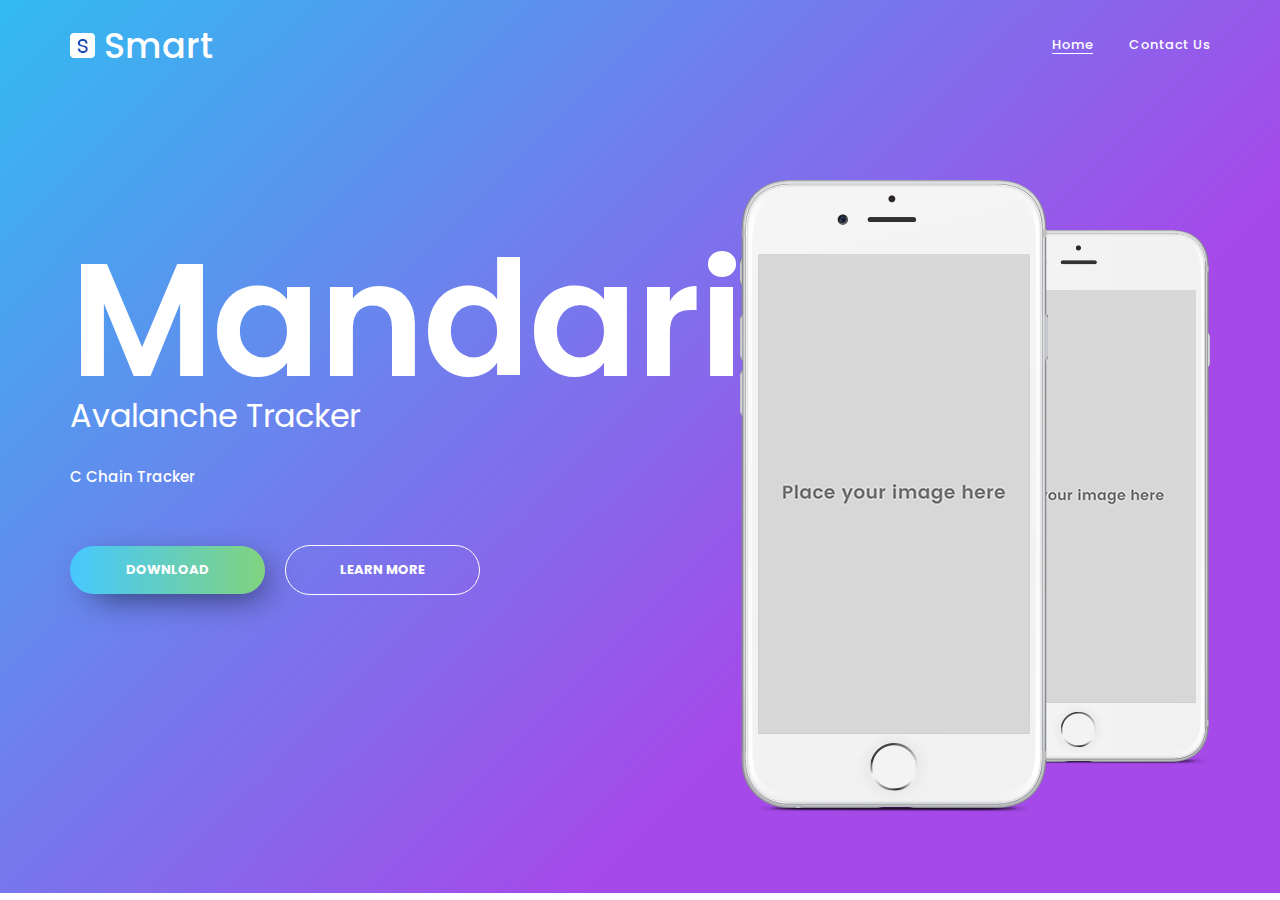
==== commit 3fd5fd1b: "fix" ====
--- a/index.html
+++ b/index.html
@@ -72,26 +72,6 @@
                                 <ul class="nav-off-canvas">
                                     <!-- ACTIVE ITEM -->
                                     <li class="active"><a href="#site-home">Home</a></li>
-                                    <li><a href="#amazing-features">Features</a></li>
-                                    <li><a href="#site-quick-view">Screens</a></li>
-                                    <li><a href="#site-download">Download</a></li>
-                                    <li><a href="#site-team">Team</a></li>
-                                    <li><a href="#site-packages">Pricing</a></li>
-                                    <li><a href="#">Sub Menu <i class="fa fa-angle-down"></i> </a>
-
-                                        <!-- SUB MENU -->
-                                        <ul class="site-sub-menu">
-                                        	<li><a href="#site-more-features">Some Seatures</a></li>
-                                            <li><a href="#amazing-features">About App</a></li>
-                                            <li><a href="#left-content-section">left Content</a></li>
-                                            <li><a href="#right-content-section">Right Content</a></li>
-                                            <li><a href="#how-it-works">How It Works</a></li>
-                                            <li><a href="#site-accordion">Accordian</a></li>
-                                            <li><a href="#site-testimonial">Testimonials</a></li>
-                                            <li><a href="#site-subscribe">Subscribe</a></li>
-                                        </ul>
-
-                                    </li>
                                     <li><a href="#quick-support">Contact us</a></li>
                                     
                                 </ul>
@@ -112,16 +92,14 @@
                                 <div class="banner-caption">
         
                                     <!-- H1 Heading -->
-                                    <h1>Smart</h1>
+                                    <h1>Mandarins</h1>
                                     
                                     <!-- H2 Heading -->
-                                    <h2>Best Showcash for your App</h2>
+                                    <h2>Avalanche Tracker</h2>
         
                                     <!-- Paragraph -->
                                     <p>
-                                        Lorem Ipsum is simply dummy text of the printing and
-                                        indus orem Ipsum has been the industry's standard dummy
-                                        ever since the when an own printer took a galley
+                                        C Chain Tracker
                                     </p>
         
                                     <!-- Buttons -->
@@ -317,1668 +295,8 @@
                 <h5>iOS App Store</h5>
             </a>
 
-            <!-- BUTTON 2 -->
-            <a href="#">
-                <!-- FIGURE -->
-                <figure><img src="images/store-google-icon.png" alt="store icon"></figure>
-                <!-- h6 heading -->
-                <h6>Available on the</h6>
-                <!-- h5 -->
-                <h5>Google Store</h5>
-            </a>
-
-            <!-- BUTTON 3 -->
-            <a href="#">
-                <!-- FIGURE -->
-                <figure><i class="fa fa-windows adjust"></i></figure>
-                <!-- h6 heading -->
-                <h6>Available on the</h6>
-                <!-- h5 -->
-                <h5>Windows Store</h5>
-            </a>
-
         </div>
     </section>
-
-    <!-- AMAZING FEATURES -->
-    <section id="amazing-features" class="site-amazing-features section-white">
-        <div class="container">
-            <div class="row">
-                <div class="col-xs-12">
-
-                    <!-- H1 HEADING -->
-                    <h1>Amazing Features</h1>
-
-                    <div class="row">
-                        <div class="col-xs-12 col-sm-4">
-
-                            <!-- FEATURE 1 -->
-                            <div class="features move wow fadeInDown" data-wow-duration="1s">
-                                <!-- ICON -->
-                                <figure><span class=""> <img src="images/feature1.png" alt="featureimg"> </span></figure>
-                                <!-- H5 HEADING -->
-                                <h5>Free Support</h5>
-                                <!-- PARAGRAPH -->
-                                <p>	Lorem Ipsum is simply dummy
-									text the printing and typeseing industry 
-									Lorem Ipsum has been standard.</p>
-                            </div>
-
-                        </div>
-                        <div class="col-xs-12 col-sm-4">
-
-                            <!-- FEATURE 1 -->
-                            <div class="features wow fadeInDown" data-wow-duration="2s">
-                                <!-- ICON -->
-                                <figure><span class=""><img src="images/feature2.png" alt="featureimg"></span></figure>
-                                <!-- H5 HEADING -->
-                                <h5>Quick Loading</h5>
-                                <!-- PARAGRAPH -->
-                                <p>Lorem Ipsum is simply dummy
-									text the printing and typeseing industry 
-									Lorem Ipsum has been standard.</p>
-                            </div>
-
-                        </div>
-                        <div class="col-xs-12 col-sm-4">
-
-                            <!-- FEATURE 1 -->
-                            <div class="features move wow fadeInDown" data-wow-duration="3s">
-                                <!-- ICON -->
-                                <figure><span class=""> <img src="images/feature3.png" alt="featureimg"></span></figure>
-                                <!-- H5 HEADING -->
-                                <h5>Awesome Design</h5>
-                                <!-- PARAGRAPH -->
-                                <p>Lorem Ipsum is simply dummy
-									text the printing and typeseing industry 
-									Lorem Ipsum has been standard.</p>
-                            </div>
-
-                        </div>
-                        <div class="col-xs-12">
-
-                            <!-- Mobile PICTURE -->
-                            <figure class="device wow fadeInUp" data-wow-duration="3s">
-                                <img src="images/features-mobile.png" alt="Device">
-                            </figure>
-
-                        </div>
-                    </div>
-
-                </div>
-            </div>
-        </div>
-    </section>
-    
-    <!-- ABOUT APP -->
-    <section id="about-smart" class="site-about-app left-heading section-grey">
-        <div class="container">
-            <div class="row">
-                <div class="col-xs-12 col-sm-12 col-md-6">
-					
-                    <div class="about-half-colom-section">
-    	            	<!-- H1 HEADING -->
-	                    <h1>About smart</h1>    
-                        <div class="about-half-colom-section-content">
-                        	<p>
-                           Lorem Ipsum is simply dummy text of the printing and typeseing indury Lorem Ipsum has been the industry's standard dummy text ever since the when an Lorem Ipsum is simply dummy text of the  dummy text of the printing anprinting <strong class="bold-color">Amazing Smart app landing page</strong> Lorem Ipsum has been the industry's standard dummy text ever since the when.Lorem Ipsum is simply text of the y Lorem Ipsum has been the industry's standard dndustry's standard dumummy text ever since the when an Lorem Ipsum.<br>
-<br>
-
-
-Lorem Ipsum is simply dummy text of the printing and typeseing indury Lorem Ipsum has been the industry's standard dummy text ever since the when an Lorem Ipsum is simply dummy text mmy text of tof the  dummy text of the printing anprinting and typeseing.
-
-                            </p>
-                            
-                            <section class="site-download-icons about-icon">
-                        
-                                    <!-- BUTTON 1 -->
-                                    <a href="#" class="app-download-icons">
-                                        <!-- FIGURE -->
-                                        <figure><i class="fa fa-mobile"></i></figure>
-                                        <!-- h6 heading -->
-                                        <h6>Available on the</h6>
-                                        <!-- h5 -->
-                                        <h5>iOS App Store</h5>
-                                    </a>
-                        
-                                    <!-- BUTTON 2 -->
-                                    <a href="#" class="app-download-icons">
-                                        <!-- FIGURE -->
-                                        <figure><i class="fa fa-android"></i></figure>
-                                        <!-- h6 heading -->
-                                        <h6>Available on the</h6>
-                                        <!-- h5 -->
-                                        <h5>Google Store</h5>
-                                    </a>
-                        
-    						</section>
-                            
-                        </div>
-                    </div>
-
-                </div>
-                <div class="col-xs-12 col-sm-12 col-md-6">
-                	<div class="about-half-colom-section-image wow fadeInRight" data-wow-duration="2s">
-						<img src="images/about.png" alt="aboutimage">
-                    </div>
-                </div>
-            </div>
-        </div>
-    </section>
-
-	<!-- MORE FEATURES -->
-    <div class="site-more-features section-blue blue-purple-gredient" id="site-more-features">
-        <div class="container">
-            <div class="row">
-
-                <div class="col-sm-12">
-                    <!-- heading -->
-                    <h1>More Features</h1>
-                    <div class="col-xs-12 col-sm-12 col-md-2 col-lg-2 ">
-                    </div>
-                    <div class="col-xs-12 col-sm-12 col-md-8 col-lg-8 ">
-                    <div class="heading-text">
-                    	<p>
-                        Lorem Ipsum is simply dummy text of the printing and typesetting indus
- orem Ipsum has been the industry's standard dummy text ever since the when an own printer took a galley of type and scrambled it to make.
-                        </p>
-                    </div>
-                    </div>
-                    <div class="col-xs-12 col-sm-12 col-md-2 col-lg-2 ">
-                    </div>
-                </div>
-
-                <!-- clearfix -->
-                <div class="clearfix"></div>
-
-                <div class="col-xs-12 col-sm-12 col-md-4 col-md-push-4">
-
-                    <!-- mobile image -->
-                    <figure class="featured-img wow fadeInDown" data-wow-duration="2s">
-                        <img src="images/feature-mobile.png" alt="Image">
-                    </figure>
-                    <!-- end -->
-
-                </div>
-
-                <div class="col-xs-12 col-sm-12 col-md-4 col-md-pull-4">
-
-                    <!-- feature 1 -->
-                    <div class="feature align-right">
-                        <h5>Application records</h5>
-                        <p>Lorem Ipsum is simply dummy text of the printing and typeseing</p>
-                        <figure>
-                            <span class="icon-micro"></span>
-                        </figure>
-                    </div>
-
-                    <!-- feature 2 -->
-                    <div class="feature align-right move">
-                        <h5>Best for business</h5>
-                        <p>Lorem Ipsum is simply dummyof the printing and typeseing</p>
-                        <figure>
-                            <span class="icon-portfolio"></span>
-                        </figure>
-                    </div>
-
-                    <!-- feature 3 -->
-                    <div class="feature align-right">
-                        <h5>Full free chat</h5>
-                        <p>Lorem Ipsum is simply dummy text of the printing and typeseing</p>
-                        <figure>
-                            <span class="icon-chat"></span>
-                        </figure>
-                    </div>
-
-                </div>
-
-                <div class="col-xs-12 col-sm-12 col-md-4">
-
-                    <!-- feature 1 -->
-                    <div class="feature align-left">
-                        <h5>Retina ready</h5>
-                        <p>Lorem Ipsum is simply dummy text of the printing and typeseing</p>
-                        <figure>
-                            <span class="icon-albums"></span>
-                        </figure>
-                    </div>
-
-                    <!-- feature 2 -->
-                    <div class="feature align-left move">
-                        <h5>Secure extra</h5>
-                        <p>Lorem Ipsum is simply dummy text of the printing and.</p>
-                        <figure>
-                            <span class="icon-lock"></span>
-                        </figure>
-                    </div>
-
-                    <!-- feature 3 -->
-                    <div class="feature align-left">
-                        <h5>Night vision</h5>
-                        <p>Lorem Ipsum is simply dummy of the printing and industry.</p>
-                        <figure>
-                            <span class="icon-moon"></span>
-                        </figure>
-                    </div>
-
-                </div>
-
-            </div>
-
-        </div>
-    </div>
-    
-    <!-- LEFT CONTENT & RIGHT IMAGE -->
-    <section id="left-content-section" class="site-amazing-features left-heading two-colom-section">
-        <div class="container">
-            <div class="row">
-                <div class="col-xs-12 col-sm-12 col-md-6">
-					
-                    <div class="half-colom-left-section">
-    	            	<!-- H1 HEADING -->
-                        <div class="left-heading-icon wow fadeInLeft" data-wow-duration="2s" > <img src="images/design-icon.png" alt="designicon">
-                        </div>
-	                    <h1>Beautiful, unique Vibrant & Modern Design </h1>    
-                        <div class="two-colom-content">
-                        	<p>
-                            Lorem Ipsum is simply dummy text of the printing and typeseing indury Lorem Ipsum has been the industry's standard dummy text ever since the when an Lorem Ipsum is simply dummy text of the  dummy text of the printing anprinting <strong class="highlited-text">Amazing Smart app landing page</strong> Lorem Ipsum has been the industry's standard dummy text ever since the when.Lorem Ipsum is simply text of the y Lorem Ipsum has been the indushe industry's stry's standard dummy text ever since the when an Lorem Ipsum.
-                            </p>
-                        </div>
-                        
-                    </div>
-
-                </div>
-                <div class="col-xs-12 col-sm-12 col-md-6">
-                	<div class="half-colom-right-section wow fadeInDown" data-wow-duration="2s">
-						<img src="images/right-image1.png" alt="rightimage">
-                    </div>
-                </div>
-            </div>
-        </div>
-    </section>
-    
-    <!-- LEFT IMAGE & RIGHT  CONTENT -->
-    <section id="right-content-section" class="site-amazing-features left-heading two-colom-section">
-        <div class="container">
-            <div class="row">
-                <div class="col-xs-12 col-sm-12 col-md-6 col-md-push-6">
-                    <div class="half-colom-left-section half-colom-padding">
-    	            	<!-- H1 HEADING -->
-                        <div class="left-heading-icon wow fadeInRight" data-wow-duration="2s"> <img src="images/perfomance-icon.png" alt="perfomanceicon">
-                        </div>
-	                    <h1>Beautiful, unique Vibrant & Modern Design </h1>    
-                        <div class="two-colom-content">
-                        	<p>
-                            Lorem Ipsum is simply dummy text of the printing and typeseing indury Lorem Ipsum has been the industry's standard dummy text ever since the when an Lorem Ipsum is simply dummy text of the  dummy text of the printing anprinting <strong class="highlited-text">Amazing Smart app landing page</strong> Lorem Ipsum has been the industry's standard dummy text ever since the when.Lorem Ipsum is simply text of the y Lorem Ipsum has been the indushe industry's stry's standard dummy text ever since the when an Lorem Ipsum.
-                            </p>
-                        </div>
-                    </div>
-                </div>
-                
-                <div class="col-xs-12 col-sm-12 col-md-6 col-md-pull-6 ">
-                	<div class="half-colom-right-section wow fadeInLeft" data-wow-duration="2s">
-						<img src="images/left-image1.png" alt="leftimage">
-                    </div>
-                </div>
-            </div>
-        </div>
-    </section>
-    
-    <!-- HOW IT WORKS -->
-    <section class="site-how-it-works section-grey" id="how-it-works">
-        <div class="container-fluid wide">
-            <div class="row">
-                <div class="col-xs-12">
-
-                    <!-- H1 HEADING -->
-                    <h1>How it Works?</h1>
-
-                    <!-- START SLIDER -->
-
-                    <!-- Slider main container -->
-                    <div class="container">
-                        <div class="row">
-                            <div class="col-xs-12 col-sm-11 ">
-                                <div class="swiper-container" id="how-it-works-slider">
-                                    <!-- Additional required wrapper -->
-                                    <ul class="swiper-wrapper">
-                                        <!-- Slides -->
-                                        <!-- SLIDE 1 -->
-                                        <li class="swiper-slide">
-                                            <div class="row">
-                                                <div class="col-xs-12 col-sm-12 col-md-6">
-
-                                                    <!-- H5 HEADING -->
-                                                    <h3>First tab title - How to install ?</h3>
-                                                    <!-- PARAGRAPH -->
-                                                    <p>Lorem Ipsum is simply dummy text of the printing and typese
-														ing industry Lorem Ipsum has been the industry's standard
-                                                        dummy text Lorem is simply dummy </p>
-
-                                                    <!-- BOX -->
-                                                    <div class="section first">
-                                                        <!-- FIGURE -->
-                                                        <figure><span class="icon-config"></span></figure>
-                                                        <!-- H4 HEADING -->
-                                                        <h4>Confing your mobile</h4>
-                                                        <!-- PARAGRAPH -->
-                                                        <p> Lorem Ipsum is simply dummy text of the printing and typing
-                                                            indus try Lorem Ipsum has been the indus. </p>
-                                                    </div>
-
-                                                    <!-- BOX -->
-                                                    <div class="section">
-                                                        <!-- FIGURE -->
-                                                        <figure><span class="icon-refresh"></span></figure>
-                                                        <!-- H4 HEADING -->
-                                                        <h4>Refresh setup</h4>
-                                                        <!-- PARAGRAPH -->
-                                                        <p>Simply dummy text of the printing and typing indus try Lorem
-                                                            Ipsum has been the indus try's standard.</p>
-                                                    </div>
-
-                                                    <!-- BOX -->
-                                                    <div class="section">
-                                                        <!-- FIGURE -->
-                                                        <figure><span class="icon-comment"></span></figure>
-                                                        <!-- H4 HEADING -->
-                                                        <h4>Chat with your love</h4>
-                                                        <!-- PARAGRAPH -->
-                                                        <p>Ipsum is simply dummy text of the printing and typing indus
-                                                            try Lorem Ipsum has been the indus standard.</p>
-                                                    </div>
-
-                                                </div>
-                                                <div class="col-xs-12 col-sm-12 col-md-6">
-
-                                                    <!-- DEVICE -->
-                                                    <figure class="device">
-                                                        <img src="images/how-it-works-device.png" alt="Device">
-                                                    </figure>
-
-                                                </div>
-                                            </div>
-                                        </li>
-
-                                        <!-- SLIDE 2 -->
-                                        <li class="swiper-slide">
-                                            <div class="row">
-                                                <div class="col-xs-12 col-sm-12 col-md-6">
-
-                                                    <!-- H5 HEADING -->
-                                                    <h3>First tab title - How to install ?</h3>
-                                                    <!-- PARAGRAPH -->
-                                                    <p>Lorem Ipsum is simply dummy text of the printing and typese
-														ing industry Lorem Ipsum has been the industry's standard
-                                                        dummy text Lorem is simply dummy </p>
-
-                                                    <!-- BOX -->
-                                                    <div class="section first">
-                                                        <!-- FIGURE -->
-                                                        <figure><span class="icon-config"></span></figure>
-                                                        <!-- H4 HEADING -->
-                                                        <h4>Confing your mobile</h4>
-                                                        <!-- PARAGRAPH -->
-                                                        <p> Lorem Ipsum is simply dummy text of the printing and typing
-                                                            indus try Lorem Ipsum has been the indus. </p>
-                                                    </div>
-
-                                                    <!-- BOX -->
-                                                    <div class="section">
-                                                        <!-- FIGURE -->
-                                                        <figure><span class="icon-refresh"></span></figure>
-                                                        <!-- H4 HEADING -->
-                                                        <h4>Refresh setup</h4>
-                                                        <!-- PARAGRAPH -->
-                                                        <p>Simply dummy text of the printing and typing indus try Lorem
-                                                            Ipsum has been the indus try's standard.</p>
-                                                    </div>
-
-                                                    <!-- BOX -->
-                                                    <div class="section">
-                                                        <!-- FIGURE -->
-                                                        <figure><span class="icon-comment"></span></figure>
-                                                        <!-- H4 HEADING -->
-                                                        <h4>Chat with your love</h4>
-                                                        <!-- PARAGRAPH -->
-                                                        <p>Ipsum is simply dummy text of the printing and typing indus
-                                                            try Lorem Ipsum has been the indus standard.</p>
-                                                    </div>
-
-                                                </div>
-                                                <div class="col-xs-12 col-sm-12 col-md-6">
-
-                                                    <!-- DEVICE -->
-                                                    <figure class="device">
-                                                        <img src="images/how-it-works-screen2.png" alt="Device">
-                                                    </figure>
-
-                                                </div>
-                                            </div>
-                                        </li>
-
-                                        <!-- SLIDE 3 -->
-                                        <li class="swiper-slide">
-                                            <div class="row">
-                                                <div class="col-xs-12 col-sm-12 col-md-6">
-
-                                                    <!-- H5 HEADING -->
-                                                    <h3>First tab title - How to install ?</h3>
-                                                    <!-- PARAGRAPH -->
-                                                    <p>Lorem Ipsum is simply dummy text of the printing and typese
-														ing industry Lorem Ipsum has been the industry's standard
-                                                        dummy text Lorem is simply dummy </p>
-
-                                                    <!-- BOX -->
-                                                    <div class="section first">
-                                                        <!-- FIGURE -->
-                                                        <figure><span class="icon-config"></span></figure>
-                                                        <!-- H4 HEADING -->
-                                                        <h4>Confing your mobile</h4>
-                                                        <!-- PARAGRAPH -->
-                                                        <p> Lorem Ipsum is simply dummy text of the printing and typing
-                                                            indus try Lorem Ipsum has been the indus. </p>
-                                                    </div>
-
-                                                    <!-- BOX -->
-                                                    <div class="section">
-                                                        <!-- FIGURE -->
-                                                        <figure><span class="icon-refresh"></span></figure>
-                                                        <!-- H4 HEADING -->
-                                                        <h4>Refresh setup</h4>
-                                                        <!-- PARAGRAPH -->
-                                                        <p>Simply dummy text of the printing and typing indus try Lorem
-                                                            Ipsum has been the indus try's standard.</p>
-                                                    </div>
-
-                                                    <!-- BOX -->
-                                                    <div class="section">
-                                                        <!-- FIGURE -->
-                                                        <figure><span class="icon-comment"></span></figure>
-                                                        <!-- H4 HEADING -->
-                                                        <h4>Chat with your love</h4>
-                                                        <!-- PARAGRAPH -->
-                                                        <p>Ipsum is simply dummy text of the printing and typing indus
-                                                            try Lorem Ipsum has been the indus standard.</p>
-                                                    </div>
-
-                                                </div>
-                                                <div class="col-xs-12 col-sm-12 col-md-6">
-
-                                                    <!-- DEVICE -->
-                                                    <figure class="device">
-                                                        <img src="images/how-it-works-device.png" alt="Device">
-                                                    </figure>
-
-                                                </div>
-                                            </div>
-                                        </li>
-
-                                        <!-- SLIDE 4 -->
-                                        <li class="swiper-slide">
-                                            <div class="row">
-                                                <div class="col-xs-12 col-sm-12 col-md-6">
-
-                                                    <!-- H5 HEADING -->
-                                                    <h3>First tab title - How to install ?</h3>
-                                                    <!-- PARAGRAPH -->
-                                                    <p>Lorem Ipsum is simply dummy text of the printing and typese
-														ing industry Lorem Ipsum has been the industry's standard
-                                                        dummy text Lorem is simply dummy </p>
-
-                                                    <!-- BOX -->
-                                                    <div class="section first">
-                                                        <!-- FIGURE -->
-                                                        <figure><span class="icon-config"></span></figure>
-                                                        <!-- H4 HEADING -->
-                                                        <h4>Confing your mobile</h4>
-                                                        <!-- PARAGRAPH -->
-                                                        <p> Lorem Ipsum is simply dummy text of the printing and typing
-                                                            indus try Lorem Ipsum has been the indus. </p>
-                                                    </div>
-
-                                                    <!-- BOX -->
-                                                    <div class="section">
-                                                        <!-- FIGURE -->
-                                                        <figure><span class="icon-refresh"></span></figure>
-                                                        <!-- H4 HEADING -->
-                                                        <h4>Refresh setup</h4>
-                                                        <!-- PARAGRAPH -->
-                                                        <p>Simply dummy text of the printing and typing indus try Lorem
-                                                            Ipsum has been the indus try's standard.</p>
-                                                    </div>
-
-                                                    <!-- BOX -->
-                                                    <div class="section">
-                                                        <!-- FIGURE -->
-                                                        <figure><span class="icon-comment"></span></figure>
-                                                        <!-- H4 HEADING -->
-                                                        <h4>Chat with your love</h4>
-                                                        <!-- PARAGRAPH -->
-                                                        <p>Ipsum is simply dummy text of the printing and typing indus
-                                                            try Lorem Ipsum has been the indus standard.</p>
-                                                    </div>
-
-                                                </div>
-                                                <div class="col-xs-12 col-sm-12 col-md-6">
-
-                                                    <!-- DEVICE -->
-                                                    <figure class="device">
-                                                        <img src="images/how-it-works-screen2.png" alt="Device">
-                                                    </figure>
-
-                                                </div>
-                                            </div>
-                                        </li>
-
-                                        <!-- SLIDE 5 -->
-                                        <li class="swiper-slide">
-                                            <div class="row">
-                                                <div class="col-xs-12 col-sm-12 col-md-6">
-
-                                                    <!-- H5 HEADING -->
-                                                    <h3>First tab title - How to install ?</h3>
-                                                    <!-- PARAGRAPH -->
-                                                    <p>Lorem Ipsum is simply dummy text of the printing and typese
-														ing industry Lorem Ipsum has been the industry's standard
-                                                        dummy text Lorem is simply dummy </p>
-
-                                                    <!-- BOX -->
-                                                    <div class="section first">
-                                                        <!-- FIGURE -->
-                                                        <figure><span class="icon-config"></span></figure>
-                                                        <!-- H4 HEADING -->
-                                                        <h4>Confing your mobile</h4>
-                                                        <!-- PARAGRAPH -->
-                                                        <p> Lorem Ipsum is simply dummy text of the printing and typing
-                                                            indus try Lorem Ipsum has been the indus. </p>
-                                                    </div>
-
-                                                    <!-- BOX -->
-                                                    <div class="section">
-                                                        <!-- FIGURE -->
-                                                        <figure><span class="icon-refresh"></span></figure>
-                                                        <!-- H4 HEADING -->
-                                                        <h4>Refresh setup</h4>
-                                                        <!-- PARAGRAPH -->
-                                                        <p>Simply dummy text of the printing and typing indus try Lorem
-                                                            Ipsum has been the indus try's standard.</p>
-                                                    </div>
-
-                                                    <!-- BOX -->
-                                                    <div class="section">
-                                                        <!-- FIGURE -->
-                                                        <figure><span class="icon-comment"></span></figure>
-                                                        <!-- H4 HEADING -->
-                                                        <h4>Chat with your love</h4>
-                                                        <!-- PARAGRAPH -->
-                                                        <p>Ipsum is simply dummy text of the printing and typing indus
-                                                            try Lorem Ipsum has been the indus standard.</p>
-                                                    </div>
-
-                                                </div>
-                                                <div class="col-xs-12 col-sm-12 col-md-6">
-
-                                                    <!-- DEVICE -->
-                                                    <figure class="device">
-                                                        <img src="images/how-it-works-device.png" alt="Device">
-                                                    </figure>
-
-                                                </div>
-                                            </div>
-                                        </li>
-                                    </ul>
-                                </div>
-                            </div>
-                        </div>
-                    </div>
-
-                    <!-- If we need navigation buttons -->
-                    <div id="how-it-works-prev" class="swiper-button-prev"><i class="fa fa-angle-up hidden-xs"></i><span class="icon-play-flip visible-xs"></span></div>
-                    <div id="how-it-works-next" class="swiper-button-next"><i class="fa fa-angle-down hidden-xs"></i><span class="icon-play visible-xs"></span></div>
-
-                    <!-- If we need pagination -->
-                    <div id="how-it-works-paging" class="swiper-pagination" data-icons='[
-                         "fa fa-mobile",
-                         "icon-config",
-                         "icon-help",
-                         "fa fa-shopping-basket",
-                         "icon-unlock",
-                         "icon-shopbag"
-                         ]'></div>
-
-                </div>
-            </div>
-        </div>
-    </section>
-
-    <!-- DOWNLOAD -->
-    <section id="site-download" class="site-download section-blue">
-        <div class="container">
-            <div class="row">
-                <div class="col-xs-12">
-
-                    <!-- H1 HEADING -->
-                    <h1>Smart Download</h1>
-                     <!-- DOWNLOAD ICONS -->
-				    <section class="site-download-icons">
-                        <div class="align-center">
-                
-                            <!-- BUTTON 1 -->
-                            <a href="#" class="app-download-icons wow fadeInLeft" data-wow-duration="1s">
-                                <!-- FIGURE -->
-                                <figure><i class="fa fa-mobile"></i></figure>
-                                <!-- h6 heading -->
-                                <h6>Available on the</h6>
-                                <!-- h5 -->
-                                <h5>iOS App Store</h5>
-                            </a>
-                
-                            <!-- BUTTON 2 -->
-                            <a href="#" class="app-download-icons wow fadeInDown" data-wow-duration="2s">
-                                <!-- FIGURE -->
-                                <figure><i class="fa fa-android"></i></figure>
-                                <!-- h6 heading -->
-                                <h6>Available on the</h6>
-                                <!-- h5 -->
-                                <h5>Google Store</h5>
-                            </a>
-                
-                            <!-- BUTTON 3 -->
-                            <a href="#" class="app-download-icons wow fadeInRight" data-wow-duration="3s">
-                                <!-- FIGURE -->
-                                <figure><i class="fa fa-windows adjust"></i></figure>
-                                <!-- h6 heading -->
-                                <h6>Available on the</h6>
-                                <!-- h5 -->
-                                <h5>Windows Store</h5>
-                            </a>
-                
-                        </div>
-    				</section>
-
-                </div>
-            </div>
-        </div>
-    </section>
-
-    <!-- QUICK VIEW -->
-    <section class="site-quick-view section-white" id="site-quick-view">
-        <div class="container-fluid wide">
-            <div class="row">
-                <div class="col-sm-12">
-
-                    <!-- heading -->
-                    <h1>Quick View</h1>
-
-                    <!-- Slider main container -->
-                    <div class="container">
-                        <div class="row">
-                            <div class="col-xs-12">
-                                <div class="swiper-container" id="quick-view-slider">
-
-                                    <!-- Additional required wrapper -->
-                                    <ul class="swiper-wrapper">
-
-                                        <!-- slide 1 -->
-                                        <li class="swiper-slide">
-                                            <!-- box URL -->
-                                            <a href="#" class="box">
-                                                <!-- image -->
-                                                <figure>
-                                                    <img src="images/quick-view-1.png" alt="Image">
-                                                </figure>
-                                            </a>
-                                        </li>
-
-                                        <!-- slide 2 -->
-                                        <li class="swiper-slide">
-                                            <!-- box URL -->
-                                            <a href="#" class="box">
-                                                <!-- image -->
-                                                <figure>
-                                                    <img src="images/quick-view-2.png" alt="Image">
-                                                </figure>
-                                            </a>
-                                        </li>
-
-                                        <!-- slide 3 -->
-                                        <li class="swiper-slide">
-                                            <!-- box URL -->
-                                            <a href="#" class="box">
-                                                <!-- image -->
-                                                <figure>
-                                                    <img src="images/quick-view-3.png" alt="Image">
-                                                </figure>
-                                            </a>
-                                        </li>
-
-                                        <!-- slide 4 -->
-                                        <li class="swiper-slide">
-                                            <!-- box URL -->
-                                            <a href="#" class="box">
-                                                <!-- image -->
-                                                <figure>
-                                                    <img src="images/quick-view-4.png" alt="Image">
-                                                </figure>
-                                            </a>
-                                        </li>
-
-                                    </ul>
-                                </div>
-                            </div>
-                        </div>
-                    </div>
-
-                    <!-- If we need navigation buttons -->
-                    <div id="quick-view-prev" class="swiper-button-prev"><span class="icon-play-flip"></span></div>
-                    <div id="quick-view-next" class="swiper-button-next"><span class="icon-play"></span></div>
-
-                    <!-- If we need pagination -->
-                    <div id="quick-view-paging" class="swiper-pagination visible-xs"></div>
-
-                </div>
-            </div>
-        </div>
-    </section>
-
-    <!-- ACCORDION -->
-    <section id="site-accordion" class="site-accordion section-grey left-heading ">
-        <div class="container">
-            <div class="row">
-				<div class="col-xs-12 col-md-6">
-                	<div class="accordian-main">
-                        <h1> FAQs</h1>
-                        <!-- accordion -->
-                        <div class="panel-group" id="accordion">
-    
-                            <!-- section 1 -->
-                            <div class="panel panel-default">
-                                <div class="panel-heading">
-                                    <h4 class="panel-title">
-                                        <a data-toggle="collapse" data-parent="#accordion" href="#collapse1" class="collapsed">
-                                            What is the Start App ?
-                                            <span>icon</span>
-                                        </a>
-                                    </h4>
-                                </div>
-                                <div id="collapse1" class="panel-collapse collapse">
-                                    <div class="panel-body-container">
-                                        <div class="panel-body">
-                                            Lorem Ipsum is simply dummy text of the printing and typeseing
-                                            industry Lorem Ipsum has been the industry's standard dummy
-                                            text ever since the when an Lorem Ipsum is simply.
-                                        </div>
-                                    </div>
-                                </div>
-                            </div>
-    
-                            <!-- section 2 -->
-                            <div class="panel panel-default">
-                                <div class="panel-heading">
-                                    <h4 class="panel-title active">
-                                        <a data-toggle="collapse" data-parent="#accordion" href="#collapse2">
-                                            Where can i download this app ?
-                                            <span>icon</span>
-                                        </a>
-                                    </h4>
-                                </div>
-                                <div id="collapse2" class="panel-collapse collapse in">
-                                    <div class="panel-body-container">
-                                        <div class="panel-body">
-                                            Lorem Ipsum is simply dummy text of the printing and typeseing
-                                            industry Lorem Ipsum has been the industry's standard dummy
-                                            text ever since the when an Lorem Ipsum is simply.
-                                            Lorem Ipsum is simply dummy text of the printing and typeseing
-                                            industry Lorem Ipsum has been the industry's standard dummy
-                                            text ever since the when an Lorem Ipsum is simply.
-                                            Lorem Ipsum is simply dummy text of the printing and typeseing
-                                            industry Lorem Ipsum has been the industry's standard dummy
-                                            text ever since the when an Lorem Ipsum is simply.
-                                        </div>
-                                    </div>
-                                </div>
-                            </div>
-    
-                            <!-- section 3 -->
-                            <div class="panel panel-default">
-                                <div class="panel-heading">
-                                    <h4 class="panel-title">
-                                        <a data-toggle="collapse" data-parent="#accordion" href="#collapse3" class="collapsed">
-                                            How to install this app ?
-                                            <span>icon</span>
-                                        </a>
-                                    </h4>
-                                </div>
-                                <div id="collapse3" class="panel-collapse collapse">
-                                    <div class="panel-body-container">
-                                        <div class="panel-body">
-                                            Lorem Ipsum is simply dummy text of the printing and typeseing
-                                            industry Lorem Ipsum has been the industry's standard dummy
-                                            text ever since the when an Lorem Ipsum is simply.
-                                        </div>
-                                    </div>
-                                </div>
-                            </div>
-    
-                            <!-- section 4 -->
-                            <div class="panel panel-default">
-                                <div class="panel-heading">
-                                    <h4 class="panel-title">
-                                        <a data-toggle="collapse" data-parent="#accordion" href="#collapse4" class="collapsed">
-                                            Is this app useful for business purpose ?
-                                            <span>icon</span>
-                                        </a>
-                                    </h4>
-                                </div>
-                                <div id="collapse4" class="panel-collapse collapse">
-                                    <div class="panel-body-container">
-                                        <div class="panel-body">
-                                            Lorem Ipsum is simply dummy text of the printing and typeseing
-                                            industry Lorem Ipsum has been the industry's standard dummy
-                                            text ever since the when an Lorem Ipsum is simply.
-                                        </div>
-                                    </div>
-                                </div>
-                            </div>
-                            
-                            <!-- section 5 -->
-                            <div class="panel panel-default">
-                                <div class="panel-heading">
-                                    <h4 class="panel-title">
-                                        <a data-toggle="collapse" data-parent="#accordion" href="#collapse5" class="collapsed">
-                                            Is this app useful for business purpose ?
-                                            <span>icon</span>
-                                        </a>
-                                    </h4>
-                                </div>
-                                <div id="collapse5" class="panel-collapse collapse">
-                                    <div class="panel-body-container">
-                                        <div class="panel-body">
-                                            Lorem Ipsum is simply dummy text of the printing and typeseing
-                                            industry Lorem Ipsum has been the industry's standard dummy
-                                            text ever since the when an Lorem Ipsum is simply.
-                                        </div>
-                                    </div>
-                                </div>
-                            </div>
-                            
-                            
-                        </div>
-                        <!-- end -->
-					</div>
-
-                </div>
-                <div class="col-xs-12 col-md-6">
-
-                    <!-- mobile image -->
-                    <figure class="accordion-img wow fadeIn" data-wow-duration="3s">
-                        <img src="images/accordion-image.png" alt="Image">
-                    </figure>
-                    <!-- end -->
-
-                </div>
-            </div>
-        </div>
-    </section>
-
-    <!-- TEAM -->
-    <section class="site-team section-white" id="site-team">
-        <div class="container-fluid wide">
-            <div class="row">
-                <div class="col-sm-12">
-
-                    <!-- heading -->
-                    <h1>Innovative Team</h1>
-                    <div class="col-xs-12 col-sm-12 col-md-3 col-lg-3">
-                    </div>
-                    <div class="col-xs-12 col-sm-12 col-md-6 col-lg-6">
-                    	<div class="main-heading-text">
-                        <p>Lorem Ipsum is simply dummy text of the printing and
-							typeseing industry Lorem Ipsum has been the industry's standard
-							dummy text Lorem is simply dummy text of the printing and
-                        </p>
-                        </div>
-                    </div>
-                    <div class="col-xs-12 col-sm-12 col-md-3 col-lg-3">
-                    </div>
-
-                    <!-- Slider main container -->
-                    <div class="container">
-                        <div class="row">
-                            <div class="col-xs-12">
-                                <div class="swiper-container" id="team-slider">
-
-                                    <!-- Additional required wrapper -->
-                                    <ul class="swiper-wrapper">
-
-                                        <!-- slide 1 -->
-                                        <li class="swiper-slide">
-                                            <!-- box -->
-                                            <div class="site-box">
-                                                <!-- image -->
-                                                <figure>
-                                                    <img src="images/team-1.png" alt="User">
-                                                </figure>
-                                                <!-- heading -->
-                                                <h5>Jhon Due Stive</h5>
-                                                <!-- description -->
-                                                <h6>Founder & CEO</h6>
-                                                <!-- paragraph -->
-                                                <p>Lorem Ipsum is simply dummy 
-													text of the printing and typeseing in
-													dustry Lorem Ipsum</p>
-                                                <!-- social icons -->
-                                                <div class="site-social-icons">
-                                                    <a href="#"><i class="fa fa-facebook"></i></a>
-                                                    <a href="#"><i class="fa fa-twitter"></i></a>
-                                                    <a href="#"><i class="fa fa-google-plus"></i></a>
-                                                </div>
-                                            </div>
-                                        </li>
-
-                                        <!-- slide 2 -->
-                                        <li class="swiper-slide">
-                                            <!-- box -->
-                                            <div class="site-box">
-                                                <!-- image -->
-                                                <figure>
-                                                    <img src="images/team-2.png" alt="User">
-                                                </figure>
-                                                <!-- heading -->
-                                                <h5>Mark Denial</h5>
-                                                <!-- description -->
-                                                <h6>Chief Developer</h6>
-                                                <!-- paragraph -->
-                                                <p>Lorem Ipsum is simply dummy 
-													text of the printing and typeseing in
-													dustry Lorem Ipsum</p>
-                                                <!-- social icons -->
-                                                <div class="site-social-icons">
-                                                    <a href="#"><i class="fa fa-facebook"></i></a>
-                                                    <a href="#"><i class="fa fa-twitter"></i></a>
-                                                    <a href="#"><i class="fa fa-google-plus"></i></a>
-                                                </div>
-                                            </div>
-                                        </li>
-
-                                        <!-- slide 3 -->
-                                        <li class="swiper-slide">
-                                            <!-- box -->
-                                            <div class="site-box">
-                                                <!-- image -->
-                                                <figure>
-                                                    <img src="images/team-3.png" alt="User">
-                                                </figure>
-                                                <!-- heading -->
-                                                <h5>Worner Smith</h5>
-                                                <!-- description -->
-                                                <h6>UI Designer</h6>
-                                                <!-- paragraph -->
-                                                <p>Lorem Ipsum is simply dummy 
-													text of the printing and typeseing in
-													dustry Lorem Ipsum</p>
-                                                <!-- social icons -->
-                                                <div class="site-social-icons">
-                                                    <a href="#"><i class="fa fa-facebook"></i></a>
-                                                    <a href="#"><i class="fa fa-twitter"></i></a>
-                                                    <a href="#"><i class="fa fa-google-plus"></i></a>
-                                                </div>
-                                            </div>
-                                        </li>
-
-                                    </ul>
-                                </div>
-                            </div>
-                        </div>
-                    </div>
-
-                    <!-- If we need navigation buttons -->
-                    <div id="team-prev" class="swiper-button-prev hidden-lg"><span class="icon-play-flip"></span></div>
-                    <div id="team-next" class="swiper-button-next hidden-lg"><span class="icon-play"></span></div>
-
-                    <!-- If we need pagination -->
-                    <div id="team-paging" class="swiper-pagination visible-xs"></div>
-
-                </div>
-            </div>
-        </div>
-    </section>
-    
-    <!-- STATISTIC -->
-    <section class="site-statistic section-white" id="site-statistic">
-        <div class="container">
-            <div class="row">
-
-                <div class="col-xs-12 col-sm-5 col-sm-offset-1 col-md-3 col-md-offset-0">
-                    <!-- number -->
-                    <div class="site-number">
-                        <!-- icon -->
-                        <div class="stat-icon"> <img src="images/cloud.png" alt="cloud"></div>
-                        <!-- h5 heading -->
-                        <h5 class="counter-count">200 <span>K</span></h5>
-                        <!-- paragraph -->
-                        <p>App Download</p>
-                    </div>
-                    <!-- end -->
-                </div>
-                <div class="col-xs-12 col-sm-5 col-sm-offset-1 col-md-3 col-md-offset-0">
-                    <!-- number -->
-                    <div class="site-number">
-                        <!-- icon -->
-                        <div class="stat-icon"> <img src="images/thumbsup.png" alt="thumbsup"></div>
-                        <!-- h5 heading -->
-                        <h5 class="counter-count">50 <span>K</span></h5>
-                        <!-- paragraph -->
-                        <p>Free Download</p>
-                    </div>
-                    <!-- end -->
-                </div>
-                <div class="col-xs-12 col-sm-5 col-sm-offset-1 col-md-3 col-md-offset-0">
-                    <!-- number -->
-                    <div class="site-number">
-                        <!-- icon -->
-                        <div class="stat-icon"> <img src="images/users.png" alt="users"></div>
-                        <!-- h5 heading -->
-                        <h5 class="counter-count">95 <span>%</span></h5>
-                        <!-- paragraph -->
-                        <p>Return Customers</p>
-                    </div>
-                    <!-- end -->
-                </div>
-                <div class="col-xs-12 col-sm-5 col-sm-offset-1 col-md-3 col-md-offset-0">
-                    <!-- number -->
-                    <div class="site-number">
-                        <!-- icon -->
-                        <div class="stat-icon"> <img src="images/star.png" alt="star"></div>
-                        <!-- h5 heading -->
-                        <h5 class="counter-count">10 <span>+</span></h5>
-                        <!-- paragraph -->
-                        <p>Best Awards</p>
-                    </div>
-                    <!-- end -->
-                </div>
-
-            </div>
-        </div>
-    </section>
-
-    <!-- TESTIMONIAL -->
-    <section class="site-testimonial section-grey" id="site-testimonial">
-        <div class="container-fluid wide">
-            <div class="row">
-                <div class="col-sm-12">
-                	<!-- H1 HEADING -->
-                    <h1>Trusted by 1000+ clients</h1>
-                    <div class="col-xs-12 col-sm-12 col-md-3 col-lg-3">
-                    </div>
-                    <div class="col-xs-12 col-sm-12 col-md-6 col-lg-6">
-                    	<div class="main-heading-text">
-                        <p>Lorem Ipsum is simply dummy text of the printing and
-							typeseing industry Lorem Ipsum has been the industry's standard
-							dummy text Lorem is simply dummy text of the printing and
-                        </p>
-                        </div>
-                    </div>
-                    <div class="col-xs-12 col-sm-12 col-md-3 col-lg-3">
-                    </div>
-
-                    <div class="clearfix"> </div>
-                    <!-- Slider main container -->
-                    <div class="container">
-                        <div class="row">
-                        	<div class="col-xs-12 col-sm-12 col-md-2 col-lg-2">
-                            </div>
-                            <div class="col-xs-12 col-sm-12 col-md-8 col-lg-8">
-                                <div class="swiper-container" id="testimonial-slider">
-
-                                    <!-- Additional required wrapper -->
-                                    <ul class="swiper-wrapper">
-
-                                        <!-- slide 1 -->
-                                        <li class="swiper-slide">
-                                        	<div class="swiper-slide-box">
-                                                <!-- image -->
-                                                <figure>
-                                                    <img src="images/testimonial-user.png" alt="User">
-                                                </figure>
-                                                <!-- user name -->
-                                                <h5>Mr. Jhon Due</h5>
-                                                <span class="testimonial-degignation">Founder at Smart Technologies</span>
-    
-                                                <!-- paragraph -->
-                                                <p>
-                                                    Lorem Ipsum is simply dummy text of the printing and
-                                                    typeseing industry Lorem Ipsum has been the industry 
-                                                    standard dummy text Lorem is simply.
-                                                </p>
-    
-											</div>
-                                            <div class="swiper-slide-back-box">
-                                            </div>
-                                        </li>
-                                        <!-- slide 2 -->
-                                        <li class="swiper-slide">
-                                        	<div class="swiper-slide-box">
-                                                <!-- image -->
-                                                <figure>
-                                                    <img src="images/testimonial-user2.png" alt="User">
-                                                </figure>
-                                                <!-- user name -->
-                                                <h5>Devil Shohe</h5>
-                                                <span class="testimonial-degignation">Founder at Smart Technologies</span>
-    
-                                                <!-- paragraph -->
-                                                <p>
-                                                    Lorem Ipsum is simply dummy text of the printing and
-                                                    typeseing industry Lorem Ipsum has been the industry 
-                                                    standard dummy text Lorem is simply.
-                                                </p>
-    
-                                                
-											</div>
-                                            <div class="swiper-slide-back-box">
-                                            </div>
-                                        </li>
-                                        <!-- slide 3 -->
-                                        <li class="swiper-slide">
-                                        	<div class="swiper-slide-box">
-                                                <!-- image -->
-                                                <figure>
-                                                    <img src="images/testimonial-user.png" alt="User">
-                                                </figure>
-                                                <!-- user name -->
-                                                <h5>Devil Shohe</h5>
-                                                <span class="testimonial-degignation">Founder at Smart Technologies</span>
-    
-                                                <!-- paragraph -->
-                                                <p>
-                                                    Lorem Ipsum is simply dummy text of the printing and
-                                                    typeseing industry Lorem Ipsum has been the industry 
-                                                    standard dummy text Lorem is simply.
-                                                </p>
-    
-											</div>
-                                            <div class="swiper-slide-back-box">
-                                            </div>
-                                        </li>
-
-                                    </ul>
-                                </div>
-                            </div>
-                            <div class="col-xs-12 col-sm-12 col-md-2 col-lg-2">
-                            </div>
-                        </div>
-                    </div>
-
-                    <!-- If we need navigation buttons -->
-                    <div id="testimonial-prev" class="swiper-button-prev hidden-lg"><span class="icon-play-flip"></span></div>
-                    <div id="testimonial-next" class="swiper-button-next hidden-lg"><span class="icon-play"></span></div>
-
-                    <!-- If we need pagination -->
-                    <div id="testimonial-paging" class="swiper-pagination"></div>
-
-                </div>
-            </div>
-        </div>
-    </section>
-
-    <!-- PACKAGES -->
-    <section class="site-packages section-blue " id="site-packages">
-        <div class="container-fluid">
-        	<div class="row">
-	        	<div class="blue-purple-gredient">
-    	        </div>
-            </div>
-            <div class="site-packages-inner">
-            <div class="row no-gutter">
-                <div class="col-sm-12">
-                    <!-- h1 heading -->
-                    <h1>Our Best Pricing</h1>
-                </div>
-                
-                <div class="container">
-                
-                	<div class="col-xs-12 col-sm-4 col-md-push-4">
-                        <!-- plan active -->
-                        <div class="box active wow fadeInDown" data-wow-duration="2s">
-                            <div class="price-box-header">
-                            <!-- heading -->
-                            <h4 class="heading">Premium Plan</h4>
-                            <!-- price -->
-                            <div class="price"><span>$</span>99<span>/pm</span></div>
-                            </div>
-                            
-                            <!-- options -->
-                            <ul class="options">
-                                <li><span><i class="fa fa-check"></i> Limited Indtall</span></li>
-                                <li><span><i class="fa fa-check"></i> Unlimited Downlaod</span></li>
-                                <li><span><i class="fa fa-check"></i> Free One Year Support</span></li>
-                                <li><span><i class="fa fa-check"></i> Free 15GB Linux Hosing</span></li>
-                                <li><span><i class="fa fa-close"></i> 30GB Storage</span></li>
-                                <li><span><i class="fa fa-close"></i> Unlimited Data</span></li>
-                            </ul>
-                            <!-- button -->
-                            <a href="#">Order Now</a>
-                        </div>
-                        <!-- end -->
-    
-                    </div>
-                    
-                    <div class="col-xs-12 col-sm-4 col-md-pull-4">
-    
-                        <!-- plan -->
-                        <div class="box left wow fadeInDown" data-wow-duration="1s">
-                            <div class="price-box-header">
-                                <!-- heading -->
-                                <h4 class="heading">Basic Plan</h4>
-                                <!-- price -->
-                                <div class="price"><span>$</span>49<span>/pm</span></div>
-                            </div>
-                            
-                            <!-- options -->
-                            <ul class="options">
-                                <li><span> <i class="fa fa-check"></i> Limited Indtall</span></li>
-                                <li><span> <i class="fa fa-check"></i> Unlimited Downlaod</span></li>
-                                <li><span> <i class="fa fa-check"></i> Free One Year Support</span></li>
-                                <li><span> <i class="fa fa-close"></i> Free 15GB Linux Hosing</span></li>
-                                <li><span> <i class="fa fa-close"></i> 30GB Storage</span></li>
-                            </ul>
-                            <!-- button -->
-                            <a href="#">Order Now</a>
-                        </div>
-                        <!-- end -->
-    
-                    </div>
-    
-                    <div class="col-xs-12 col-sm-4">
-    
-                        <!-- plan -->
-                        <div class="box right wow fadeInDown" data-wow-duration="3s">
-                            <div class="price-box-header">
-                            <!-- heading -->
-                            <h4 class="heading">Premium Plan</h4>
-                            <!-- price -->
-                            <div class="price"><span>$</span>150<span>/pm</span></div>
-                            </div>
-                            
-                            <!-- options -->
-                            <ul class="options">
-                                <li><span><i class="fa fa-check"></i> Limited Indtall</span></li>
-                                <li><span><i class="fa fa-check"></i> Unlimited Downlaod</span></li>
-                                <li><span><i class="fa fa-check"></i> Free One Year Support</span></li>
-                                <li><span><i class="fa fa-check"></i> Free 15GB Linux Hosing</span></li>
-                                <li><span><i class="fa fa-check"></i> 30GB Storage</span></li>
-                            </ul>
-                            <!-- button -->
-                            <a href="#">Order Now</a>
-                        </div>
-                        <!-- end -->
-    
-                    </div>
-                </div>
-			</div>
-            </div>
-        </div>
-    </section>
-
-    <!-- LATEST BLOG -->
-    <section class="latest-blog section-grey" id="latest-blog">
-        <div class="container-fluid wide">
-            <div class="row">
-                <div class="col-xs-12">
-
-                    <!-- H1 HEADING -->
-                    <h1>Latest Blog Post</h1>
-                    <div class="col-xs-12 col-sm-12 col-md-3 col-lg-3">
-                    </div>
-                    <div class="col-xs-12 col-sm-12 col-md-6 col-lg-6">
-                    	<div class="main-heading-text">
-                        <p>Lorem Ipsum is simply dummy text of the printing and
-							typeseing industry Lorem Ipsum has been the industry's standard
-							dummy text Lorem is simply dummy text of the printing and
-                        </p>
-                        </div>
-                    </div>
-                    
-                    	<!--- blog post 1 -->
-                    	<div class="col-xs-12 col-sm-12 col-md-4 col-lg-4">
-                        	<div class="blog-post-box">
-                            	<!--- image -->
-                            	<figure> <img src="images/blog-images/blog-post1.jpg" alt="blogpostimage"></figure>
-                                <div class="blog-post-content">
-                                    <!--- admin details -->
-                                    <ul>
-                                        <li> By Admin &nbsp; &nbsp;|</li>
-                                        <li> (20) Comments </li>
-                                    </ul>
-                                    <!--- title -->
-                                    <a href="#">
-                                    <h4>A process behind app </h4>
-                                    </a>
-                                    <!--- date -->
-                                    <span> May 24, 2017</span>
-                                    <!--- paragraph -->
-                                    <p>Lorem Ipsum is simply dummy text of the printing and typeseg indury Lorem Ipsum e printing and has been the industry's standard dummy text ever since the. </p>
-								</div>
-                            </div>
-                            <a class="blog-more-button" href="#">read more </a>
-                    	</div>
-                        
-                        <!--- blog post 2 -->
-                    	<div class="col-xs-12 col-sm-12 col-md-4 col-lg-4">
-                        	<div class="blog-post-box">
-                            	<!--- image -->
-                            	<figure> <img src="images/blog-images/blog-post2.jpg" alt="blogpostimage"></figure>
-                                <div class="blog-post-content">
-                                    <!--- admin details -->
-                                    <ul>
-                                        <li> By Admin &nbsp; &nbsp;|</li>
-                                        <li> (20) Comments </li>
-                                    </ul>
-                                    <!--- title -->
-                                    <a href="#">
-                                    <h4>Blog title goes here </h4>
-                                    </a>
-                                    <!--- date -->
-                                    <span> May 24, 2017</span>
-                                    <!--- paragraph -->
-                                    <p>Lorem Ipsum is simply dummy text of the printing and typeseg indury Lorem Ipsum e printing and has been the industry's standard dummy text ever since the. </p>
-								</div>
-                            </div>
-                            <a class="blog-more-button" href="#">read more </a>
-                    	</div>
-                        
-                        <!--- blog post 3 -->
-                    	<div class="col-xs-12 col-sm-12 col-md-4 col-lg-4">
-                        	<div class="blog-post-box">
-                            	<!--- image -->
-                            	<figure> <img src="images/blog-images/blog-post3.jpg" alt="blogpostimage"></figure>
-                                <div class="blog-post-content">
-                                    <!--- admin details -->
-                                    <ul>
-                                        <li> By Admin &nbsp; &nbsp;|</li>
-                                        <li> (20) Comments </li>
-                                    </ul>
-                                    <!--- title -->
-                                    <a href="#">
-                                    <h4>A process behind app </h4>
-                                    </a>
-                                    <!--- date -->
-                                    <span> May 24, 2017</span>
-                                    <!--- paragraph -->
-                                    <p>Lorem Ipsum is simply dummy text of the printing and typeseg indury Lorem Ipsum e printing and has been the industry's standard dummy text ever since the. </p>
-								</div>
-                            </div>
-                            <a class="blog-more-button" href="#">read more </a>
-                    	</div>
-                </div>
-            </div>
-        </div>
-    </section>
-    
-    <!-- SUBSCRIBE -->
-    <section id="site-subscribe" class="site-subscribe section-white">
-        <div class="container">
-            <div class="row">
-                <div class="col-xs-12 wow flipInX" data-wow-duration="2s">
-					<!-- H1 HEADING -->
-                    <h1>Sunscribe us</h1>
-                    <div class="col-xs-12 col-sm-12 col-md-3 col-lg-3">
-                    </div>
-                    <div class="col-xs-12 col-sm-12 col-md-6 col-lg-6">
-                    	<div class="main-heading-text">
-                        <p>Subscribe to our Newsletter to get daily updates by us!!
-                        Lorem Ipsum is simply dummy text of the printing and typeseing
-                        </p>
-                        </div>
-                    </div>
-                    <div class="col-xs-12 col-sm-12 col-md-3 col-lg-3">
-                    </div>
-                    
-                    
-                    <!-- BOX -->
-                    <div class="site-box">
-                        <div class="row">
-                        	<div class="col-xs-12 col-sm-12 col-md-12 col-lg-3">
-                            </div>
-                            <div class="col-xs-12 col-sm-12 col-md-12 col-lg-6">
-                                <!-- FORM -->
-                                <form action="#" method="post" class="site-form">
-                                    <label>
-                                        <input type="email" placeholder="enter your email id here" required="required">
-                                    </label>
-                                    <input type="submit" value="SUBMIT">
-                                </form>
-                                <!-- END FORM -->
-                            </div>
-                            <div class="col-xs-12 col-sm-12 col-md-12 col-lg-3">
-                            </div>
-                        </div>
-                    </div>
-
-                </div>
-            </div>
-        </div>
-    </section>
-    
-    <!-- TWITTER -->
-    <section class="site-twitter section-blue" id="site-twitter" style="display:none">
-        <div class="container-fluid wide">
-            <div class="row">
-                <div class="col-xs-12">
-
-                    <!--  H1 HEADING-->
-                    <h1 class="heading-inverse">Tweet @ <strong>Start</strong></h1>
-
-                    <!-- Slider main container -->
-                    <div class="container">
-                        <div class="row">
-                            <div class="col-xs-12 col-sm-10 col-sm-offset-1">
-                                <div class="swiper-container" id="tweet-slider">
-
-                                    <!-- Tweets -->
-                                    <ul class="swiper-wrapper tweet"></ul>
-
-                                </div>
-                            </div>
-                        </div>
-                    </div>
-
-                    <!-- If we need navigation buttons -->
-                    <div id="tweet-prev" class="swiper-button-prev hidden-lg"><span class="icon-play-flip"></span></div>
-                    <div id="tweet-next" class="swiper-button-next hidden-lg"><span class="icon-play"></span></div>
-
-                    <!-- If we need pagination -->
-                    <div id="tweet-paging" class="swiper-pagination"></div>
-
-                </div>
-            </div>
-        </div>
-    </section>
-
-    <!-- QUICK SUPPORT -->
-    <section id="quick-support" class="site-quick-support section-white">
-        <div class="container">
-            <div class="contact-box blue-purple-gredient">
-                <div class="col-xs-12">
-					<div class="box">
-
-                    <!-- INFO -->
-                    <div class="col-xs-12 col-sm-12 col-md-5 col-lg-5">
-	                    <div class="site-info">
-                        <h5> Contact Info</h5>
-                        <p>Lorem Ipsum is simply dummy text of the 
-                        printing and typesetting indus orem Ipsum 
-                        has been the industrys.
-                        </p>
-
-                        <!-- BOX -->
-                        <a href="tel:+911234567890" class="site-box-row">
-                            <!-- ICON -->
-                            <h6><i class="fa fa-phone"></i> Call us </h6>
-                            <!-- PARAGRAPH -->
-                            <p>+91 123 456 7890</p>
-                        </a>
-
-                        <!-- BOX -->
-                        <a href="mailto:support@gmail.com" class="site-box-row last">
-                            <!-- ICON -->
-                            <h6><i class="fa fa-envelope"></i> Email us</h6>
-                            <!-- Mail -->
-                            <p>support@gmail.com</p>
-                        </a>
-                        
-                        <!-- BOX -->
-                        <a target="_blank" href="http://maps.google.com/?q=Location,125BusinessEvenue,Huston,USA" class="site-box-row">
-                            <!-- ICON -->
-                            <h6><i class="fa fa-map-marker"></i> Location</h6>
-                            <!-- ADDRESS -->
-                            <address>Location, 125 Business Evenue, Huston, USA</address>
-                        </a>
-
-                    </div>
-                    </div>
-
-                    <!-- CONTACT FORM -->
-                    <div class="col-xs-12 col-sm-12 col-md-7 col-lg-7">
-                    	<div class="site-info form">
-	                    	<h5> Send us message! </h5>
-		                    <form action="php/form.php" method="post" class="site-contact-form" id="myForm">
-                            	<label>
-									<input class="app-btn value-clear" type="text" name="app_name" placeholder="Name" required="required" >
-                                </label>
-                                
-                                <label>
-									<input class="app-btn value-clear" type="email" name="app_email" placeholder="Email" required="required">
-								</label>
-                                
-                                <label>
-									<input class="app-btn value-clear" type="tel" name="app_phone" placeholder="Phone" required="required">
-								</label>
-                                
-                                <label>
-									<input class="app-btn value-clear" type="url" name="app_website" placeholder="Website">
-								</label>
-                                
-                                <label class="last">
-									<textarea class="app-btn value-clear" name="app_message" placeholder="Message" required></textarea>
-								</label>
-                                
-                                <label class="move">
-									<button id="form-submit-btn" class="app-btn" type="submit">Submit <i class="fa fa-spin fa-spinner"></i></button>
-								</label>
-                    </form>
-                    	</div>
-                    </div>
-
-                </div>
-            </div>
-            </div>
-        </div>
-    </section>
-
-    <!-- SUBSCRIBE -->
-    <section class="site-subscribe" style="display:none;">
-        <div class="container">
-            <div class="row">
-                <div class="col-xs-12">
-
-                    <!-- BOX -->
-                    <div class="site-box">
-                        <div class="row">
-                            <div class="col-xs-12 col-sm-12 col-md-12 col-lg-6 no-space">
-
-                                <!-- PARAGRAPH -->
-                                <p>Subscribe to our Newsletter to get first Gift voucher by Start</p>
-                                <!-- END PARAGRAPH -->
-
-                            </div>
-                            <div class="col-xs-12 col-sm-12 col-md-12 col-lg-6 no-space">
-
-                                <!-- FORM -->
-                                <form action="#" method="post" class="site-form">
-                                    <label>
-                                        <input type="email" placeholder="" required="required">
-                                    </label>
-                                    <input type="submit" value="SUBMIT">
-                                </form>
-                                <!-- END FORM -->
-
-
-                            </div>
-                        </div>
-                    </div>
-
-                </div>
-            </div>
-        </div>
-    </section>
-
-    <!-- FOOTER -->
-    <footer class="site-footer section-blue">
-        <div class="container">
-            <div class="row">
-                <div class="col-xs-12">
-                	<h1> Download Smart Now</h1>
-					<!-- DOWNLOAD ICONS -->
-				    <section class="site-download-icons">
-                        <div class="align-center">
-                
-                            <!-- BUTTON 1 -->
-                            <a href="#" class="app-download-icons wow fadeInDown" data-wow-duration="1s">
-                                <!-- FIGURE -->
-                                <figure><i class="fa fa-mobile"></i></figure>
-                                <!-- h6 heading -->
-                                <h6>Available on the</h6>
-                                <!-- h5 -->
-                                <h5>iOS App Store</h5>
-                            </a>
-                
-                            <!-- BUTTON 2 -->
-                            <a href="#" class="app-download-icons wow fadeInDown" data-wow-duration="2s">
-                                <!-- FIGURE -->
-                                <figure><i class="fa fa-android"></i></figure>
-                                <!-- h6 heading -->
-                                <h6>Available on the</h6>
-                                <!-- h5 -->
-                                <h5>Google Store</h5>
-                            </a>
-                
-                            <!-- BUTTON 3 -->
-                            <a href="#" class="app-download-icons wow fadeInDown" data-wow-duration="3s">
-                                <!-- FIGURE -->
-                                <figure><i class="fa fa-windows adjust"></i></figure>
-                                <!-- h6 heading -->
-                                <h6>Available on the</h6>
-                                <!-- h5 -->
-                                <h5>Windows Store</h5>
-                            </a>
-                
-                        </div>
-    				</section>
-                    
-                    <!-- END LOGO -->
-
-                    <!-- SOCIAL ICONS -->
-                    <div class="site-social-icons">
-                        <a href="#"><i class="fa fa-facebook"></i></a>
-                        <a href="#"><i class="fa fa-twitter"></i></a>
-                        <a href="#"><i class="fa fa-google-plus"></i></a>
-                        <a href="#"><i class="fa fa-pinterest"></i></a>
-                        <a href="#"><i class="fa fa-youtube"></i></a>
-                    </div>
-                    <!-- END SOCIAL ICONS -->
-
-                    <!-- COPYRIGHT -->
-                    <div class="site-copyright">
-                        <p>© Copyright 2016 Start. Designed by <a href="https://graphicriver.net/user/kalanidhithemes" target="_blank">Kalanidhi Themes</a></p>
-                    </div>
-
-                </div>
-            </div>
-        </div>
-    </footer>
 
 </div>
 <!-- END WRAPPER -->
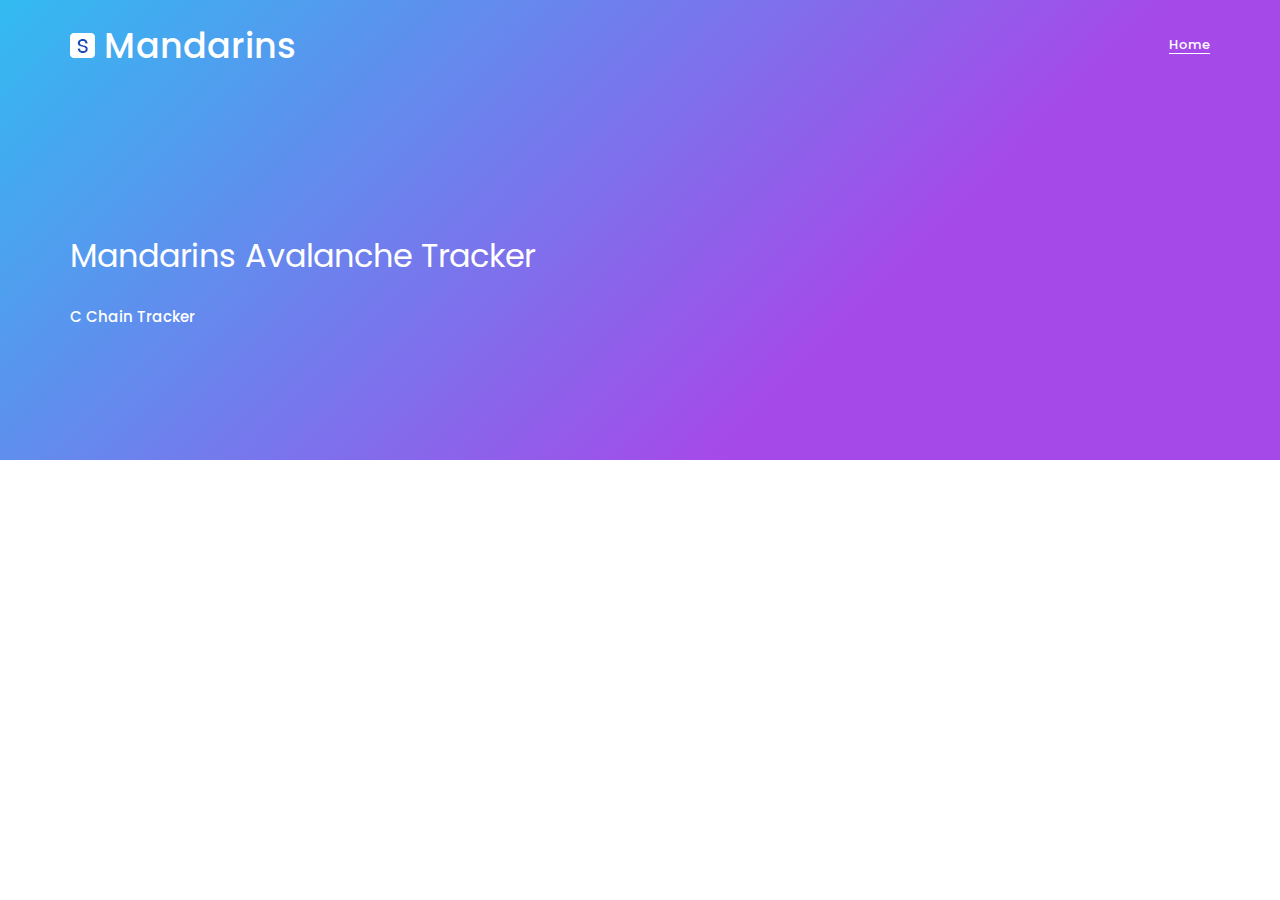
==== commit ef290c3b: "fix" ====
--- a/index.html
+++ b/index.html
@@ -53,7 +53,7 @@
                             <div class="site-logo">
                                 <a href="index.html">
                                     <img src="images/logo.png" alt="Logo">
-                                    <span>Smart</span>
+                                    <span>Mandarins</span>
                                 </a>
                             </div>
                             <!-- END LOGO -->
@@ -72,7 +72,6 @@
                                 <ul class="nav-off-canvas">
                                     <!-- ACTIVE ITEM -->
                                     <li class="active"><a href="#site-home">Home</a></li>
-                                    <li><a href="#quick-support">Contact us</a></li>
                                     
                                 </ul>
                             </nav>
@@ -92,33 +91,18 @@
                                 <div class="banner-caption">
         
                                     <!-- H1 Heading -->
-                                    <h1>Mandarins</h1>
+                                    <h1></h1>
                                     
                                     <!-- H2 Heading -->
-                                    <h2>Avalanche Tracker</h2>
+                                    <h2>Mandarins Avalanche Tracker</h2>
         
                                     <!-- Paragraph -->
                                     <p>
                                         C Chain Tracker
                                     </p>
         
-                                    <!-- Buttons -->
-                                    <a href="#" class="slide-button slide-button-active">Download</a>
-        
-                                    <!-- Button -->
-                                    <a href="#" class="slide-button">Learn more</a>
-        
                             </div>
                         </div>
-                            <div class="col-xs-12 col-sm-12 col-md-6 col-lg-6">
-                                <div class="static-banner-image">
-                                    
-                                </div>
-                                
-                                <div class="static-banner-image" style="display:none">
-                                    <img src="images/header-slide-1.png">
-                                </div>
-                            </div>
 						</div>
 					</div>
 				</div>
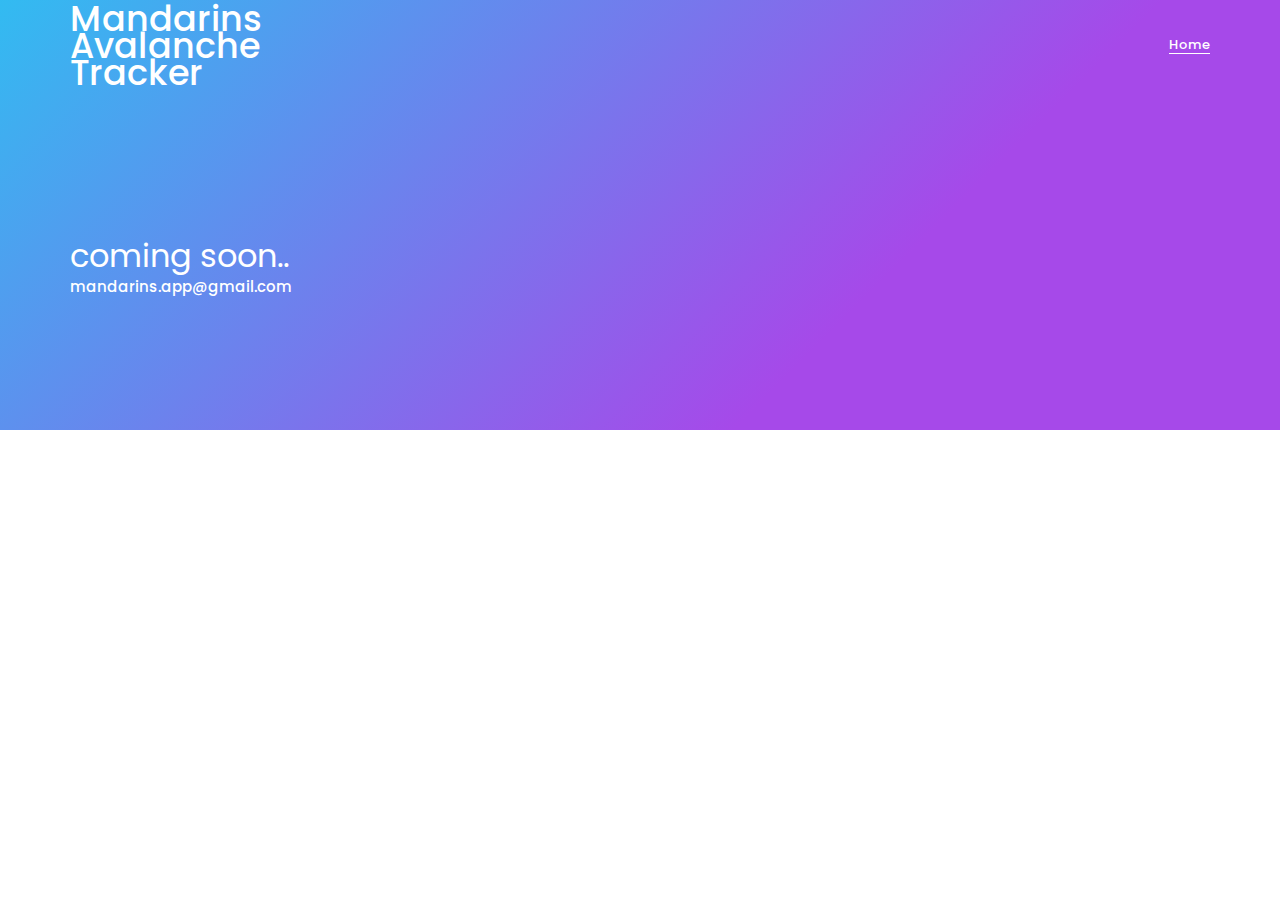
==== commit 348e6597: "fix" ====
--- a/index.html
+++ b/index.html
@@ -52,8 +52,7 @@
                             <!-- LOGO -->
                             <div class="site-logo">
                                 <a href="index.html">
-                                    <img src="images/logo.png" alt="Logo">
-                                    <span>Mandarins</span>
+                                    <span>Mandarins Avalanche Tracker</span>
                                 </a>
                             </div>
                             <!-- END LOGO -->
@@ -94,11 +93,10 @@
                                     <h1></h1>
                                     
                                     <!-- H2 Heading -->
-                                    <h2>Mandarins Avalanche Tracker</h2>
+                                    <h2>coming soon..</h2>
         
                                     <!-- Paragraph -->
-                                    <p>
-                                        C Chain Tracker
+                                    <p>mandarins.app@gmail.com
                                     </p>
         
                             </div>
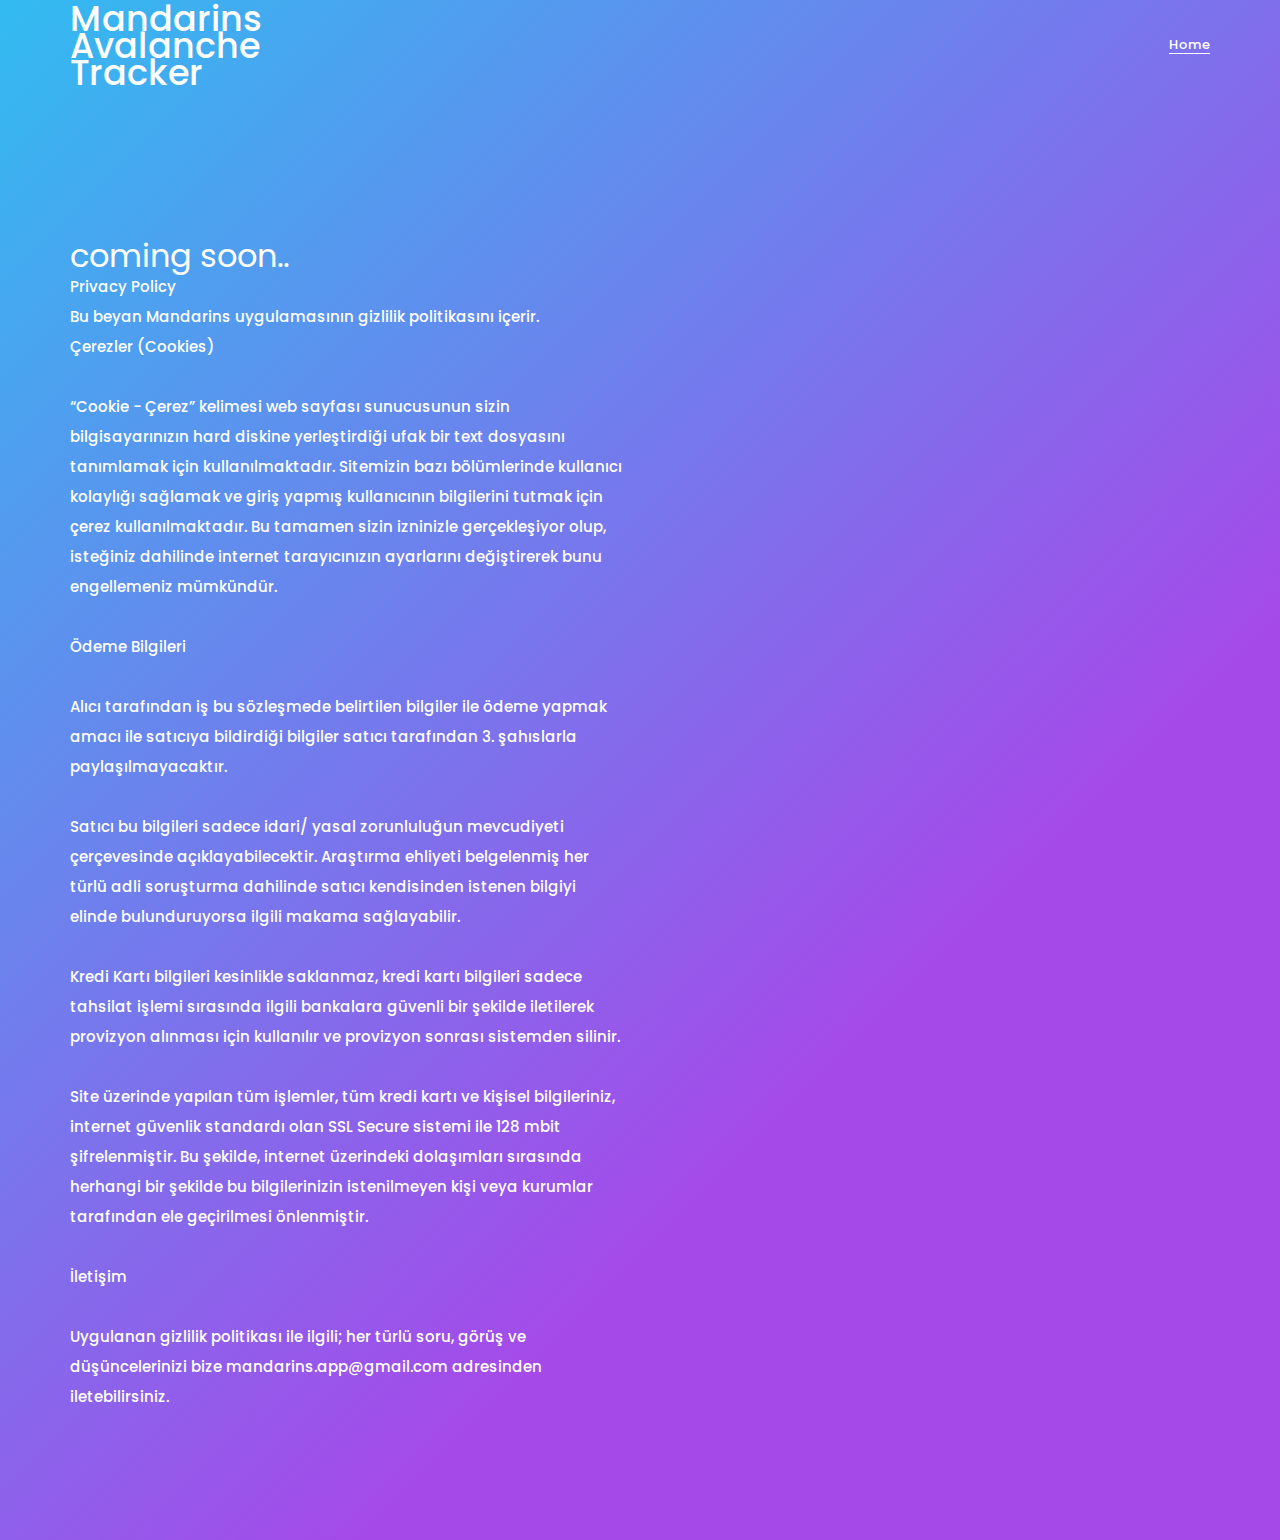
==== commit 6efaa32f: "fix" ====
--- a/index.html
+++ b/index.html
@@ -96,7 +96,25 @@
                                     <h2>coming soon..</h2>
         
                                     <!-- Paragraph -->
-                                    <p>mandarins.app@gmail.com
+                                    <p>Privacy Policy
+                                        Bu beyan Mandarins uygulamasının gizlilik politikasını içerir.
+Çerezler (Cookies)
+
+“Cookie - Çerez” kelimesi web sayfası sunucusunun sizin bilgisayarınızın hard diskine yerleştirdiği ufak bir text dosyasını tanımlamak için kullanılmaktadır. Sitemizin bazı bölümlerinde kullanıcı kolaylığı sağlamak ve giriş yapmış kullanıcının bilgilerini tutmak için çerez kullanılmaktadır. Bu tamamen sizin izninizle gerçekleşiyor olup, isteğiniz dahilinde internet tarayıcınızın ayarlarını değiştirerek bunu engellemeniz mümkündür.
+
+Ödeme Bilgileri
+
+Alıcı tarafından iş bu sözleşmede belirtilen bilgiler ile ödeme yapmak amacı ile satıcıya bildirdiği bilgiler satıcı tarafından 3. şahıslarla paylaşılmayacaktır.
+
+Satıcı bu bilgileri sadece idari/ yasal zorunluluğun mevcudiyeti çerçevesinde açıklayabilecektir. Araştırma ehliyeti belgelenmiş her türlü adli soruşturma dahilinde satıcı kendisinden istenen bilgiyi elinde bulunduruyorsa ilgili makama sağlayabilir.
+
+Kredi Kartı bilgileri kesinlikle saklanmaz, kredi kartı bilgileri sadece tahsilat işlemi sırasında ilgili bankalara güvenli bir şekilde iletilerek provizyon alınması için kullanılır ve provizyon sonrası sistemden silinir.
+
+Site üzerinde yapılan tüm işlemler, tüm kredi kartı ve kişisel bilgileriniz, internet güvenlik standardı olan SSL Secure sistemi ile 128 mbit şifrelenmiştir. Bu şekilde, internet üzerindeki dolaşımları sırasında herhangi bir şekilde bu bilgilerinizin istenilmeyen kişi veya kurumlar tarafından ele geçirilmesi önlenmiştir.
+
+İletişim
+
+Uygulanan gizlilik politikası ile ilgili; her türlü soru, görüş ve düşüncelerinizi bize mandarins.app@gmail.com adresinden iletebilirsiniz.
                                     </p>
         
                             </div>
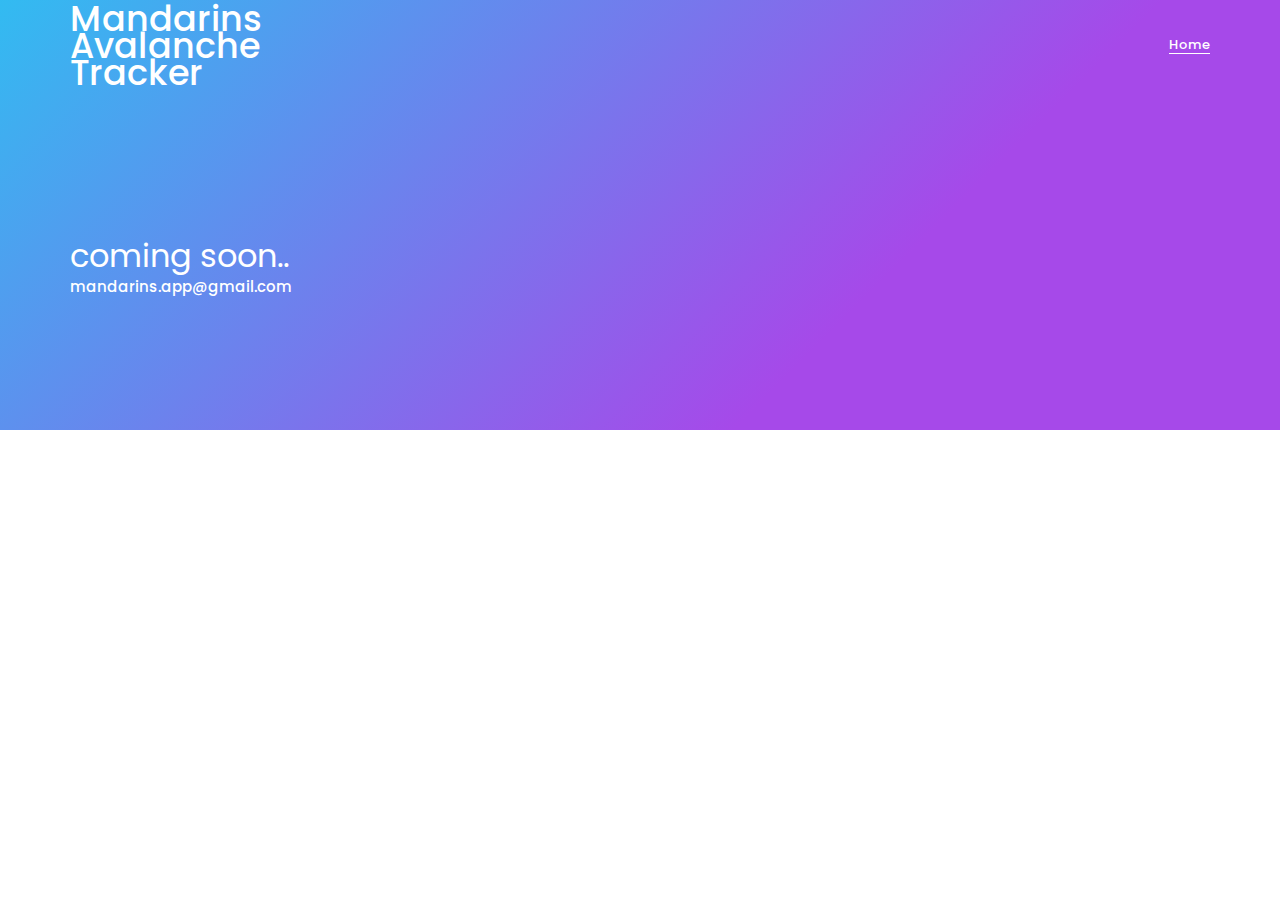
==== commit b5ec74a6: "Revert "fix"" ====
--- a/index.html
+++ b/index.html
@@ -96,25 +96,7 @@
                                     <h2>coming soon..</h2>
         
                                     <!-- Paragraph -->
-                                    <p>Privacy Policy
-                                        Bu beyan Mandarins uygulamasının gizlilik politikasını içerir.
-Çerezler (Cookies)
-
-“Cookie - Çerez” kelimesi web sayfası sunucusunun sizin bilgisayarınızın hard diskine yerleştirdiği ufak bir text dosyasını tanımlamak için kullanılmaktadır. Sitemizin bazı bölümlerinde kullanıcı kolaylığı sağlamak ve giriş yapmış kullanıcının bilgilerini tutmak için çerez kullanılmaktadır. Bu tamamen sizin izninizle gerçekleşiyor olup, isteğiniz dahilinde internet tarayıcınızın ayarlarını değiştirerek bunu engellemeniz mümkündür.
-
-Ödeme Bilgileri
-
-Alıcı tarafından iş bu sözleşmede belirtilen bilgiler ile ödeme yapmak amacı ile satıcıya bildirdiği bilgiler satıcı tarafından 3. şahıslarla paylaşılmayacaktır.
-
-Satıcı bu bilgileri sadece idari/ yasal zorunluluğun mevcudiyeti çerçevesinde açıklayabilecektir. Araştırma ehliyeti belgelenmiş her türlü adli soruşturma dahilinde satıcı kendisinden istenen bilgiyi elinde bulunduruyorsa ilgili makama sağlayabilir.
-
-Kredi Kartı bilgileri kesinlikle saklanmaz, kredi kartı bilgileri sadece tahsilat işlemi sırasında ilgili bankalara güvenli bir şekilde iletilerek provizyon alınması için kullanılır ve provizyon sonrası sistemden silinir.
-
-Site üzerinde yapılan tüm işlemler, tüm kredi kartı ve kişisel bilgileriniz, internet güvenlik standardı olan SSL Secure sistemi ile 128 mbit şifrelenmiştir. Bu şekilde, internet üzerindeki dolaşımları sırasında herhangi bir şekilde bu bilgilerinizin istenilmeyen kişi veya kurumlar tarafından ele geçirilmesi önlenmiştir.
-
-İletişim
-
-Uygulanan gizlilik politikası ile ilgili; her türlü soru, görüş ve düşüncelerinizi bize mandarins.app@gmail.com adresinden iletebilirsiniz.
+                                    <p>mandarins.app@gmail.com
                                     </p>
         
                             </div>
